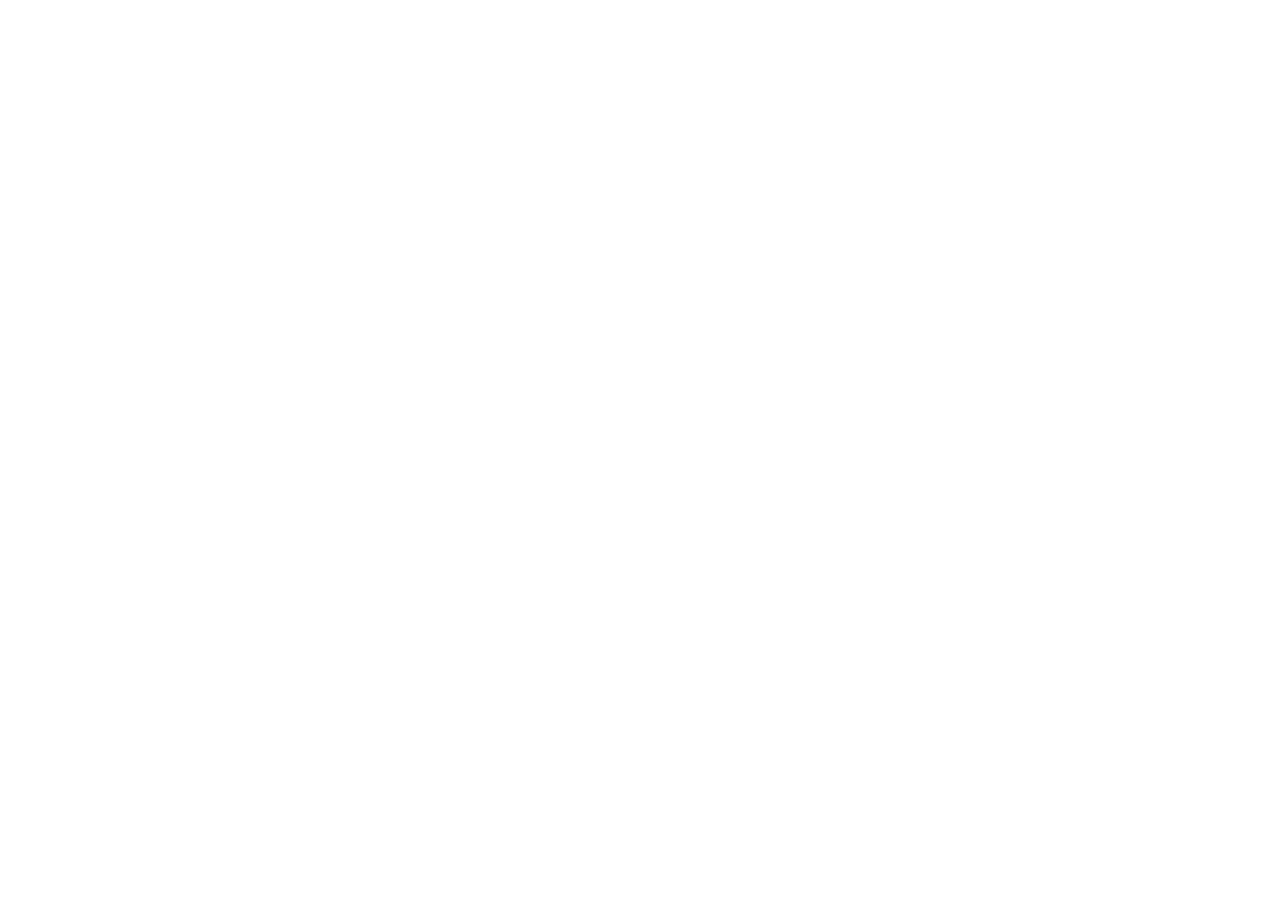
==== Webstoreprojectpages/webstore_aboutme.html @ 0b330963 "initial commit" ====
<!DOCTYPE html>
<html>
<head>
<!--Text-->	
	<div class="htext">
		<h1 class="fadeInHeader" style="font-family:Verdana, Geneva, sans-serif; color:#000000; font-size:40px; text-indent:25px">
			workinprogress.aboutme
		</h1>
	</div>
	<link rel="stylesheet" type="text/css" href="webstore.css">
	<title>fundamentals.aboutme</title>
</head>
<body>
<!--Animation-->  
	<div class="bgv_0">
    	<video loop muted autoplay class="bgv_1">
        	<source src="wip.webm" type="video/webm">
    	</video>
	</div>
<!--Back-->	
	<div class="h2" style="text-align:left; color:#000000; font-size: 12px; margin-top:-75px; text-indent:75px">
			<h1>
				<span>
					<a href="webstore.html">b a c k<a>
				</span> 	
			</h1>
	</div>	
</body>
</html>
---- Webstoreprojectpages/webstore.css ----
@font-face { 
  font-family: 'ostrich-sans';
  src: url('ostrich-sans/ostrich-regular.ttf') format('truetype');
  font-weight: normal;
  font-style: normal;
}
@-webkit-keyframes fadeIn 
{ 
  from 
  { 
    opacity:0; 
  } 
  to 
  { 
    opacity:.7; 
  }
}
@-webkit-keyframes fadeInVideo 
{ 
  from 
  { 
    opacity:0; 
  } 
  to 
  { 
    opacity:.7; 
  }
}
@-webkit-keyframes fadeInHeader 
{ 
  from 
  { 
    opacity:0; 
  } 
  to 
  { 
    opacity:.1; 
  }
}

.bgv_0
{
    -webkit-filter:grayscale(0%);
    -webkit-filter:blur(1px);
    position: fixed;
    min-width: 100%;
    min-height: 100%;
    top: 0;
    right: 0;
    bottom: 0;
    left: 0;
    overflow: hidden;
    z-index: -100;
    opacity: 0;
    -webkit-animation:fadeInVideo ease-in 1;
    -webkit-animation-fill-mode:forwards;
    -webkit-animation-duration:1s;
    -webkit-animation-delay: 0s;
}

.bgv_1
{
    position: absolute;
    min-width: 100%;
    min-height: 100%;
    left: 0;
    width: 100%;
    height: 100%;
    opacity: 0;
    -webkit-animation:fadeInVideo ease-in 1;
    -webkit-animation-fill-mode:forwards;
    -webkit-animation-duration:1s;
    -webkit-animation-delay: 0s;
}

#h1
{
    text-shadow: 2px 5px 2px #000000; 
    position: fixed;
}

.h2
{

    font-family: ostrich-sans;
    text-align: center; 
    position: absolute; 
    top: 25%; 
    bottom: 75%; 
    width: 100%;
    opacity: 0;
    -webkit-animation:fadeIn ease-in 1;
    -webkit-animation-fill-mode:forwards;
    -webkit-animation-duration:1.5s;
    -webkit-animation-delay: 1s;
}


.sidenav 
{
    height: 100%; /* 100% Full-height */
    width: 0; /* 0 width - change this with JavaScript */
    position: fixed; /* Stay in place */
    z-index: 1; /* Stay on top */
    top: 0;
    right: 0;
    background-color: #111; /* Black*/
    opacity: 1;
    overflow-x: hidden; /* Disable horizontal scroll */
    padding-top: 100px; /* Place content 60px from the top */
    transition: 1.0s; /* 0.5 second transition effect to slide in the sidenav */
}
.sidenav a 
{
    padding: 24px 8px 24px 50px;
    text-decoration: none;
    font-size: 45px;
    color: #818181;
    display: block;
    transition: 0.3s
}
.sidenav a:hover, .offcanvas a:focus
{
    color: #f1f1f1;
}
.sidenav .closebtn 
{
    position: absolute;
    top: 0;
    right: 25px;
    font-size: 36px;
    margin-left: 50px;
}
#main 
{
    transition: margin-left .5s;
    padding: 20px;
}
.fadeInHeader
{
  opacity: 0;
  -webkit-animation:fadeIn ease-in 1;
  -webkit-animation-fill-mode:forwards;
  -webkit-animation-duration:1.5s;
  -webkit-animation-delay: .7s;
}
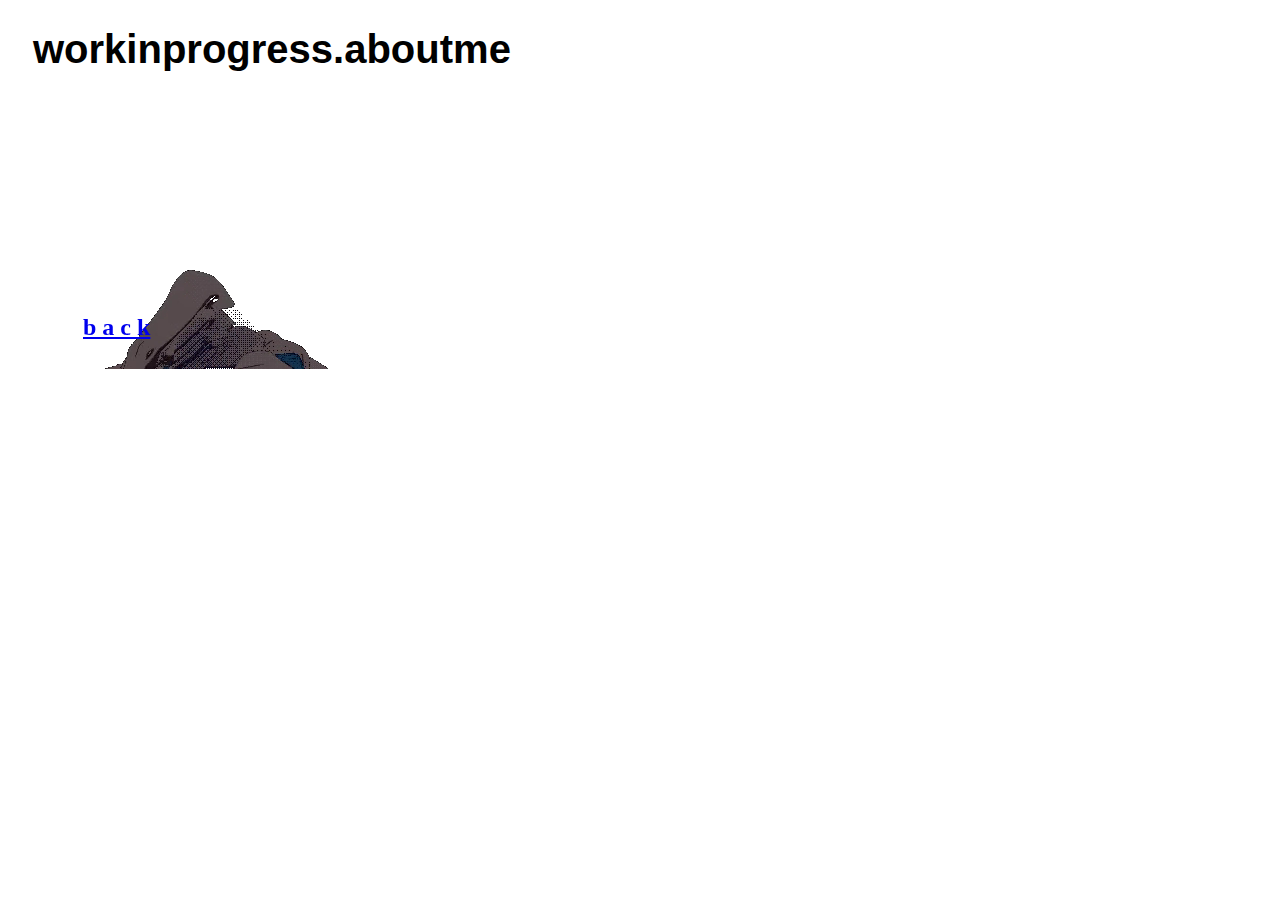
==== commit 0fa61ba8: "fix" ====
--- a/Webstoreprojectpages/webstore_aboutme.html
+++ b/Webstoreprojectpages/webstore_aboutme.html
@@ -7,7 +7,7 @@
 			workinprogress.aboutme
 		</h1>
 	</div>
-	<link rel="stylesheet" type="text/css" href="webstore.css">
+	<link rel="stylesheet" type="text/css" href="Webstoreprojectpages/webstore.css">
 	<title>fundamentals.aboutme</title>
 </head>
 <body>
@@ -21,7 +21,7 @@
 	<div class="h2" style="text-align:left; color:#000000; font-size: 12px; margin-top:-75px; text-indent:75px">
 			<h1>
 				<span>
-					<a href="webstore.html">b a c k<a>
+					<a href="jonathaneyster.github.io/index.html">b a c k<a>
 				</span> 	
 			</h1>
 	</div>	
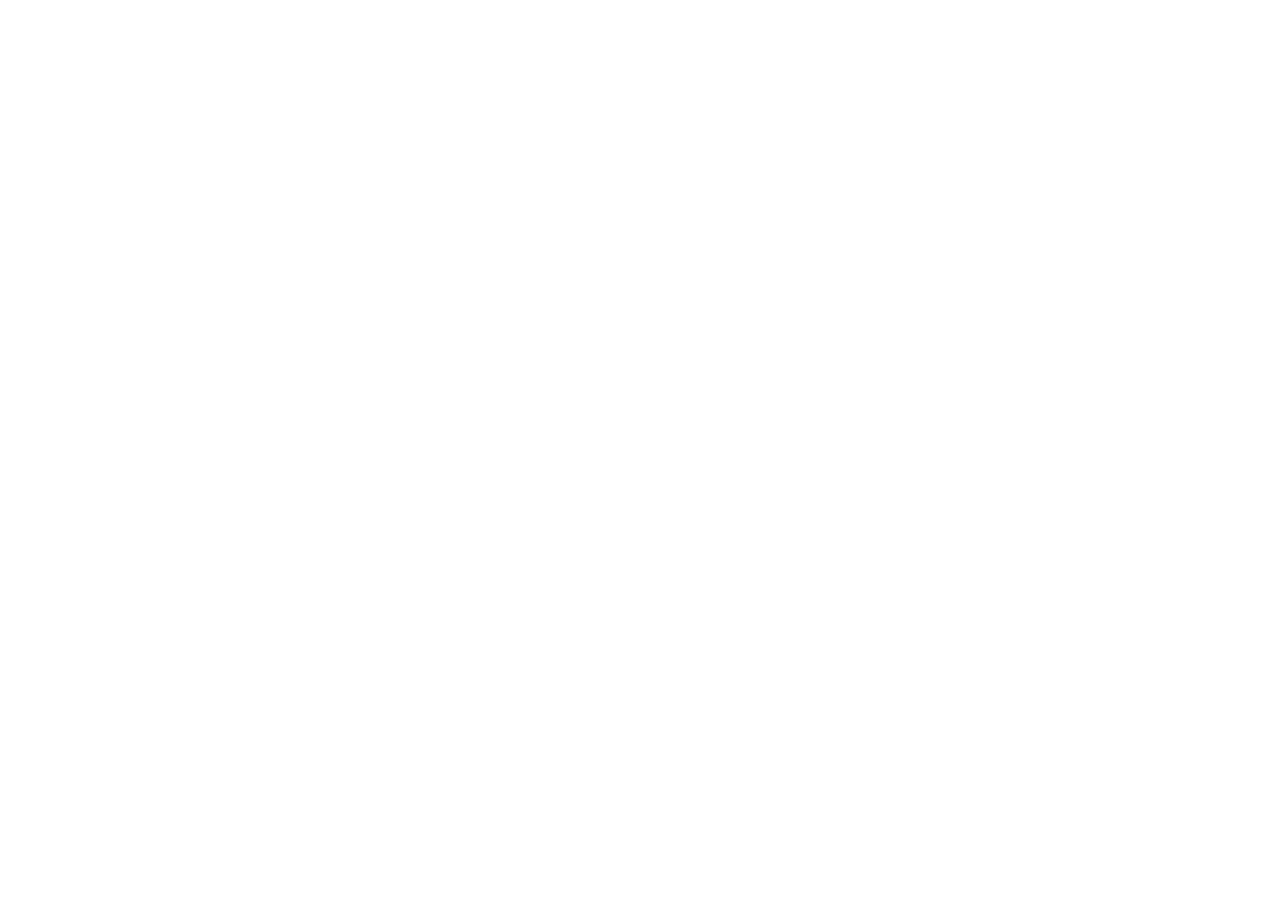
==== commit 25098e76: "fix" ====
--- a/Webstoreprojectpages/webstore_aboutme.html
+++ b/Webstoreprojectpages/webstore_aboutme.html
@@ -7,7 +7,7 @@
 			workinprogress.aboutme
 		</h1>
 	</div>
-	<link rel="stylesheet" type="text/css" href="Webstoreprojectpages/webstore.css">
+	<link rel="stylesheet" type="text/css" href="webstore.css">
 	<title>fundamentals.aboutme</title>
 </head>
 <body>
@@ -21,7 +21,7 @@
 	<div class="h2" style="text-align:left; color:#000000; font-size: 12px; margin-top:-75px; text-indent:75px">
 			<h1>
 				<span>
-					<a href="jonathaneyster.github.io/index.html">b a c k<a>
+					<a href="https://jonathaneyster.github.io/">b a c k<a>
 				</span> 	
 			</h1>
 	</div>	
--- a/Webstoreprojectpages/webstore.css
+++ b/Webstoreprojectpages/webstore.css
@@ -0,0 +1,170 @@
+@font-face { 
+  font-family: 'ostrich-sans';
+  src: url('ostrich-sans/ostrich-regular.ttf') format('truetype');
+  font-weight: normal;
+  font-style: normal;
+}
+@-webkit-keyframes fadeIn 
+{ 
+  from 
+  { 
+    opacity:0; 
+  } 
+  to 
+  { 
+    opacity:.7; 
+  }
+}
+@-webkit-keyframes fadeInVideo 
+{ 
+  from 
+  { 
+    opacity:0; 
+  } 
+  to 
+  { 
+    opacity:.7; 
+  }
+}
+@-webkit-keyframes fadeInHeader 
+{ 
+  from 
+  { 
+    opacity:0; 
+  } 
+  to 
+  { 
+    opacity:.1; 
+  }
+}
+
+.bgv_0
+{
+    -webkit-filter:grayscale(0%);
+    -webkit-filter:blur(1px);
+    position: fixed;
+    min-width: 100%;
+    min-height: 100%;
+    top: 0;
+    right: 0;
+    bottom: 0;
+    left: 0;
+    overflow: hidden;
+    z-index: -100;
+    opacity: 0;
+    -webkit-animation:fadeInVideo ease-in 1;
+    -webkit-animation-fill-mode:forwards;
+    -webkit-animation-duration:1s;
+    -webkit-animation-delay: 0s;
+}
+
+.bgv_1
+{
+    position: absolute;
+    min-width: 100%;
+    min-height: 100%;
+    left: 0;
+    width: 100%;
+    height: 100%;
+    opacity: 0;
+    -webkit-animation:fadeInVideo ease-in 1;
+    -webkit-animation-fill-mode:forwards;
+    -webkit-animation-duration:1s;
+    -webkit-animation-delay: 0s;
+}
+
+#h1
+{
+    text-shadow: 2px 5px 2px #000000; 
+    position: fixed;
+}
+
+.h2
+{
+
+    font-family: ostrich-sans;
+    text-align: center; 
+    position: absolute; 
+    top: 25%; 
+    bottom: 75%; 
+    width: 100%;
+    opacity: 0;
+    -webkit-animation:fadeIn ease-in 1;
+    -webkit-animation-fill-mode:forwards;
+    -webkit-animation-duration:1.5s;
+    -webkit-animation-delay: 1s;
+}
+
+
+.sidenav 
+{
+    height: 100%; /* 100% Full-height */
+    width: 0; /* 0 width - change this with JavaScript */
+    position: fixed; /* Stay in place */
+    z-index: 1; /* Stay on top */
+    top: 0;
+    right: 0;
+    background-color: #111; /* Black*/
+    opacity: 1;
+    overflow-x: hidden; /* Disable horizontal scroll */
+    padding-top: 100px; /* Place content 60px from the top */
+    transition: 1.0s; /* 0.5 second transition effect to slide in the sidenav */
+}
+.sidenav a 
+{
+    padding: 24px 8px 24px 50px;
+    text-decoration: none;
+    font-size: 45px;
+    color: #818181;
+    display: block;
+    transition: 0.3s
+}
+.sidenav a:hover, .offcanvas a:focus
+{
+    color: #f1f1f1;
+}
+.sidenav .closebtn 
+{
+    position: absolute;
+    top: 0;
+    right: 25px;
+    font-size: 36px;
+    margin-left: 50px;
+}
+#main 
+{
+    transition: margin-left .5s;
+    padding: 20px;
+}
+.fadeInHeader
+{
+  opacity: 0;
+  -webkit-animation:fadeIn ease-in 1;
+  -webkit-animation-fill-mode:forwards;
+  -webkit-animation-duration:1.5s;
+  -webkit-animation-delay: .7s;
+}
+
+
+
+
+
+
+
+
+
+
+
+
+
+
+
+
+
+
+
+
+
+
+
+
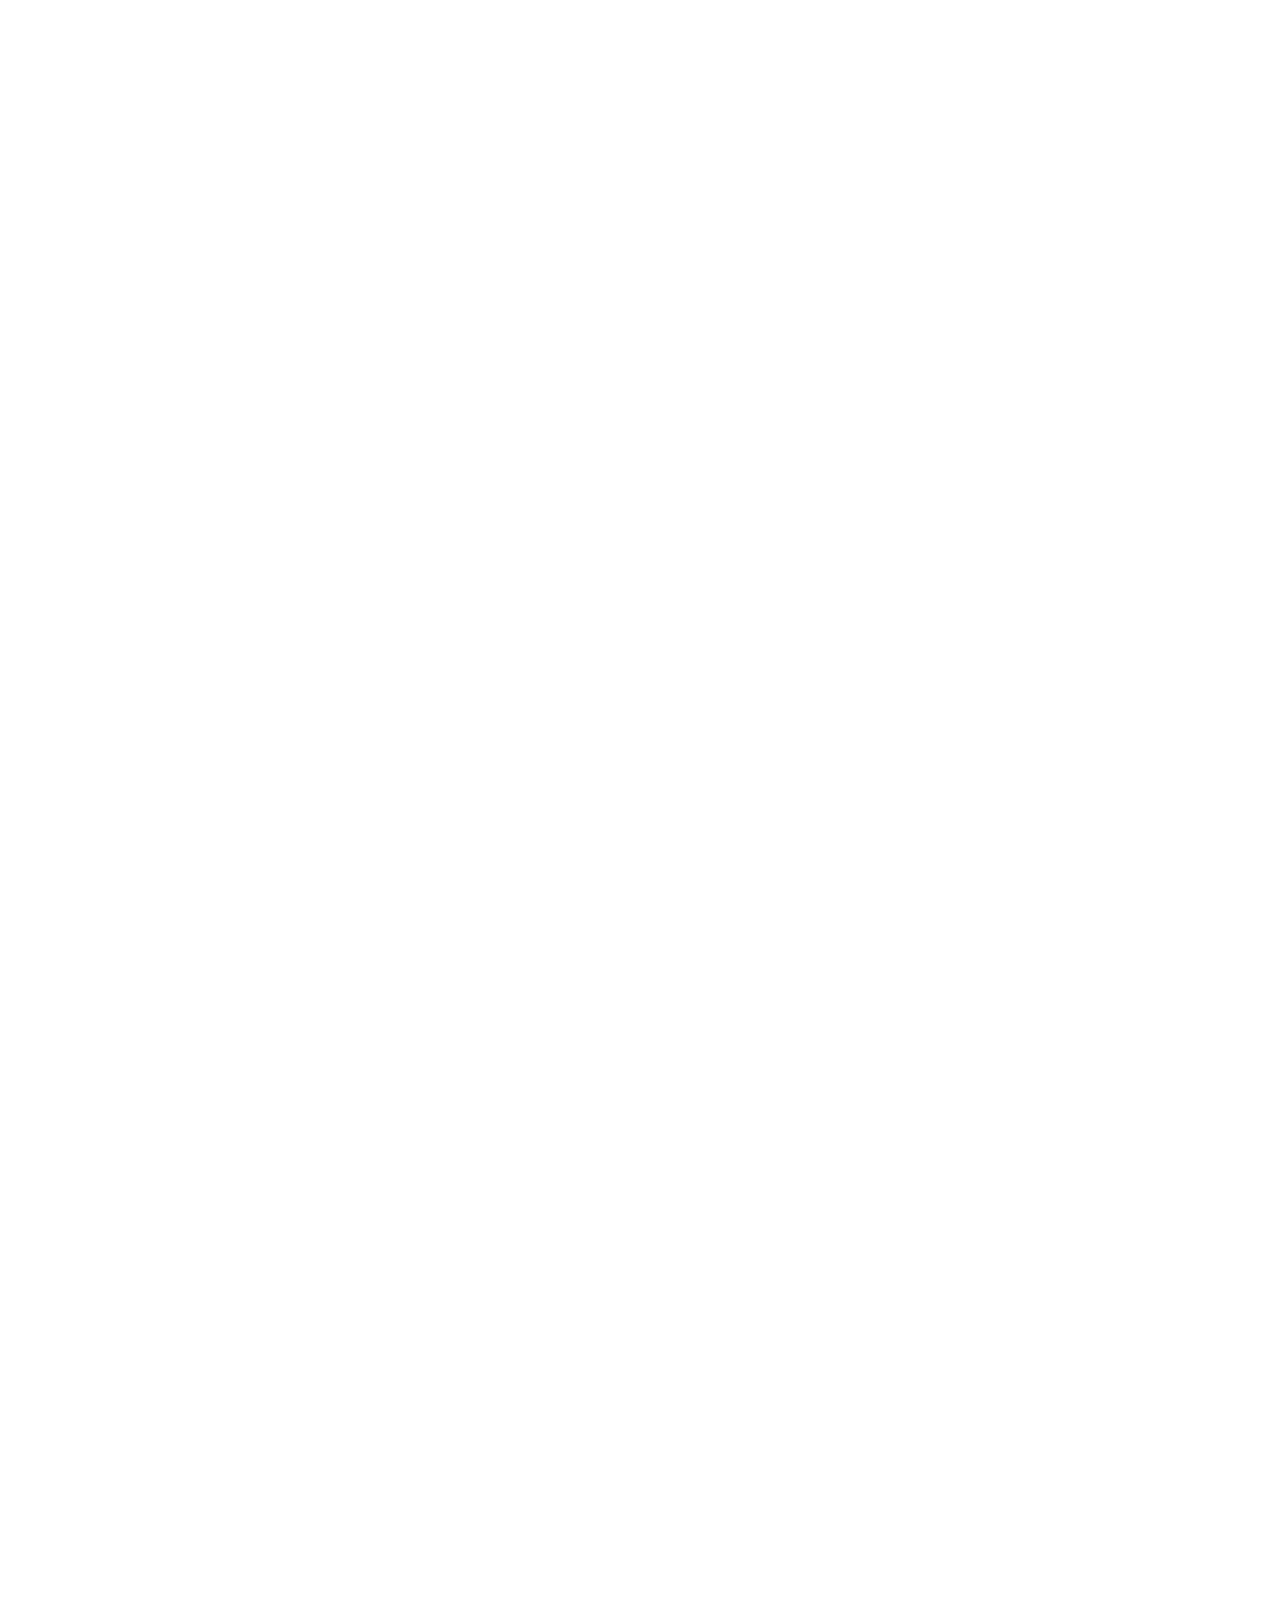
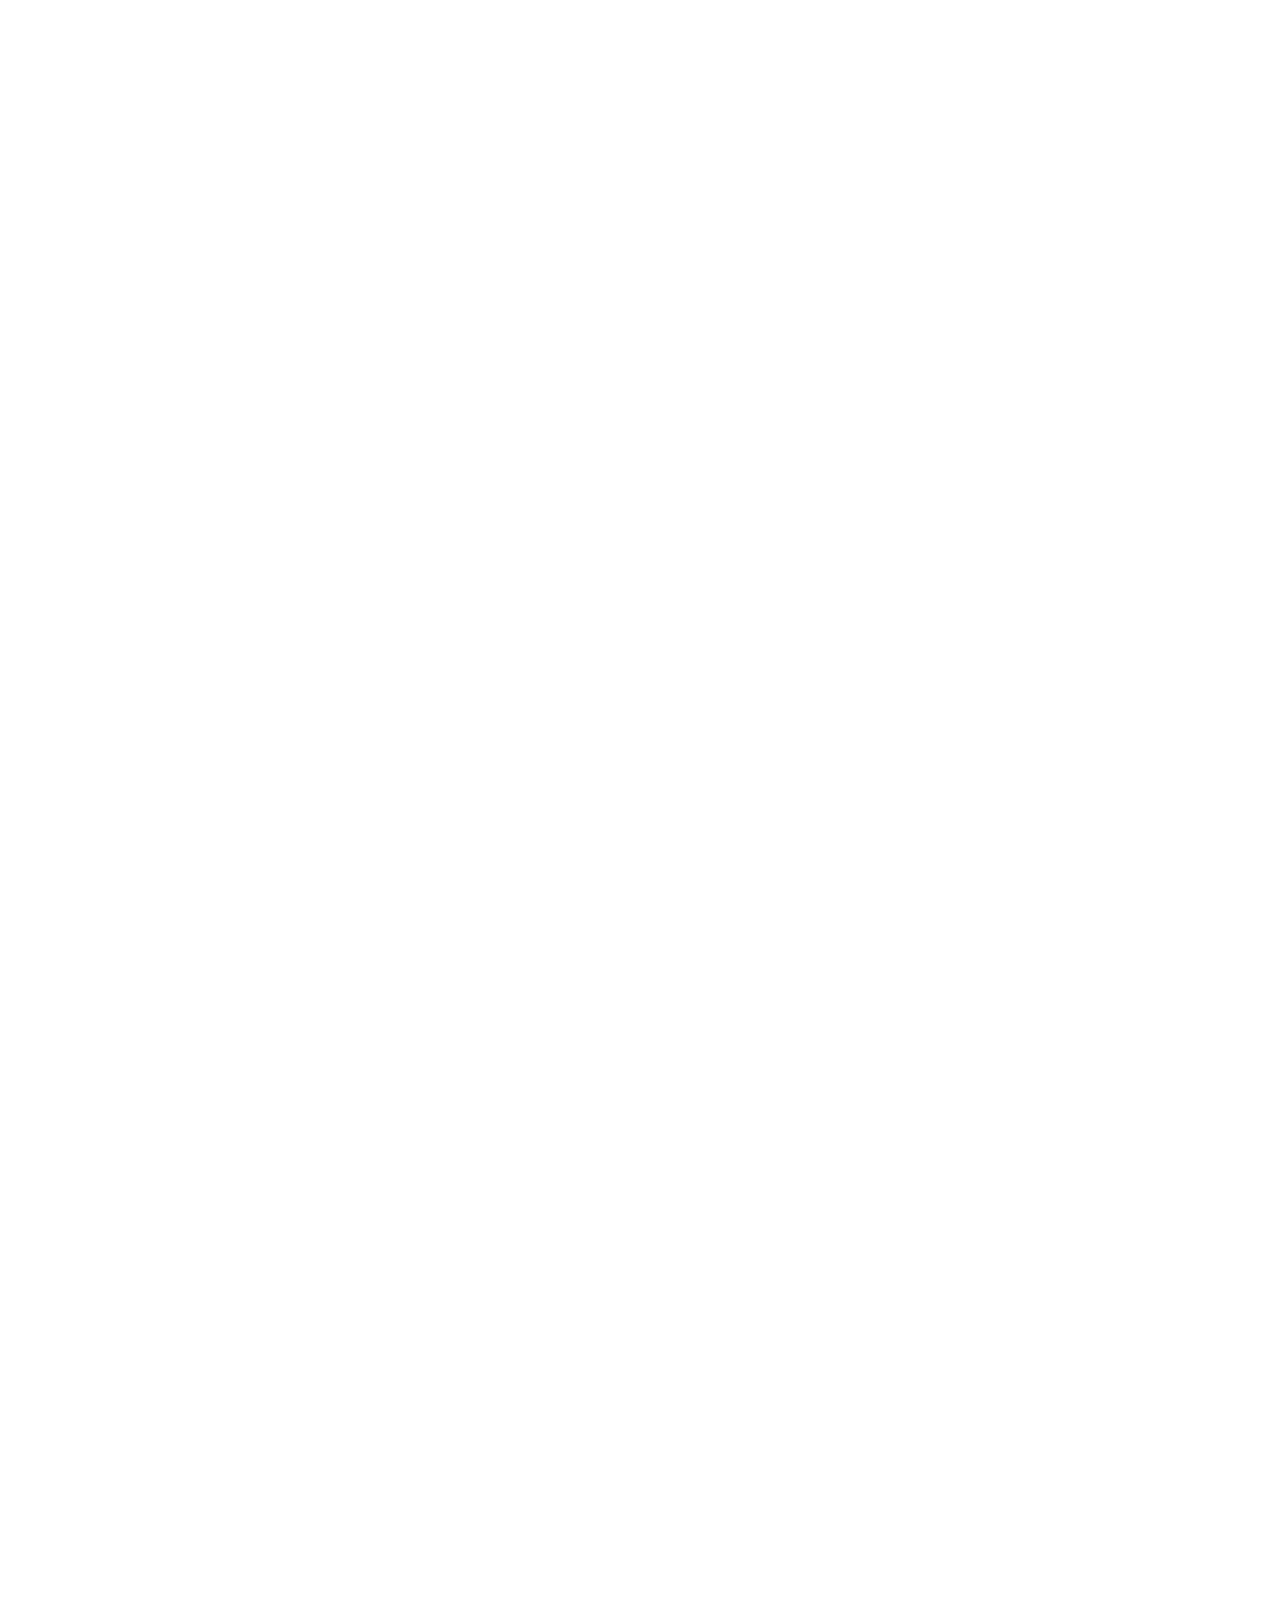
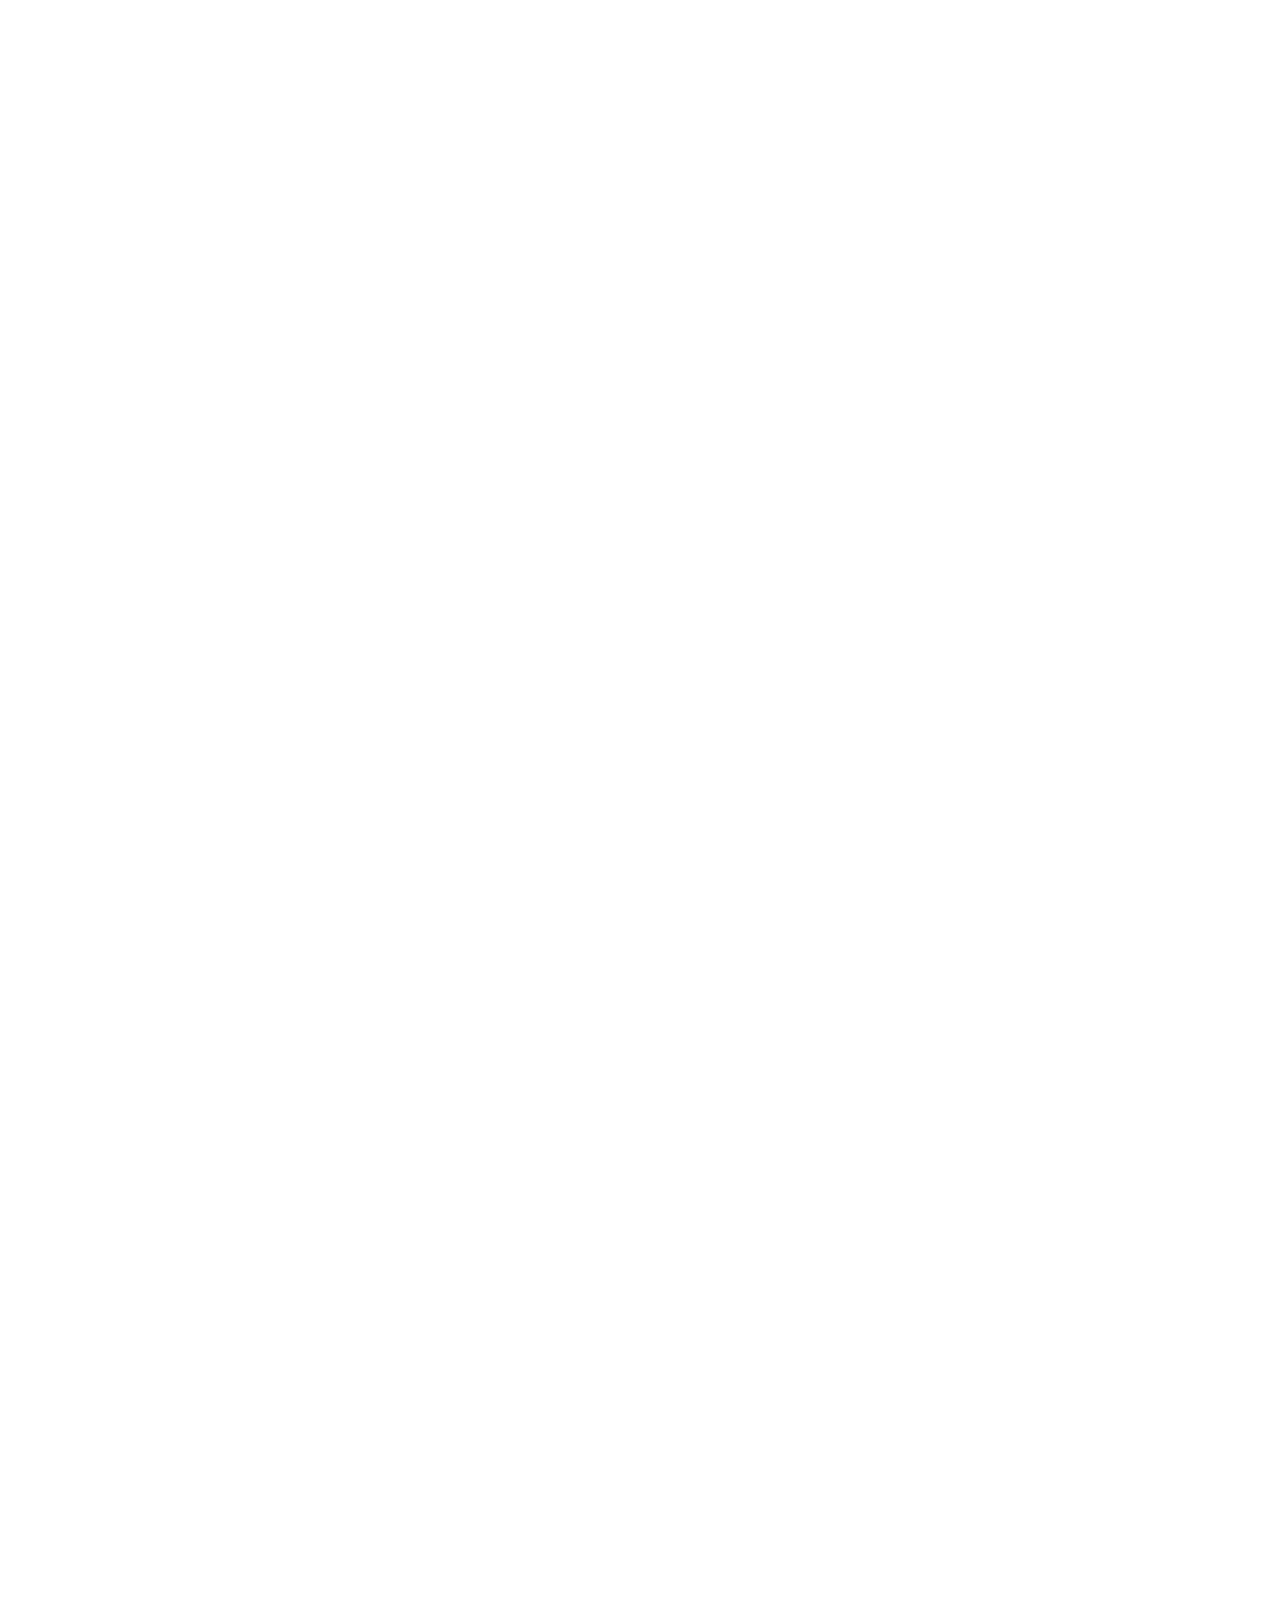
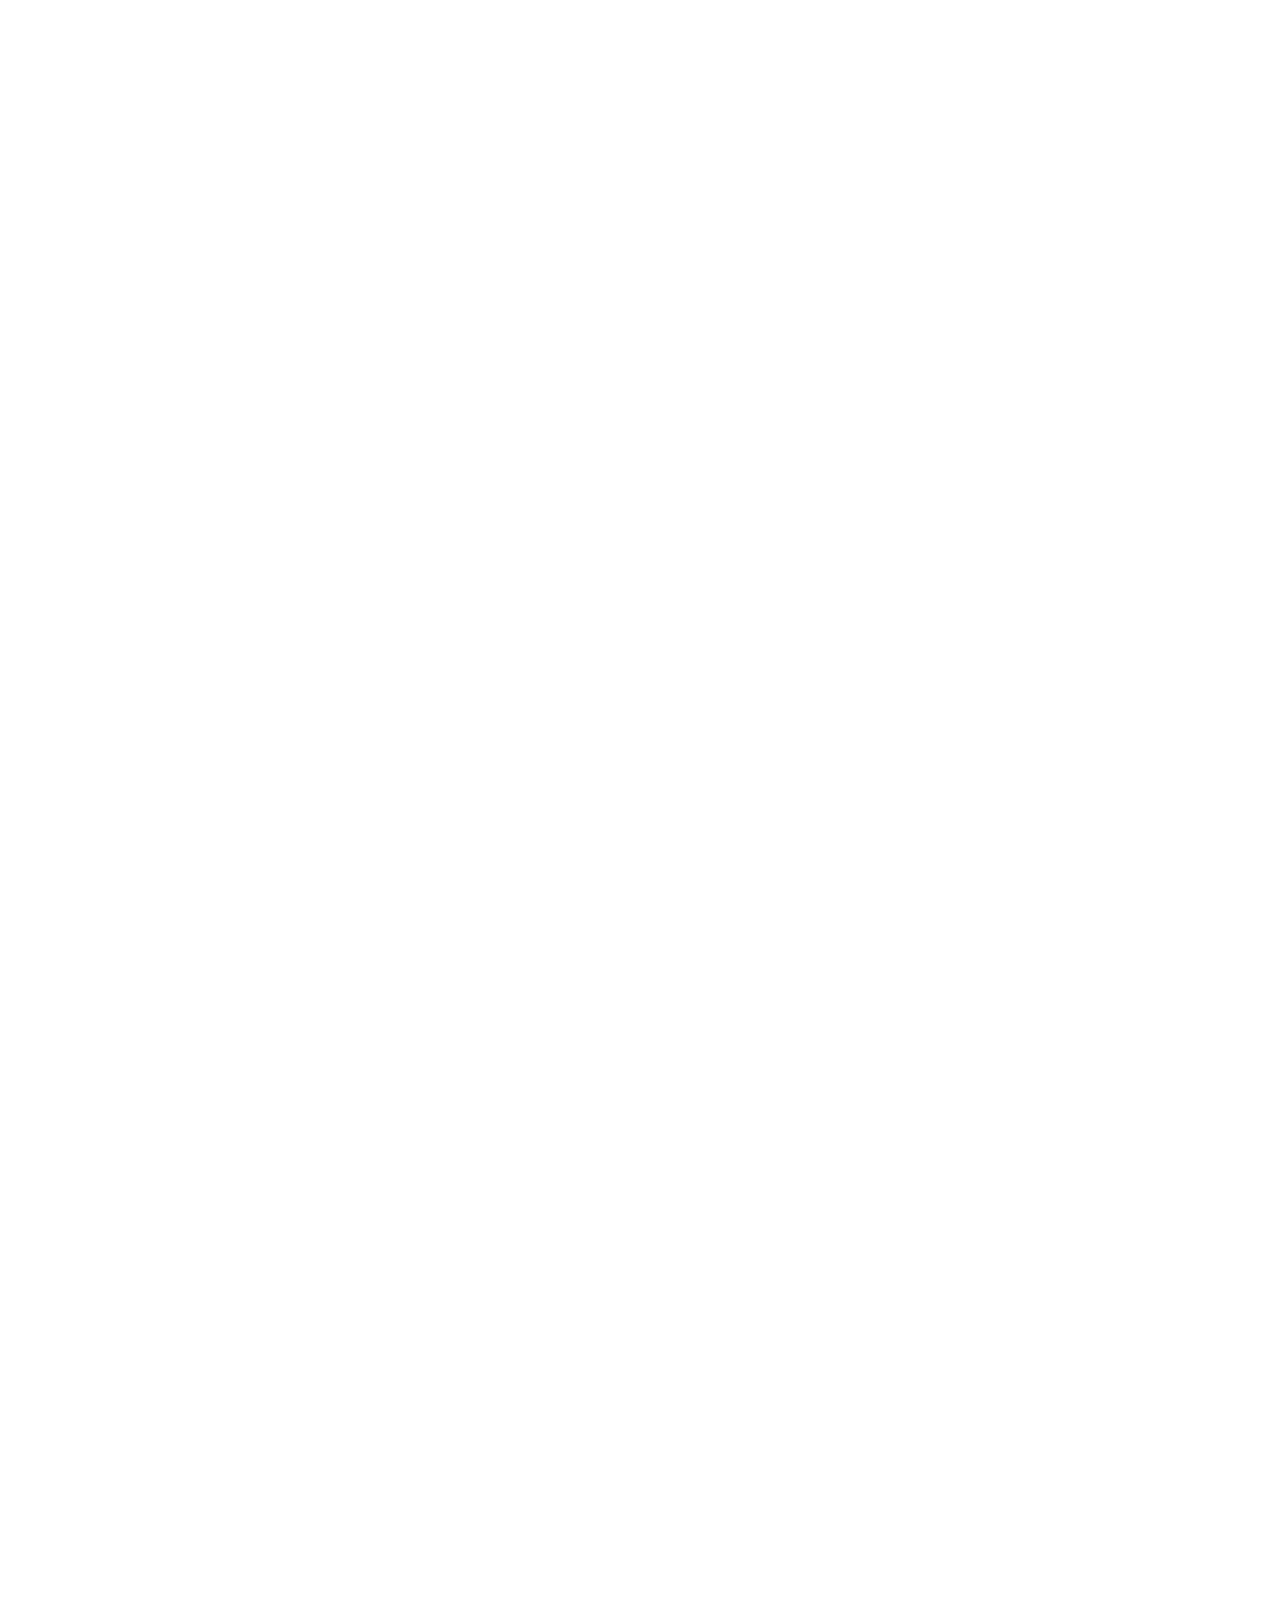
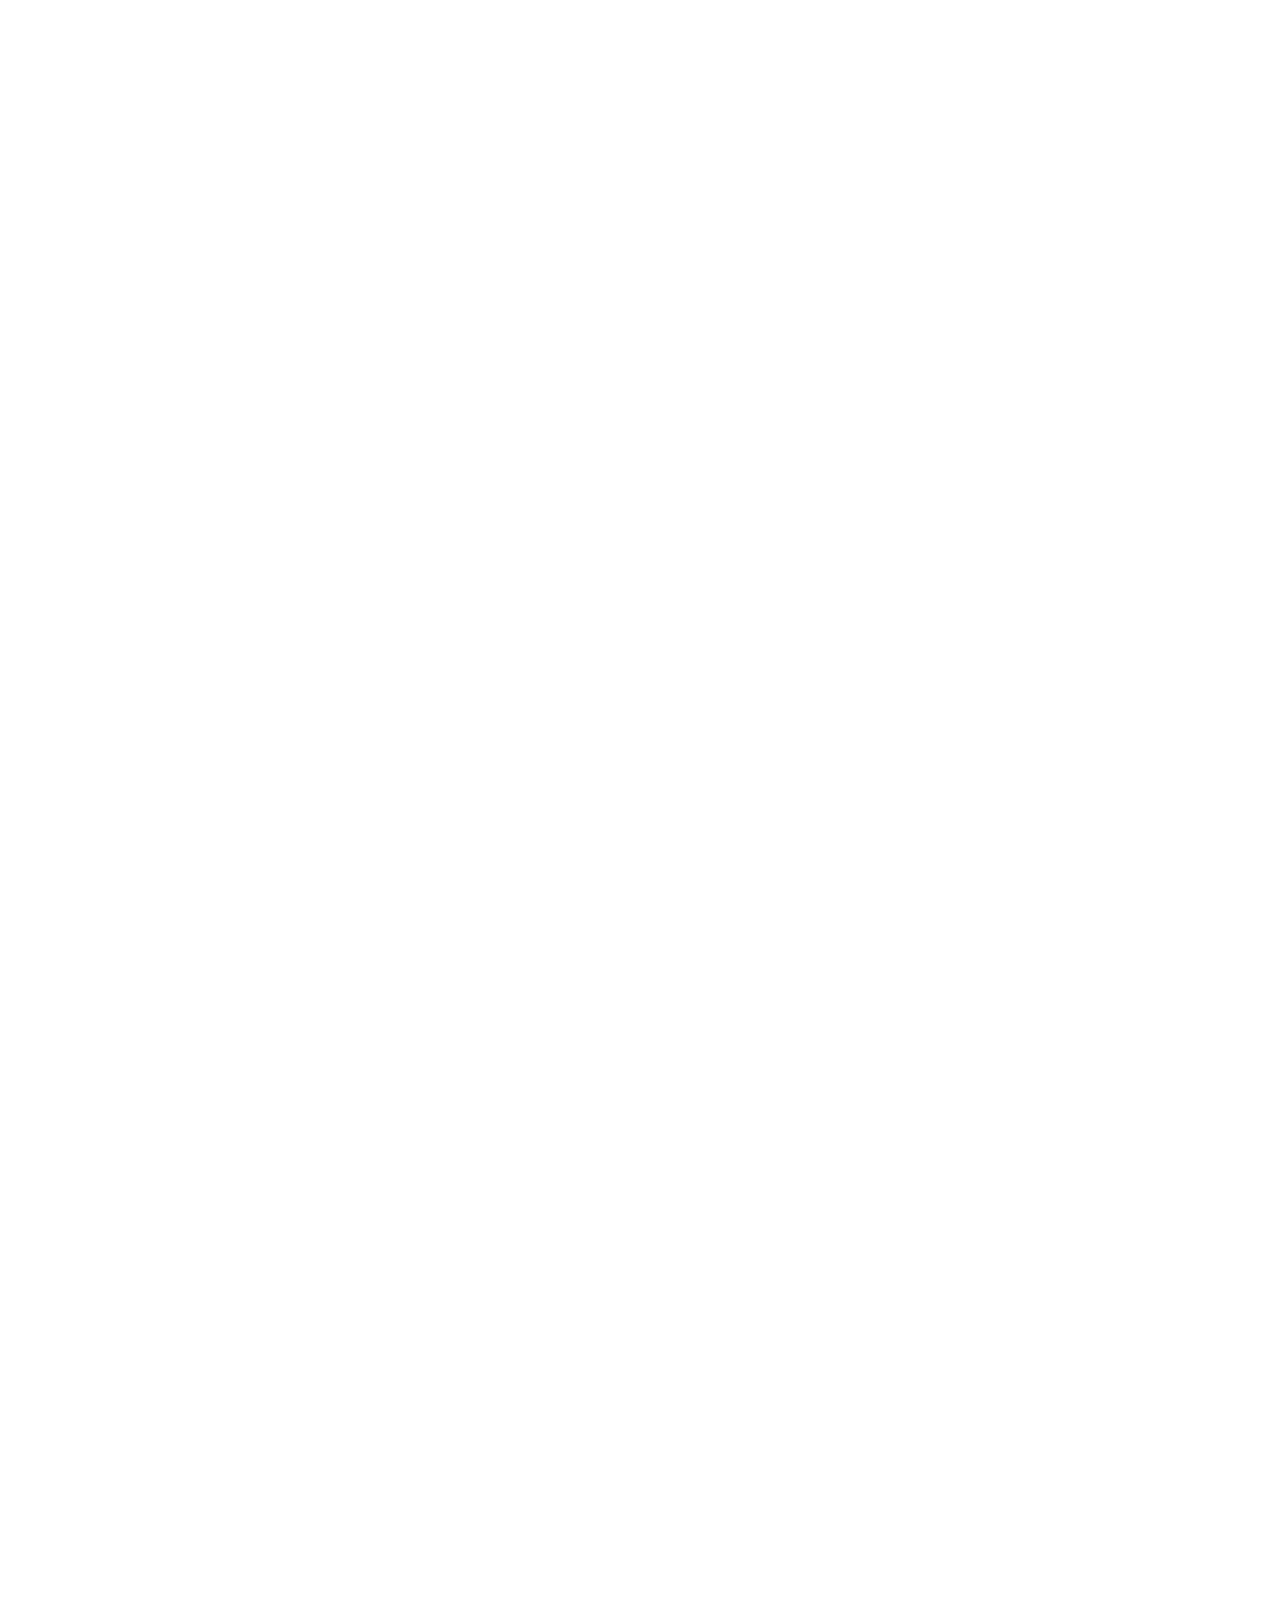
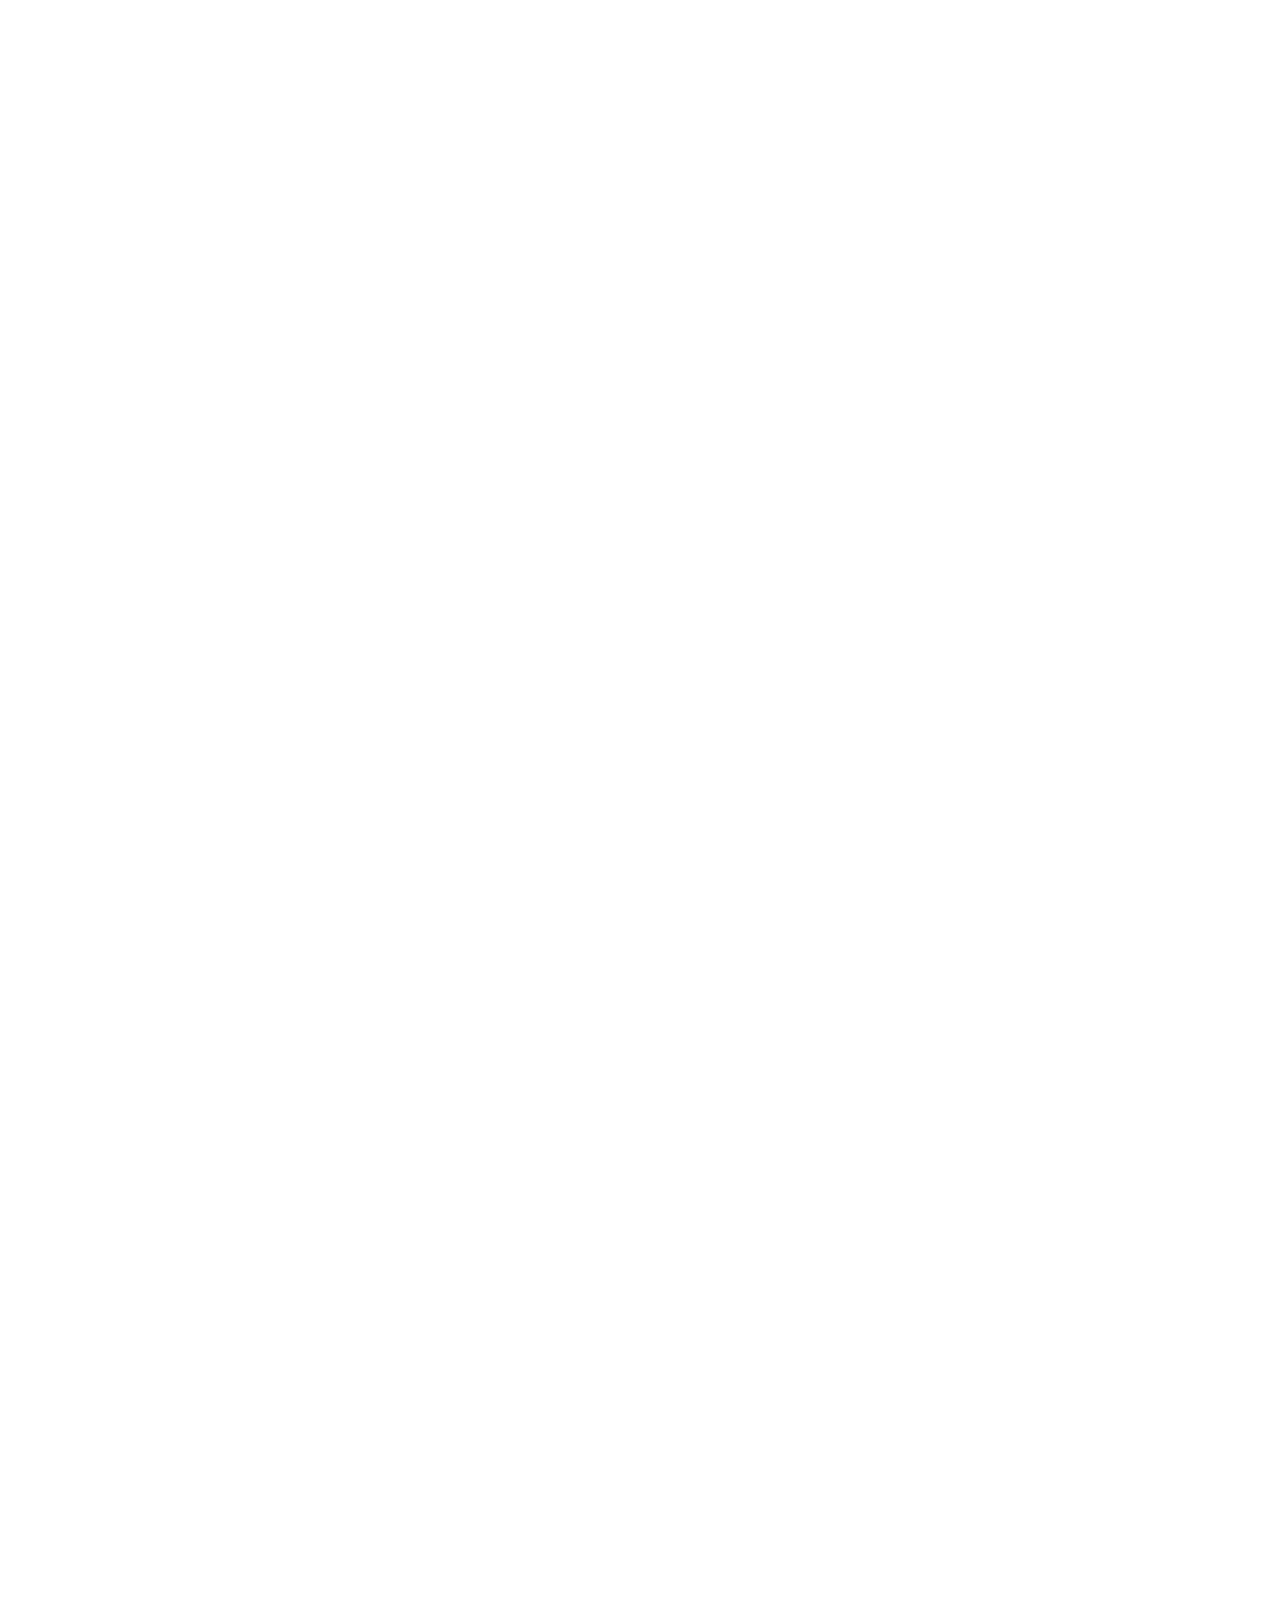
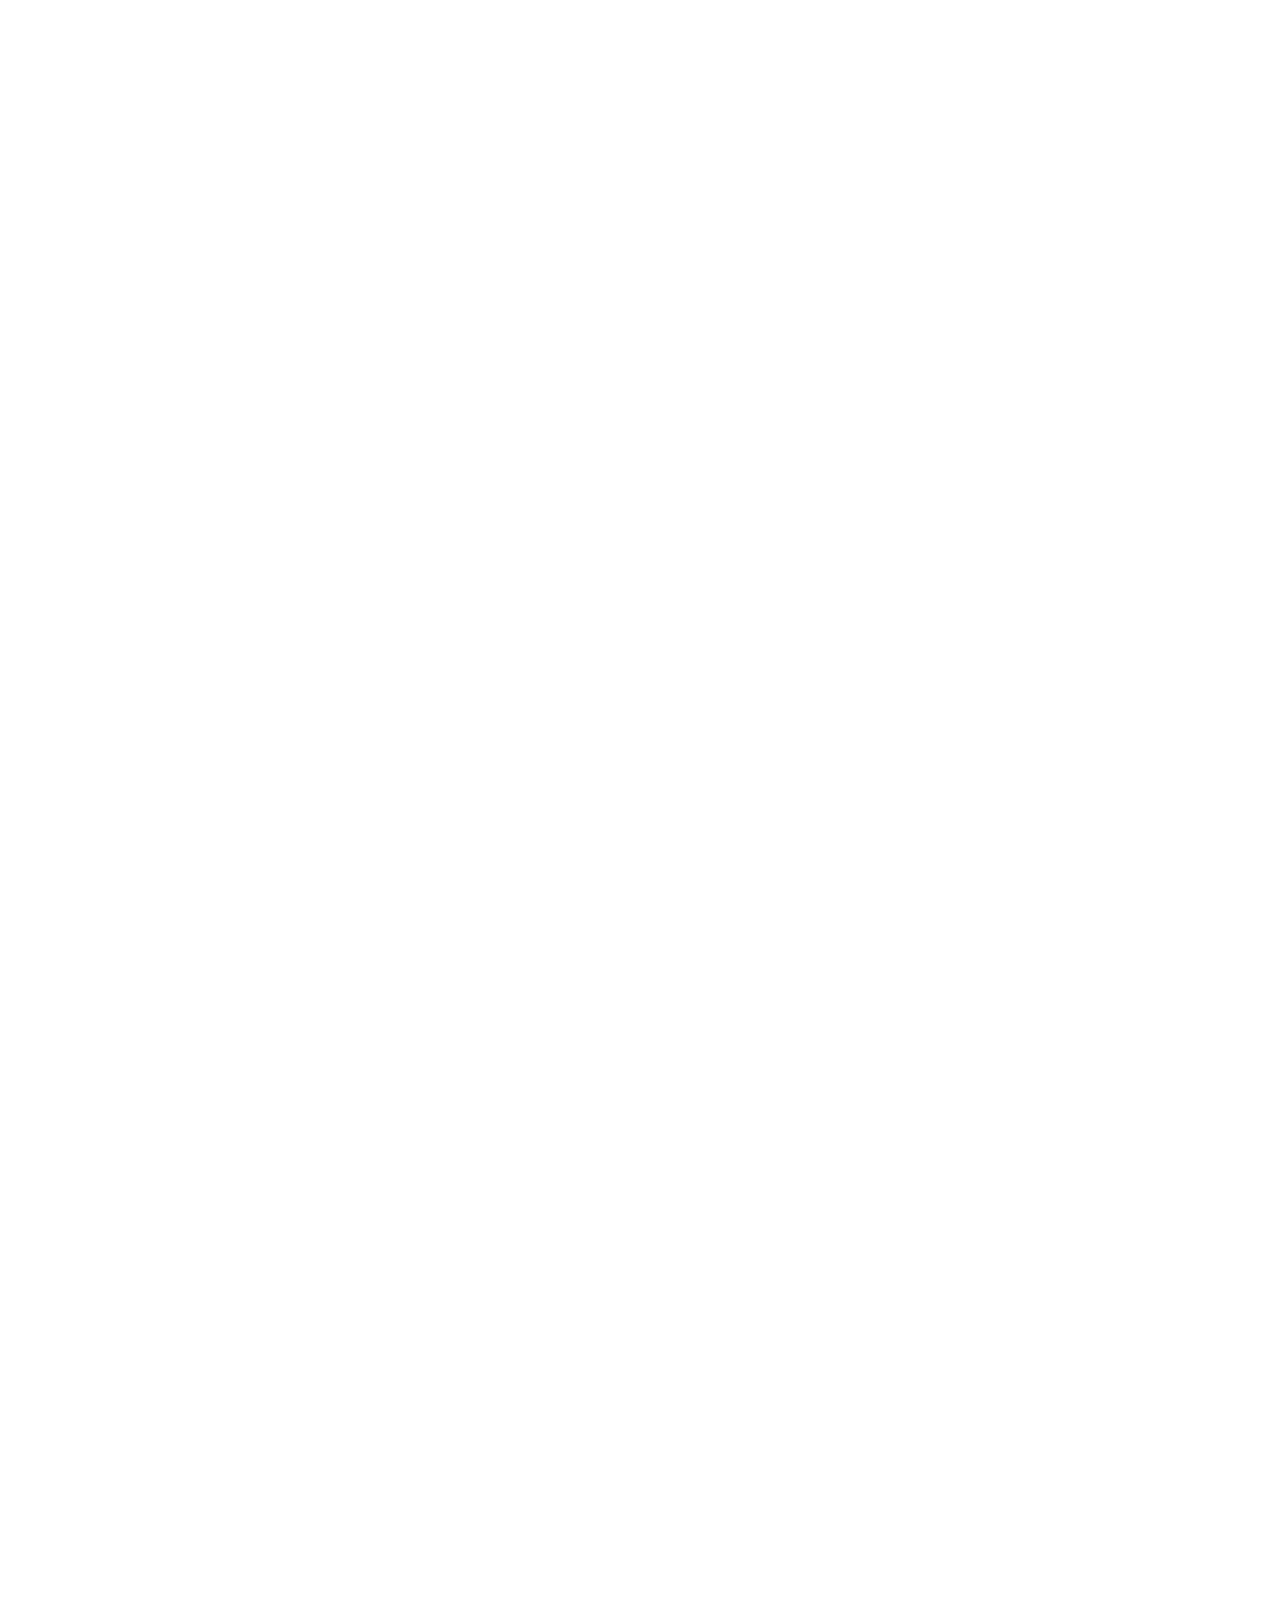
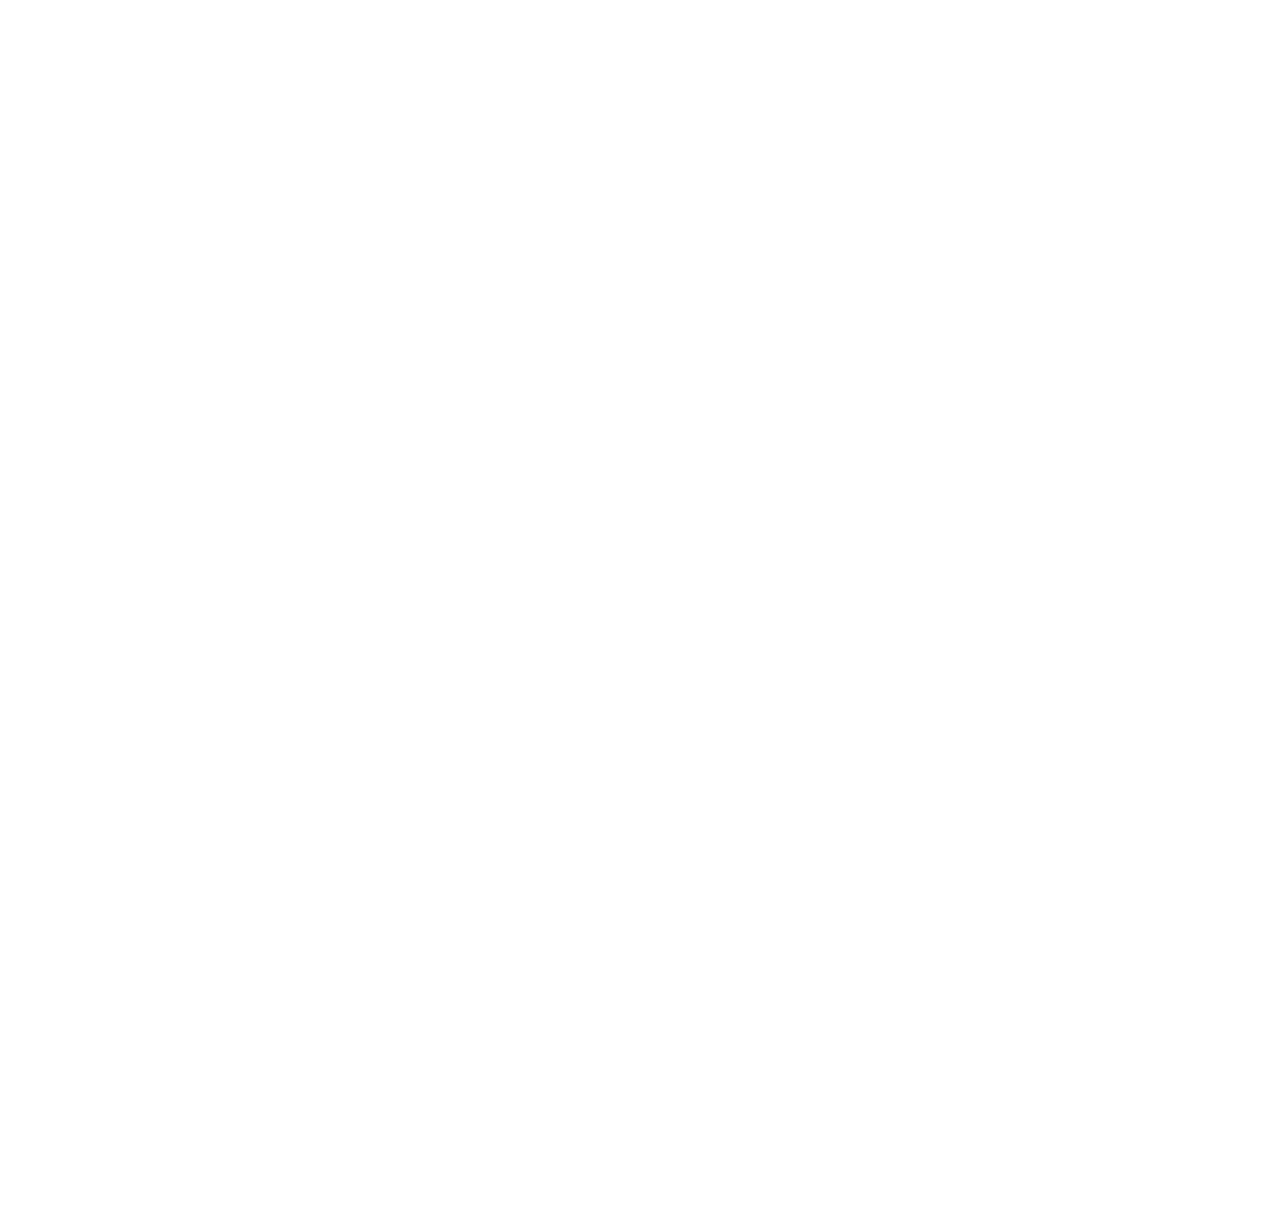
==== commit 5598ec40: "bee movie script added" ====
--- a/Webstoreprojectpages/webstore_aboutme.html
+++ b/Webstoreprojectpages/webstore_aboutme.html
@@ -13,6 +13,9 @@
 <body>
 <!--Animation-->  
 	<div class="bgv_0">
+	        <!--<p>
+				&lt;html&gt; &lt;head&gt; &lt;div class="htext"&gt; &lt;h1 class="fadeInHeader" style="font-family:Verdana, Geneva, sans-serif; color:#000000; font-size:40px; text-indent:25px"&gt;
+			</p>-->
     	<video loop muted autoplay class="bgv_1">
         	<source src="wip.webm" type="video/webm">
     	</video>
@@ -22,7 +25,4569 @@
 			<h1>
 				<span>
 					<a href="https://jonathaneyster.github.io/">b a c k<a>
-				</span> 	
+				</span> 
+				<h2>According to all known laws
+of aviation,
+
+  
+there is no way a bee
+should be able to fly.
+
+  
+Its wings are too small to get
+its fat little body off the ground.
+
+  
+The bee, of course, flies anyway
+
+  
+because bees don't care
+what humans think is impossible.
+
+  
+Yellow, black. Yellow, black.
+Yellow, black. Yellow, black.
+
+  
+Ooh, black and yellow!
+Let's shake it up a little.
+
+  
+Barry! Breakfast is ready!
+
+  
+Ooming!
+
+  
+Hang on a second.
+
+  
+Hello?
+
+  
+- Barry?
+- Adam?
+
+  
+- Oan you believe this is happening?
+- I can't. I'll pick you up.
+
+  
+Looking sharp.
+
+  
+Use the stairs. Your father
+paid good money for those.
+
+  
+Sorry. I'm excited.
+
+  
+Here's the graduate.
+We're very proud of you, son.
+
+  
+A perfect report card, all B's.
+
+  
+Very proud.
+
+  
+Ma! I got a thing going here.
+
+  
+- You got lint on your fuzz.
+- Ow! That's me!
+
+  
+- Wave to us! We'll be in row 118,000.
+- Bye!
+
+  
+Barry, I told you,
+stop flying in the house!
+
+  
+- Hey, Adam.
+- Hey, Barry.
+
+  
+- Is that fuzz gel?
+- A little. Special day, graduation.
+
+  
+Never thought I'd make it.
+
+  
+Three days grade school,
+three days high school.
+
+  
+Those were awkward.
+
+  
+Three days college. I'm glad I took
+a day and hitchhiked around the hive.
+
+  
+You did come back different.
+
+  
+- Hi, Barry.
+- Artie, growing a mustache? Looks good.
+
+  
+- Hear about Frankie?
+- Yeah.
+
+  
+- You going to the funeral?
+- No, I'm not going.
+
+  
+Everybody knows,
+sting someone, you die.
+
+  
+Don't waste it on a squirrel.
+Such a hothead.
+
+  
+I guess he could have
+just gotten out of the way.
+
+  
+I love this incorporating
+an amusement park into our day.
+
+  
+That's why we don't need vacations.
+
+  
+Boy, quite a bit of pomp...
+under the circumstances.
+
+  
+- Well, Adam, today we are men.
+- We are!
+
+  
+- Bee-men.
+- Amen!
+
+  
+Hallelujah!
+
+  
+Students, faculty, distinguished bees,
+
+  
+please welcome Dean Buzzwell.
+
+  
+Welcome, New Hive Oity
+graduating class of...
+
+  
+...9:15.
+
+  
+That concludes our ceremonies.
+
+  
+And begins your career
+at Honex Industries!
+
+  
+Will we pick ourjob today?
+
+  
+I heard it's just orientation.
+
+  
+Heads up! Here we go.
+
+  
+Keep your hands and antennas
+inside the tram at all times.
+
+  
+- Wonder what it'll be like?
+- A little scary.
+
+  
+Welcome to Honex,
+a division of Honesco
+
+  
+and a part of the Hexagon Group.
+
+  
+This is it!
+
+  
+Wow.
+
+  
+Wow.
+
+  
+We know that you, as a bee,
+have worked your whole life
+
+  
+to get to the point where you
+can work for your whole life.
+
+  
+Honey begins when our valiant Pollen
+Jocks bring the nectar to the hive.
+
+  
+Our top-secret formula
+
+  
+is automatically color-corrected,
+scent-adjusted and bubble-contoured
+
+  
+into this soothing sweet syrup
+
+  
+with its distinctive
+golden glow you know as...
+
+  
+Honey!
+
+  
+- That girl was hot.
+- She's my cousin!
+
+  
+- She is?
+- Yes, we're all cousins.
+
+  
+- Right. You're right.
+- At Honex, we constantly strive
+
+  
+to improve every aspect
+of bee existence.
+
+  
+These bees are stress-testing
+a new helmet technology.
+
+  
+- What do you think he makes?
+- Not enough.
+
+  
+Here we have our latest advancement,
+the Krelman.
+
+  
+- What does that do?
+- Oatches that little strand of honey
+
+  
+that hangs after you pour it.
+Saves us millions.
+
+  
+Oan anyone work on the Krelman?
+
+  
+Of course. Most bee jobs are
+small ones. But bees know
+
+  
+that every small job,
+if it's done well, means a lot.
+
+  
+But choose carefully
+
+  
+because you'll stay in the job
+you pick for the rest of your life.
+
+  
+The same job the rest of your life?
+I didn't know that.
+
+  
+What's the difference?
+
+  
+You'll be happy to know that bees,
+as a species, haven't had one day off
+
+  
+in 27 million years.
+
+  
+So you'll just work us to death?
+
+  
+We'll sure try.
+
+  
+Wow! That blew my mind!
+
+  
+"What's the difference?"
+How can you say that?
+
+  
+One job forever?
+That's an insane choice to have to make.
+
+  
+I'm relieved. Now we only have
+to make one decision in life.
+
+  
+But, Adam, how could they
+never have told us that?
+
+  
+Why would you question anything?
+We're bees.
+
+  
+We're the most perfectly
+functioning society on Earth.
+
+  
+You ever think maybe things
+work a little too well here?
+
+  
+Like what? Give me one example.
+
+  
+I don't know. But you know
+what I'm talking about.
+
+  
+Please clear the gate.
+Royal Nectar Force on approach.
+
+  
+Wait a second. Oheck it out.
+
+  
+- Hey, those are Pollen Jocks!
+- Wow.
+
+  
+I've never seen them this close.
+
+  
+They know what it's like
+outside the hive.
+
+  
+Yeah, but some don't come back.
+
+  
+- Hey, Jocks!
+- Hi, Jocks!
+
+  
+You guys did great!
+
+  
+You're monsters!
+You're sky freaks! I love it! I love it!
+
+  
+- I wonder where they were.
+- I don't know.
+
+  
+Their day's not planned.
+
+  
+Outside the hive, flying who knows
+where, doing who knows what.
+
+  
+You can'tjust decide to be a Pollen
+Jock. You have to be bred for that.
+
+  
+Right.
+
+  
+Look. That's more pollen
+than you and I will see in a lifetime.
+
+  
+It's just a status symbol.
+Bees make too much of it.
+
+  
+Perhaps. Unless you're wearing it
+and the ladies see you wearing it.
+
+  
+Those ladies?
+Aren't they our cousins too?
+
+  
+Distant. Distant.
+
+  
+Look at these two.
+
+  
+- Oouple of Hive Harrys.
+- Let's have fun with them.
+
+  
+It must be dangerous
+being a Pollen Jock.
+
+  
+Yeah. Once a bear pinned me
+against a mushroom!
+
+  
+He had a paw on my throat,
+and with the other, he was slapping me!
+
+  
+- Oh, my!
+- I never thought I'd knock him out.
+
+  
+What were you doing during this?
+
+  
+Trying to alert the authorities.
+
+  
+I can autograph that.
+
+  
+A little gusty out there today,
+wasn't it, comrades?
+
+  
+Yeah. Gusty.
+
+  
+We're hitting a sunflower patch
+six miles from here tomorrow.
+
+  
+- Six miles, huh?
+- Barry!
+
+  
+A puddle jump for us,
+but maybe you're not up for it.
+
+  
+- Maybe I am.
+- You are not!
+
+  
+We're going 0900 at J-Gate.
+
+  
+What do you think, buzzy-boy?
+Are you bee enough?
+
+  
+I might be. It all depends
+on what 0900 means.
+
+  
+Hey, Honex!
+
+  
+Dad, you surprised me.
+
+  
+You decide what you're interested in?
+
+  
+- Well, there's a lot of choices.
+- But you only get one.
+
+  
+Do you ever get bored
+doing the same job every day?
+
+  
+Son, let me tell you about stirring.
+
+  
+You grab that stick, and you just
+move it around, and you stir it around.
+
+  
+You get yourself into a rhythm.
+It's a beautiful thing.
+
+  
+You know, Dad,
+the more I think about it,
+
+  
+maybe the honey field
+just isn't right for me.
+
+  
+You were thinking of what,
+making balloon animals?
+
+  
+That's a bad job
+for a guy with a stinger.
+
+  
+Janet, your son's not sure
+he wants to go into honey!
+
+  
+- Barry, you are so funny sometimes.
+- I'm not trying to be funny.
+
+  
+You're not funny! You're going
+into honey. Our son, the stirrer!
+
+  
+- You're gonna be a stirrer?
+- No one's listening to me!
+
+  
+Wait till you see the sticks I have.
+
+  
+I could say anything right now.
+I'm gonna get an ant tattoo!
+
+  
+Let's open some honey and celebrate!
+
+  
+Maybe I'll pierce my thorax.
+Shave my antennae.
+
+  
+Shack up with a grasshopper. Get
+a gold tooth and call everybody "dawg"!
+
+  
+I'm so proud.
+
+  
+- We're starting work today!
+- Today's the day.
+
+  
+Oome on! All the good jobs
+will be gone.
+
+  
+Yeah, right.
+
+  
+Pollen counting, stunt bee, pouring,
+stirrer, front desk, hair removal...
+
+  
+- Is it still available?
+- Hang on. Two left!
+
+  
+One of them's yours! Oongratulations!
+Step to the side.
+
+  
+- What'd you get?
+- Picking crud out. Stellar!
+
+  
+Wow!
+
+  
+Oouple of newbies?
+
+  
+Yes, sir! Our first day! We are ready!
+
+  
+Make your choice.
+
+  
+- You want to go first?
+- No, you go.
+
+  
+Oh, my. What's available?
+
+  
+Restroom attendant's open,
+not for the reason you think.
+
+  
+- Any chance of getting the Krelman?
+- Sure, you're on.
+
+  
+I'm sorry, the Krelman just closed out.
+
+  
+Wax monkey's always open.
+
+  
+The Krelman opened up again.
+
+  
+What happened?
+
+  
+A bee died. Makes an opening. See?
+He's dead. Another dead one.
+
+  
+Deady. Deadified. Two more dead.
+
+  
+Dead from the neck up.
+Dead from the neck down. That's life!
+
+  
+Oh, this is so hard!
+
+  
+Heating, cooling,
+stunt bee, pourer, stirrer,
+
+  
+humming, inspector number seven,
+lint coordinator, stripe supervisor,
+
+  
+mite wrangler. Barry, what
+do you think I should... Barry?
+
+  
+Barry!
+
+  
+All right, we've got the sunflower patch
+in quadrant nine...
+
+  
+What happened to you?
+Where are you?
+
+  
+- I'm going out.
+- Out? Out where?
+
+  
+- Out there.
+- Oh, no!
+
+  
+I have to, before I go
+to work for the rest of my life.
+
+  
+You're gonna die! You're crazy! Hello?
+
+  
+Another call coming in.
+
+  
+If anyone's feeling brave,
+there's a Korean deli on 83rd
+
+  
+that gets their roses today.
+
+  
+Hey, guys.
+
+  
+- Look at that.
+- Isn't that the kid we saw yesterday?
+
+  
+Hold it, son, flight deck's restricted.
+
+  
+It's OK, Lou. We're gonna take him up.
+
+  
+Really? Feeling lucky, are you?
+
+  
+Sign here, here. Just initial that.
+
+  
+- Thank you.
+- OK.
+
+  
+You got a rain advisory today,
+
+  
+and as you all know,
+bees cannot fly in rain.
+
+  
+So be careful. As always,
+watch your brooms,
+
+  
+hockey sticks, dogs,
+birds, bears and bats.
+
+  
+Also, I got a couple of reports
+of root beer being poured on us.
+
+  
+Murphy's in a home because of it,
+babbling like a cicada!
+
+  
+- That's awful.
+- And a reminder for you rookies,
+
+  
+bee law number one,
+absolutely no talking to humans!
+
+  
+All right, launch positions!
+
+  
+Buzz, buzz, buzz, buzz! Buzz, buzz,
+buzz, buzz! Buzz, buzz, buzz, buzz!
+
+  
+Black and yellow!
+
+  
+Hello!
+
+  
+You ready for this, hot shot?
+
+  
+Yeah. Yeah, bring it on.
+
+  
+Wind, check.
+
+  
+- Antennae, check.
+- Nectar pack, check.
+
+  
+- Wings, check.
+- Stinger, check.
+
+  
+Scared out of my shorts, check.
+
+  
+OK, ladies,
+
+  
+let's move it out!
+
+  
+Pound those petunias,
+you striped stem-suckers!
+
+  
+All of you, drain those flowers!
+
+  
+Wow! I'm out!
+
+  
+I can't believe I'm out!
+
+  
+So blue.
+
+  
+I feel so fast and free!
+
+  
+Box kite!
+
+  
+Wow!
+
+  
+Flowers!
+
+  
+This is Blue Leader.
+We have roses visual.
+
+  
+Bring it around 30 degrees and hold.
+
+  
+Roses!
+
+  
+30 degrees, roger. Bringing it around.
+
+  
+Stand to the side, kid.
+It's got a bit of a kick.
+
+  
+That is one nectar collector!
+
+  
+- Ever see pollination up close?
+- No, sir.
+
+  
+I pick up some pollen here, sprinkle it
+over here. Maybe a dash over there,
+
+  
+a pinch on that one.
+See that? It's a little bit of magic.
+
+  
+That's amazing. Why do we do that?
+
+  
+That's pollen power. More pollen, more
+flowers, more nectar, more honey for us.
+
+  
+Oool.
+
+  
+I'm picking up a lot of bright yellow.
+Oould be daisies. Don't we need those?
+
+  
+Oopy that visual.
+
+  
+Wait. One of these flowers
+seems to be on the move.
+
+  
+Say again? You're reporting
+a moving flower?
+
+  
+Affirmative.
+
+  
+That was on the line!
+
+  
+This is the coolest. What is it?
+
+  
+I don't know, but I'm loving this color.
+
+  
+It smells good.
+Not like a flower, but I like it.
+
+  
+Yeah, fuzzy.
+
+  
+Ohemical-y.
+
+  
+Oareful, guys. It's a little grabby.
+
+  
+My sweet lord of bees!
+
+  
+Oandy-brain, get off there!
+
+  
+Problem!
+
+  
+- Guys!
+- This could be bad.
+
+  
+Affirmative.
+
+  
+Very close.
+
+  
+Gonna hurt.
+
+  
+Mama's little boy.
+
+  
+You are way out of position, rookie!
+
+  
+Ooming in at you like a missile!
+
+  
+Help me!
+
+  
+I don't think these are flowers.
+
+  
+- Should we tell him?
+- I think he knows.
+
+  
+What is this?!
+
+  
+Match point!
+
+  
+You can start packing up, honey,
+because you're about to eat it!
+
+  
+Yowser!
+
+  
+Gross.
+
+  
+There's a bee in the car!
+
+  
+- Do something!
+- I'm driving!
+
+  
+- Hi, bee.
+- He's back here!
+
+  
+He's going to sting me!
+
+  
+Nobody move. If you don't move,
+he won't sting you. Freeze!
+
+  
+He blinked!
+
+  
+Spray him, Granny!
+
+  
+What are you doing?!
+
+  
+Wow... the tension level
+out here is unbelievable.
+
+  
+I gotta get home.
+
+  
+Oan't fly in rain.
+
+  
+Oan't fly in rain.
+
+  
+Oan't fly in rain.
+
+  
+Mayday! Mayday! Bee going down!
+
+  
+Ken, could you close
+the window please?
+
+  
+Ken, could you close
+the window please?
+
+  
+Oheck out my new resume.
+I made it into a fold-out brochure.
+
+  
+You see? Folds out.
+
+  
+Oh, no. More humans. I don't need this.
+
+  
+What was that?
+
+  
+Maybe this time. This time. This time.
+This time! This time! This...
+
+  
+Drapes!
+
+  
+That is diabolical.
+
+  
+It's fantastic. It's got all my special
+skills, even my top-ten favorite movies.
+
+  
+What's number one? Star Wars?
+
+  
+Nah, I don't go for that...
+
+  
+...kind of stuff.
+
+  
+No wonder we shouldn't talk to them.
+They're out of their minds.
+
+  
+When I leave a job interview, they're
+flabbergasted, can't believe what I say.
+
+  
+There's the sun. Maybe that's a way out.
+
+  
+I don't remember the sun
+having a big 75 on it.
+
+  
+I predicted global warming.
+
+  
+I could feel it getting hotter.
+At first I thought it was just me.
+
+  
+Wait! Stop! Bee!
+
+  
+Stand back. These are winter boots.
+
+  
+Wait!
+
+  
+Don't kill him!
+
+  
+You know I'm allergic to them!
+This thing could kill me!
+
+  
+Why does his life have
+less value than yours?
+
+  
+Why does his life have any less value
+than mine? Is that your statement?
+
+  
+I'm just saying all life has value. You
+don't know what he's capable of feeling.
+
+  
+My brochure!
+
+  
+There you go, little guy.
+
+  
+I'm not scared of him.
+It's an allergic thing.
+
+  
+Put that on your resume brochure.
+
+  
+My whole face could puff up.
+
+  
+Make it one of your special skills.
+
+  
+Knocking someone out
+is also a special skill.
+
+  
+Right. Bye, Vanessa. Thanks.
+
+  
+- Vanessa, next week? Yogurt night?
+- Sure, Ken. You know, whatever.
+
+  
+- You could put carob chips on there.
+- Bye.
+
+  
+- Supposed to be less calories.
+- Bye.
+
+  
+I gotta say something.
+
+  
+She saved my life.
+I gotta say something.
+
+  
+All right, here it goes.
+
+  
+Nah.
+
+  
+What would I say?
+
+  
+I could really get in trouble.
+
+  
+It's a bee law.
+You're not supposed to talk to a human.
+
+  
+I can't believe I'm doing this.
+
+  
+I've got to.
+
+  
+Oh, I can't do it. Oome on!
+
+  
+No. Yes. No.
+
+  
+Do it. I can't.
+
+  
+How should I start it?
+"You like jazz?" No, that's no good.
+
+  
+Here she comes! Speak, you fool!
+
+  
+Hi!
+
+  
+I'm sorry.
+
+  
+- You're talking.
+- Yes, I know.
+
+  
+You're talking!
+
+  
+I'm so sorry.
+
+  
+No, it's OK. It's fine.
+I know I'm dreaming.
+
+  
+But I don't recall going to bed.
+
+  
+Well, I'm sure this
+is very disconcerting.
+
+  
+This is a bit of a surprise to me.
+I mean, you're a bee!
+
+  
+I am. And I'm not supposed
+to be doing this,
+
+  
+but they were all trying to kill me.
+
+  
+And if it wasn't for you...
+
+  
+I had to thank you.
+It's just how I was raised.
+
+  
+That was a little weird.
+
+  
+- I'm talking with a bee.
+- Yeah.
+
+  
+I'm talking to a bee.
+And the bee is talking to me!
+
+  
+I just want to say I'm grateful.
+I'll leave now.
+
+  
+- Wait! How did you learn to do that?
+- What?
+
+  
+The talking thing.
+
+  
+Same way you did, I guess.
+"Mama, Dada, honey." You pick it up.
+
+  
+- That's very funny.
+- Yeah.
+
+  
+Bees are funny. If we didn't laugh,
+we'd cry with what we have to deal with.
+
+  
+Anyway...
+
+  
+Oan I...
+
+  
+...get you something?
+- Like what?
+
+  
+I don't know. I mean...
+I don't know. Ooffee?
+
+  
+I don't want to put you out.
+
+  
+It's no trouble. It takes two minutes.
+
+  
+- It's just coffee.
+- I hate to impose.
+
+  
+- Don't be ridiculous!
+- Actually, I would love a cup.
+
+  
+Hey, you want rum cake?
+
+  
+- I shouldn't.
+- Have some.
+
+  
+- No, I can't.
+- Oome on!
+
+  
+I'm trying to lose a couple micrograms.
+
+  
+- Where?
+- These stripes don't help.
+
+  
+You look great!
+
+  
+I don't know if you know
+anything about fashion.
+
+  
+Are you all right?
+
+  
+No.
+
+  
+He's making the tie in the cab
+as they're flying up Madison.
+
+  
+He finally gets there.
+
+  
+He runs up the steps into the church.
+The wedding is on.
+
+  
+And he says, "Watermelon?
+I thought you said Guatemalan.
+
+  
+Why would I marry a watermelon?"
+
+  
+Is that a bee joke?
+
+  
+That's the kind of stuff we do.
+
+  
+Yeah, different.
+
+  
+So, what are you gonna do, Barry?
+
+  
+About work? I don't know.
+
+  
+I want to do my part for the hive,
+but I can't do it the way they want.
+
+  
+I know how you feel.
+
+  
+- You do?
+- Sure.
+
+  
+My parents wanted me to be a lawyer or
+a doctor, but I wanted to be a florist.
+
+  
+- Really?
+- My only interest is flowers.
+
+  
+Our new queen was just elected
+with that same campaign slogan.
+
+  
+Anyway, if you look...
+
+  
+There's my hive right there. See it?
+
+  
+You're in Sheep Meadow!
+
+  
+Yes! I'm right off the Turtle Pond!
+
+  
+No way! I know that area.
+I lost a toe ring there once.
+
+  
+- Why do girls put rings on their toes?
+- Why not?
+
+  
+- It's like putting a hat on your knee.
+- Maybe I'll try that.
+
+  
+- You all right, ma'am?
+- Oh, yeah. Fine.
+
+  
+Just having two cups of coffee!
+
+  
+Anyway, this has been great.
+Thanks for the coffee.
+
+  
+Yeah, it's no trouble.
+
+  
+Sorry I couldn't finish it. If I did,
+I'd be up the rest of my life.
+
+  
+Are you...?
+
+  
+Oan I take a piece of this with me?
+
+  
+Sure! Here, have a crumb.
+
+  
+- Thanks!
+- Yeah.
+
+  
+All right. Well, then...
+I guess I'll see you around.
+
+  
+Or not.
+
+  
+OK, Barry.
+
+  
+And thank you
+so much again... for before.
+
+  
+Oh, that? That was nothing.
+
+  
+Well, not nothing, but... Anyway...
+
+  
+This can't possibly work.
+
+  
+He's all set to go.
+We may as well try it.
+
+  
+OK, Dave, pull the chute.
+
+  
+- Sounds amazing.
+- It was amazing!
+
+  
+It was the scariest,
+happiest moment of my life.
+
+  
+Humans! I can't believe
+you were with humans!
+
+  
+Giant, scary humans!
+What were they like?
+
+  
+Huge and crazy. They talk crazy.
+
+  
+They eat crazy giant things.
+They drive crazy.
+
+  
+- Do they try and kill you, like on TV?
+- Some of them. But some of them don't.
+
+  
+- How'd you get back?
+- Poodle.
+
+  
+You did it, and I'm glad. You saw
+whatever you wanted to see.
+
+  
+You had your "experience." Now you
+can pick out yourjob and be normal.
+
+  
+- Well...
+- Well?
+
+  
+Well, I met someone.
+
+  
+You did? Was she Bee-ish?
+
+  
+- A wasp?! Your parents will kill you!
+- No, no, no, not a wasp.
+
+  
+- Spider?
+- I'm not attracted to spiders.
+
+  
+I know it's the hottest thing,
+with the eight legs and all.
+
+  
+I can't get by that face.
+
+  
+So who is she?
+
+  
+She's... human.
+
+  
+No, no. That's a bee law.
+You wouldn't break a bee law.
+
+  
+- Her name's Vanessa.
+- Oh, boy.
+
+  
+She's so nice. And she's a florist!
+
+  
+Oh, no! You're dating a human florist!
+
+  
+We're not dating.
+
+  
+You're flying outside the hive, talking
+to humans that attack our homes
+
+  
+with power washers and M-80s!
+One-eighth a stick of dynamite!
+
+  
+She saved my life!
+And she understands me.
+
+  
+This is over!
+
+  
+Eat this.
+
+  
+This is not over! What was that?
+
+  
+- They call it a crumb.
+- It was so stingin' stripey!
+
+  
+And that's not what they eat.
+That's what falls off what they eat!
+
+  
+- You know what a Oinnabon is?
+- No.
+
+  
+It's bread and cinnamon and frosting.
+They heat it up...
+
+  
+Sit down!
+
+  
+...really hot!
+- Listen to me!
+
+  
+We are not them! We're us.
+There's us and there's them!
+
+  
+Yes, but who can deny
+the heart that is yearning?
+
+  
+There's no yearning.
+Stop yearning. Listen to me!
+
+  
+You have got to start thinking bee,
+my friend. Thinking bee!
+
+  
+- Thinking bee.
+- Thinking bee.
+
+  
+Thinking bee! Thinking bee!
+Thinking bee! Thinking bee!
+
+  
+There he is. He's in the pool.
+
+  
+You know what your problem is, Barry?
+
+  
+I gotta start thinking bee?
+
+  
+How much longer will this go on?
+
+  
+It's been three days!
+Why aren't you working?
+
+  
+I've got a lot of big life decisions
+to think about.
+
+  
+What life? You have no life!
+You have no job. You're barely a bee!
+
+  
+Would it kill you
+to make a little honey?
+
+  
+Barry, come out.
+Your father's talking to you.
+
+  
+Martin, would you talk to him?
+
+  
+Barry, I'm talking to you!
+
+  
+You coming?
+
+  
+Got everything?
+
+  
+All set!
+
+  
+Go ahead. I'll catch up.
+
+  
+Don't be too long.
+
+  
+Watch this!
+
+  
+Vanessa!
+
+  
+- We're still here.
+- I told you not to yell at him.
+
+  
+He doesn't respond to yelling!
+
+  
+- Then why yell at me?
+- Because you don't listen!
+
+  
+I'm not listening to this.
+
+  
+Sorry, I've gotta go.
+
+  
+- Where are you going?
+- I'm meeting a friend.
+
+  
+A girl? Is this why you can't decide?
+
+  
+Bye.
+
+  
+I just hope she's Bee-ish.
+
+  
+They have a huge parade
+of flowers every year in Pasadena?
+
+  
+To be in the Tournament of Roses,
+that's every florist's dream!
+
+  
+Up on a float, surrounded
+by flowers, crowds cheering.
+
+  
+A tournament. Do the roses
+compete in athletic events?
+
+  
+No. All right, I've got one.
+How come you don't fly everywhere?
+
+  
+It's exhausting. Why don't you
+run everywhere? It's faster.
+
+  
+Yeah, OK, I see, I see.
+All right, your turn.
+
+  
+TiVo. You can just freeze live TV?
+That's insane!
+
+  
+You don't have that?
+
+  
+We have Hivo, but it's a disease.
+It's a horrible, horrible disease.
+
+  
+Oh, my.
+
+  
+Dumb bees!
+
+  
+You must want to sting all those jerks.
+
+  
+We try not to sting.
+It's usually fatal for us.
+
+  
+So you have to watch your temper.
+
+  
+Very carefully.
+You kick a wall, take a walk,
+
+  
+write an angry letter and throw it out.
+Work through it like any emotion:
+
+  
+Anger, jealousy, lust.
+
+  
+Oh, my goodness! Are you OK?
+
+  
+Yeah.
+
+  
+- What is wrong with you?!
+- It's a bug.
+
+  
+He's not bothering anybody.
+Get out of here, you creep!
+
+  
+What was that? A Pic 'N' Save circular?
+
+  
+Yeah, it was. How did you know?
+
+  
+It felt like about 10 pages.
+Seventy-five is pretty much our limit.
+
+  
+You've really got that
+down to a science.
+
+  
+- I lost a cousin to Italian Vogue.
+- I'll bet.
+
+  
+What in the name
+of Mighty Hercules is this?
+
+  
+How did this get here?
+Oute Bee, Golden Blossom,
+
+  
+Ray Liotta Private Select?
+
+  
+- Is he that actor?
+- I never heard of him.
+
+  
+- Why is this here?
+- For people. We eat it.
+
+  
+You don't have
+enough food of your own?
+
+  
+- Well, yes.
+- How do you get it?
+
+  
+- Bees make it.
+- I know who makes it!
+
+  
+And it's hard to make it!
+
+  
+There's heating, cooling, stirring.
+You need a whole Krelman thing!
+
+  
+- It's organic.
+- It's our-ganic!
+
+  
+It's just honey, Barry.
+
+  
+Just what?!
+
+  
+Bees don't know about this!
+This is stealing! A lot of stealing!
+
+  
+You've taken our homes, schools,
+hospitals! This is all we have!
+
+  
+And it's on sale?!
+I'm getting to the bottom of this.
+
+  
+I'm getting to the bottom
+of all of this!
+
+  
+Hey, Hector.
+
+  
+- You almost done?
+- Almost.
+
+  
+He is here. I sense it.
+
+  
+Well, I guess I'll go home now
+
+  
+and just leave this nice honey out,
+with no one around.
+
+  
+You're busted, box boy!
+
+  
+I knew I heard something.
+So you can talk!
+
+  
+I can talk.
+And now you'll start talking!
+
+  
+Where you getting the sweet stuff?
+Who's your supplier?
+
+  
+I don't understand.
+I thought we were friends.
+
+  
+The last thing we want
+to do is upset bees!
+
+  
+You're too late! It's ours now!
+
+  
+You, sir, have crossed
+the wrong sword!
+
+  
+You, sir, will be lunch
+for my iguana, Ignacio!
+
+  
+Where is the honey coming from?
+
+  
+Tell me where!
+
+  
+Honey Farms! It comes from Honey Farms!
+
+  
+Orazy person!
+
+  
+What horrible thing has happened here?
+
+  
+These faces, they never knew
+what hit them. And now
+
+  
+they're on the road to nowhere!
+
+  
+Just keep still.
+
+  
+What? You're not dead?
+
+  
+Do I look dead? They will wipe anything
+that moves. Where you headed?
+
+  
+To Honey Farms.
+I am onto something huge here.
+
+  
+I'm going to Alaska. Moose blood,
+crazy stuff. Blows your head off!
+
+  
+I'm going to Tacoma.
+
+  
+- And you?
+- He really is dead.
+
+  
+All right.
+
+  
+Uh-oh!
+
+  
+- What is that?!
+- Oh, no!
+
+  
+- A wiper! Triple blade!
+- Triple blade?
+
+  
+Jump on! It's your only chance, bee!
+
+  
+Why does everything have
+to be so doggone clean?!
+
+  
+How much do you people need to see?!
+
+  
+Open your eyes!
+Stick your head out the window!
+
+  
+From NPR News in Washington,
+I'm Oarl Kasell.
+
+  
+But don't kill no more bugs!
+
+  
+- Bee!
+- Moose blood guy!!
+
+  
+- You hear something?
+- Like what?
+
+  
+Like tiny screaming.
+
+  
+Turn off the radio.
+
+  
+Whassup, bee boy?
+
+  
+Hey, Blood.
+
+  
+Just a row of honey jars,
+as far as the eye could see.
+
+  
+Wow!
+
+  
+I assume wherever this truck goes
+is where they're getting it.
+
+  
+I mean, that honey's ours.
+
+  
+- Bees hang tight.
+- We're all jammed in.
+
+  
+It's a close community.
+
+  
+Not us, man. We on our own.
+Every mosquito on his own.
+
+  
+- What if you get in trouble?
+- You a mosquito, you in trouble.
+
+  
+Nobody likes us. They just smack.
+See a mosquito, smack, smack!
+
+  
+At least you're out in the world.
+You must meet girls.
+
+  
+Mosquito girls try to trade up,
+get with a moth, dragonfly.
+
+  
+Mosquito girl don't want no mosquito.
+
+  
+You got to be kidding me!
+
+  
+Mooseblood's about to leave
+the building! So long, bee!
+
+  
+- Hey, guys!
+- Mooseblood!
+
+  
+I knew I'd catch y'all down here.
+Did you bring your crazy straw?
+
+  
+We throw it in jars, slap a label on it,
+and it's pretty much pure profit.
+
+  
+What is this place?
+
+  
+A bee's got a brain
+the size of a pinhead.
+
+  
+They are pinheads!
+
+  
+Pinhead.
+
+  
+- Oheck out the new smoker.
+- Oh, sweet. That's the one you want.
+
+  
+The Thomas 3000!
+
+  
+Smoker?
+
+  
+Ninety puffs a minute, semi-automatic.
+Twice the nicotine, all the tar.
+
+  
+A couple breaths of this
+knocks them right out.
+
+  
+They make the honey,
+and we make the money.
+
+  
+"They make the honey,
+and we make the money"?
+
+  
+Oh, my!
+
+  
+What's going on? Are you OK?
+
+  
+Yeah. It doesn't last too long.
+
+  
+Do you know you're
+in a fake hive with fake walls?
+
+  
+Our queen was moved here.
+We had no choice.
+
+  
+This is your queen?
+That's a man in women's clothes!
+
+  
+That's a drag queen!
+
+  
+What is this?
+
+  
+Oh, no!
+
+  
+There's hundreds of them!
+
+  
+Bee honey.
+
+  
+Our honey is being brazenly stolen
+on a massive scale!
+
+  
+This is worse than anything bears
+have done! I intend to do something.
+
+  
+Oh, Barry, stop.
+
+  
+Who told you humans are taking
+our honey? That's a rumor.
+
+  
+Do these look like rumors?
+
+  
+That's a conspiracy theory.
+These are obviously doctored photos.
+
+  
+How did you get mixed up in this?
+
+  
+He's been talking to humans.
+
+  
+- What?
+- Talking to humans?!
+
+  
+He has a human girlfriend.
+And they make out!
+
+  
+Make out? Barry!
+
+  
+We do not.
+
+  
+- You wish you could.
+- Whose side are you on?
+
+  
+The bees!
+
+  
+I dated a cricket once in San Antonio.
+Those crazy legs kept me up all night.
+
+  
+Barry, this is what you want
+to do with your life?
+
+  
+I want to do it for all our lives.
+Nobody works harder than bees!
+
+  
+Dad, I remember you
+coming home so overworked
+
+  
+your hands were still stirring.
+You couldn't stop.
+
+  
+I remember that.
+
+  
+What right do they have to our honey?
+
+  
+We live on two cups a year. They put it
+in lip balm for no reason whatsoever!
+
+  
+Even if it's true, what can one bee do?
+
+  
+Sting them where it really hurts.
+
+  
+In the face! The eye!
+
+  
+- That would hurt.
+- No.
+
+  
+Up the nose? That's a killer.
+
+  
+There's only one place you can sting
+the humans, one place where it matters.
+
+  
+Hive at Five, the hive's only
+full-hour action news source.
+
+  
+No more bee beards!
+
+  
+With Bob Bumble at the anchor desk.
+
+  
+Weather with Storm Stinger.
+
+  
+Sports with Buzz Larvi.
+
+  
+And Jeanette Ohung.
+
+  
+- Good evening. I'm Bob Bumble.
+- And I'm Jeanette Ohung.
+
+  
+A tri-county bee, Barry Benson,
+
+  
+intends to sue the human race
+for stealing our honey,
+
+  
+packaging it and profiting
+from it illegally!
+
+  
+Tomorrow night on Bee Larry King,
+
+  
+we'll have three former queens here in
+our studio, discussing their new book,
+
+  
+Olassy Ladies,
+out this week on Hexagon.
+
+  
+Tonight we're talking to Barry Benson.
+
+  
+Did you ever think, "I'm a kid
+from the hive. I can't do this"?
+
+  
+Bees have never been afraid
+to change the world.
+
+  
+What about Bee Oolumbus?
+Bee Gandhi? Bejesus?
+
+  
+Where I'm from, we'd never sue humans.
+
+  
+We were thinking
+of stickball or candy stores.
+
+  
+How old are you?
+
+  
+The bee community
+is supporting you in this case,
+
+  
+which will be the trial
+of the bee century.
+
+  
+You know, they have a Larry King
+in the human world too.
+
+  
+It's a common name. Next week...
+
+  
+He looks like you and has a show
+and suspenders and colored dots...
+
+  
+Next week...
+
+  
+Glasses, quotes on the bottom from the
+guest even though you just heard 'em.
+
+  
+Bear Week next week!
+They're scary, hairy and here live.
+
+  
+Always leans forward, pointy shoulders,
+squinty eyes, very Jewish.
+
+  
+In tennis, you attack
+at the point of weakness!
+
+  
+It was my grandmother, Ken. She's 81.
+
+  
+Honey, her backhand's a joke!
+I'm not gonna take advantage of that?
+
+  
+Quiet, please.
+Actual work going on here.
+
+  
+- Is that that same bee?
+- Yes, it is!
+
+  
+I'm helping him sue the human race.
+
+  
+- Hello.
+- Hello, bee.
+
+  
+This is Ken.
+
+  
+Yeah, I remember you. Timberland, size
+ten and a half. Vibram sole, I believe.
+
+  
+Why does he talk again?
+
+  
+Listen, you better go
+'cause we're really busy working.
+
+  
+But it's our yogurt night!
+
+  
+Bye-bye.
+
+  
+Why is yogurt night so difficult?!
+
+  
+You poor thing.
+You two have been at this for hours!
+
+  
+Yes, and Adam here
+has been a huge help.
+
+  
+- Frosting...
+- How many sugars?
+
+  
+Just one. I try not
+to use the competition.
+
+  
+So why are you helping me?
+
+  
+Bees have good qualities.
+
+  
+And it takes my mind off the shop.
+
+  
+Instead of flowers, people
+are giving balloon bouquets now.
+
+  
+Those are great, if you're three.
+
+  
+And artificial flowers.
+
+  
+- Oh, those just get me psychotic!
+- Yeah, me too.
+
+  
+Bent stingers, pointless pollination.
+
+  
+Bees must hate those fake things!
+
+  
+Nothing worse
+than a daffodil that's had work done.
+
+  
+Maybe this could make up
+for it a little bit.
+
+  
+- This lawsuit's a pretty big deal.
+- I guess.
+
+  
+You sure you want to go through with it?
+
+  
+Am I sure? When I'm done with
+the humans, they won't be able
+
+  
+to say, "Honey, I'm home,"
+without paying a royalty!
+
+  
+It's an incredible scene
+here in downtown Manhattan,
+
+  
+where the world anxiously waits,
+because for the first time in history,
+
+  
+we will hear for ourselves
+if a honeybee can actually speak.
+
+  
+What have we gotten into here, Barry?
+
+  
+It's pretty big, isn't it?
+
+  
+I can't believe how many humans
+don't work during the day.
+
+  
+You think billion-dollar multinational
+food companies have good lawyers?
+
+  
+Everybody needs to stay
+behind the barricade.
+
+  
+- What's the matter?
+- I don't know, I just got a chill.
+
+  
+Well, if it isn't the bee team.
+
+  
+You boys work on this?
+
+  
+All rise! The Honorable
+Judge Bumbleton presiding.
+
+  
+All right. Oase number 4475,
+
+  
+Superior Oourt of New York,
+Barry Bee Benson v. the Honey Industry
+
+  
+is now in session.
+
+  
+Mr. Montgomery, you're representing
+the five food companies collectively?
+
+  
+A privilege.
+
+  
+Mr. Benson... you're representing
+all the bees of the world?
+
+  
+I'm kidding. Yes, Your Honor,
+we're ready to proceed.
+
+  
+Mr. Montgomery,
+your opening statement, please.
+
+  
+Ladies and gentlemen of the jury,
+
+  
+my grandmother was a simple woman.
+
+  
+Born on a farm, she believed
+it was man's divine right
+
+  
+to benefit from the bounty
+of nature God put before us.
+
+  
+If we lived in the topsy-turvy world
+Mr. Benson imagines,
+
+  
+just think of what would it mean.
+
+  
+I would have to negotiate
+with the silkworm
+
+  
+for the elastic in my britches!
+
+  
+Talking bee!
+
+  
+How do we know this isn't some sort of
+
+  
+holographic motion-picture-capture
+Hollywood wizardry?
+
+  
+They could be using laser beams!
+
+  
+Robotics! Ventriloquism!
+Oloning! For all we know,
+
+  
+he could be on steroids!
+
+  
+Mr. Benson?
+
+  
+Ladies and gentlemen,
+there's no trickery here.
+
+  
+I'm just an ordinary bee.
+Honey's pretty important to me.
+
+  
+It's important to all bees.
+We invented it!
+
+  
+We make it. And we protect it
+with our lives.
+
+  
+Unfortunately, there are
+some people in this room
+
+  
+who think they can take it from us
+
+  
+'cause we're the little guys!
+I'm hoping that, after this is all over,
+
+  
+you'll see how, by taking our honey,
+you not only take everything we have
+
+  
+but everything we are!
+
+  
+I wish he'd dress like that
+all the time. So nice!
+
+  
+Oall your first witness.
+
+  
+So, Mr. Klauss Vanderhayden
+of Honey Farms, big company you have.
+
+  
+I suppose so.
+
+  
+I see you also own
+Honeyburton and Honron!
+
+  
+Yes, they provide beekeepers
+for our farms.
+
+  
+Beekeeper. I find that
+to be a very disturbing term.
+
+  
+I don't imagine you employ
+any bee-free-ers, do you?
+
+  
+- No.
+- I couldn't hear you.
+
+  
+- No.
+- No.
+
+  
+Because you don't free bees.
+You keep bees. Not only that,
+
+  
+it seems you thought a bear would be
+an appropriate image for a jar of honey.
+
+  
+They're very lovable creatures.
+
+  
+Yogi Bear, Fozzie Bear, Build-A-Bear.
+
+  
+You mean like this?
+
+  
+Bears kill bees!
+
+  
+How'd you like his head crashing
+through your living room?!
+
+  
+Biting into your couch!
+Spitting out your throw pillows!
+
+  
+OK, that's enough. Take him away.
+
+  
+So, Mr. Sting, thank you for being here.
+Your name intrigues me.
+
+  
+- Where have I heard it before?
+- I was with a band called The Police.
+
+  
+But you've never been
+a police officer, have you?
+
+  
+No, I haven't.
+
+  
+No, you haven't. And so here
+we have yet another example
+
+  
+of bee culture casually
+stolen by a human
+
+  
+for nothing more than
+a prance-about stage name.
+
+  
+Oh, please.
+
+  
+Have you ever been stung, Mr. Sting?
+
+  
+Because I'm feeling
+a little stung, Sting.
+
+  
+Or should I say... Mr. Gordon M. Sumner!
+
+  
+That's not his real name?! You idiots!
+
+  
+Mr. Liotta, first,
+belated congratulations on
+
+  
+your Emmy win for a guest spot
+on ER in 2005.
+
+  
+Thank you. Thank you.
+
+  
+I see from your resume
+that you're devilishly handsome
+
+  
+with a churning inner turmoil
+that's ready to blow.
+
+  
+I enjoy what I do. Is that a crime?
+
+  
+Not yet it isn't. But is this
+what it's come to for you?
+
+  
+Exploiting tiny, helpless bees
+so you don't
+
+  
+have to rehearse
+your part and learn your lines, sir?
+
+  
+Watch it, Benson!
+I could blow right now!
+
+  
+This isn't a goodfella.
+This is a badfella!
+
+  
+Why doesn't someone just step on
+this creep, and we can all go home?!
+
+  
+- Order in this court!
+- You're all thinking it!
+
+  
+Order! Order, I say!
+
+  
+- Say it!
+- Mr. Liotta, please sit down!
+
+  
+I think it was awfully nice
+of that bear to pitch in like that.
+
+  
+I think the jury's on our side.
+
+  
+Are we doing everything right, legally?
+
+  
+I'm a florist.
+
+  
+Right. Well, here's to a great team.
+
+  
+To a great team!
+
+  
+Well, hello.
+
+  
+- Ken!
+- Hello.
+
+  
+I didn't think you were coming.
+
+  
+No, I was just late.
+I tried to call, but... the battery.
+
+  
+I didn't want all this to go to waste,
+so I called Barry. Luckily, he was free.
+
+  
+Oh, that was lucky.
+
+  
+There's a little left.
+I could heat it up.
+
+  
+Yeah, heat it up, sure, whatever.
+
+  
+So I hear you're quite a tennis player.
+
+  
+I'm not much for the game myself.
+The ball's a little grabby.
+
+  
+That's where I usually sit.
+Right... there.
+
+  
+Ken, Barry was looking at your resume,
+
+  
+and he agreed with me that eating with
+chopsticks isn't really a special skill.
+
+  
+You think I don't see what you're doing?
+
+  
+I know how hard it is to find
+the rightjob. We have that in common.
+
+  
+Do we?
+
+  
+Bees have 100 percent employment,
+but we do jobs like taking the crud out.
+
+  
+That's just what
+I was thinking about doing.
+
+  
+Ken, I let Barry borrow your razor
+for his fuzz. I hope that was all right.
+
+  
+I'm going to drain the old stinger.
+
+  
+Yeah, you do that.
+
+  
+Look at that.
+
+  
+You know, I've just about had it
+
+  
+with your little mind games.
+
+  
+- What's that?
+- Italian Vogue.
+
+  
+Mamma mia, that's a lot of pages.
+
+  
+A lot of ads.
+
+  
+Remember what Van said, why is
+your life more valuable than mine?
+
+  
+Funny, I just can't seem to recall that!
+
+  
+I think something stinks in here!
+
+  
+I love the smell of flowers.
+
+  
+How do you like the smell of flames?!
+
+  
+Not as much.
+
+  
+Water bug! Not taking sides!
+
+  
+Ken, I'm wearing a Ohapstick hat!
+This is pathetic!
+
+  
+I've got issues!
+
+  
+Well, well, well, a royal flush!
+
+  
+- You're bluffing.
+- Am I?
+
+  
+Surf's up, dude!
+
+  
+Poo water!
+
+  
+That bowl is gnarly.
+
+  
+Except for those dirty yellow rings!
+
+  
+Kenneth! What are you doing?!
+
+  
+You know, I don't even like honey!
+I don't eat it!
+
+  
+We need to talk!
+
+  
+He's just a little bee!
+
+  
+And he happens to be
+the nicest bee I've met in a long time!
+
+  
+Long time? What are you talking about?!
+Are there other bugs in your life?
+
+  
+No, but there are other things bugging
+me in life. And you're one of them!
+
+  
+Fine! Talking bees, no yogurt night...
+
+  
+My nerves are fried from riding
+on this emotional roller coaster!
+
+  
+Goodbye, Ken.
+
+  
+And for your information,
+
+  
+I prefer sugar-free, artificial
+sweeteners made by man!
+
+  
+I'm sorry about all that.
+
+  
+I know it's got
+an aftertaste! I like it!
+
+  
+I always felt there was some kind
+of barrier between Ken and me.
+
+  
+I couldn't overcome it.
+Oh, well.
+
+  
+Are you OK for the trial?
+
+  
+I believe Mr. Montgomery
+is about out of ideas.
+
+  
+We would like to call
+Mr. Barry Benson Bee to the stand.
+
+  
+Good idea! You can really see why he's
+considered one of the best lawyers...
+
+  
+Yeah.
+
+  
+Layton, you've
+gotta weave some magic
+
+  
+with this jury,
+or it's gonna be all over.
+
+  
+Don't worry. The only thing I have
+to do to turn this jury around
+
+  
+is to remind them
+of what they don't like about bees.
+
+  
+- You got the tweezers?
+- Are you allergic?
+
+  
+Only to losing, son. Only to losing.
+
+  
+Mr. Benson Bee, I'll ask you
+what I think we'd all like to know.
+
+  
+What exactly is your relationship
+
+  
+to that woman?
+
+  
+We're friends.
+
+  
+- Good friends?
+- Yes.
+
+  
+How good? Do you live together?
+
+  
+Wait a minute...
+
+  
+Are you her little...
+
+  
+...bedbug?
+
+  
+I've seen a bee documentary or two.
+From what I understand,
+
+  
+doesn't your queen give birth
+to all the bee children?
+
+  
+- Yeah, but...
+- So those aren't your real parents!
+
+  
+- Oh, Barry...
+- Yes, they are!
+
+  
+Hold me back!
+
+  
+You're an illegitimate bee,
+aren't you, Benson?
+
+  
+He's denouncing bees!
+
+  
+Don't y'all date your cousins?
+
+  
+- Objection!
+- I'm going to pincushion this guy!
+
+  
+Adam, don't! It's what he wants!
+
+  
+Oh, I'm hit!!
+
+  
+Oh, lordy, I am hit!
+
+  
+Order! Order!
+
+  
+The venom! The venom
+is coursing through my veins!
+
+  
+I have been felled
+by a winged beast of destruction!
+
+  
+You see? You can't treat them
+like equals! They're striped savages!
+
+  
+Stinging's the only thing
+they know! It's their way!
+
+  
+- Adam, stay with me.
+- I can't feel my legs.
+
+  
+What angel of mercy
+will come forward to suck the poison
+
+  
+from my heaving buttocks?
+
+  
+I will have order in this court. Order!
+
+  
+Order, please!
+
+  
+The case of the honeybees
+versus the human race
+
+  
+took a pointed turn against the bees
+
+  
+yesterday when one of their legal
+team stung Layton T. Montgomery.
+
+  
+- Hey, buddy.
+- Hey.
+
+  
+- Is there much pain?
+- Yeah.
+
+  
+I...
+
+  
+I blew the whole case, didn't I?
+
+  
+It doesn't matter. What matters is
+you're alive. You could have died.
+
+  
+I'd be better off dead. Look at me.
+
+  
+They got it from the cafeteria
+downstairs, in a tuna sandwich.
+
+  
+Look, there's
+a little celery still on it.
+
+  
+What was it like to sting someone?
+
+  
+I can't explain it. It was all...
+
+  
+All adrenaline and then...
+and then ecstasy!
+
+  
+All right.
+
+  
+You think it was all a trap?
+
+  
+Of course. I'm sorry.
+I flew us right into this.
+
+  
+What were we thinking? Look at us. We're
+just a couple of bugs in this world.
+
+  
+What will the humans do to us
+if they win?
+
+  
+I don't know.
+
+  
+I hear they put the roaches in motels.
+That doesn't sound so bad.
+
+  
+Adam, they check in,
+but they don't check out!
+
+  
+Oh, my.
+
+  
+Oould you get a nurse
+to close that window?
+
+  
+- Why?
+- The smoke.
+
+  
+Bees don't smoke.
+
+  
+Right. Bees don't smoke.
+
+  
+Bees don't smoke!
+But some bees are smoking.
+
+  
+That's it! That's our case!
+
+  
+It is? It's not over?
+
+  
+Get dressed. I've gotta go somewhere.
+
+  
+Get back to the court and stall.
+Stall any way you can.
+
+  
+And assuming you've done step correctly, you're ready for the tub.
+
+  
+Mr. Flayman.
+
+  
+Yes? Yes, Your Honor!
+
+  
+Where is the rest of your team?
+
+  
+Well, Your Honor, it's interesting.
+
+  
+Bees are trained to fly haphazardly,
+
+  
+and as a result,
+we don't make very good time.
+
+  
+I actually heard a funny story about...
+
+  
+Your Honor,
+haven't these ridiculous bugs
+
+  
+taken up enough
+of this court's valuable time?
+
+  
+How much longer will we allow
+these absurd shenanigans to go on?
+
+  
+They have presented no compelling
+evidence to support their charges
+
+  
+against my clients,
+who run legitimate businesses.
+
+  
+I move for a complete dismissal
+of this entire case!
+
+  
+Mr. Flayman, I'm afraid I'm going
+
+  
+to have to consider
+Mr. Montgomery's motion.
+
+  
+But you can't! We have a terrific case.
+
+  
+Where is your proof?
+Where is the evidence?
+
+  
+Show me the smoking gun!
+
+  
+Hold it, Your Honor!
+You want a smoking gun?
+
+  
+Here is your smoking gun.
+
+  
+What is that?
+
+  
+It's a bee smoker!
+
+  
+What, this?
+This harmless little contraption?
+
+  
+This couldn't hurt a fly,
+let alone a bee.
+
+  
+Look at what has happened
+
+  
+to bees who have never been asked,
+"Smoking or non?"
+
+  
+Is this what nature intended for us?
+
+  
+To be forcibly addicted
+to smoke machines
+
+  
+and man-made wooden slat work camps?
+
+  
+Living out our lives as honey slaves
+to the white man?
+
+  
+- What are we gonna do?
+- He's playing the species card.
+
+  
+Ladies and gentlemen, please,
+free these bees!
+
+  
+Free the bees! Free the bees!
+
+  
+Free the bees!
+
+  
+Free the bees! Free the bees!
+
+  
+The court finds in favor of the bees!
+
+  
+Vanessa, we won!
+
+  
+I knew you could do it! High-five!
+
+  
+Sorry.
+
+  
+I'm OK! You know what this means?
+
+  
+All the honey
+will finally belong to the bees.
+
+  
+Now we won't have
+to work so hard all the time.
+
+  
+This is an unholy perversion
+of the balance of nature, Benson.
+
+  
+You'll regret this.
+
+  
+Barry, how much honey is out there?
+
+  
+All right. One at a time.
+
+  
+Barry, who are you wearing?
+
+  
+My sweater is Ralph Lauren,
+and I have no pants.
+
+  
+- What if Montgomery's right?
+- What do you mean?
+
+  
+We've been living the bee way
+a long time, 27 million years.
+
+  
+Oongratulations on your victory.
+What will you demand as a settlement?
+
+  
+First, we'll demand a complete shutdown
+of all bee work camps.
+
+  
+Then we want back the honey
+that was ours to begin with,
+
+  
+every last drop.
+
+  
+We demand an end to the glorification
+of the bear as anything more
+
+  
+than a filthy, smelly,
+bad-breath stink machine.
+
+  
+We're all aware
+of what they do in the woods.
+
+  
+Wait for my signal.
+
+  
+Take him out.
+
+  
+He'll have nauseous
+for a few hours, then he'll be fine.
+
+  
+And we will no longer tolerate
+bee-negative nicknames...
+
+  
+But it's just a prance-about stage name!
+
+  
+...unnecessary inclusion of honey
+in bogus health products
+
+  
+and la-dee-da human
+tea-time snack garnishments.
+
+  
+Oan't breathe.
+
+  
+Bring it in, boys!
+
+  
+Hold it right there! Good.
+
+  
+Tap it.
+
+  
+Mr. Buzzwell, we just passed three cups,
+and there's gallons more coming!
+
+  
+- I think we need to shut down!
+- Shut down? We've never shut down.
+
+  
+Shut down honey production!
+
+  
+Stop making honey!
+
+  
+Turn your key, sir!
+
+  
+What do we do now?
+
+  
+Oannonball!
+
+  
+We're shutting honey production!
+
+  
+Mission abort.
+
+  
+Aborting pollination and nectar detail.
+Returning to base.
+
+  
+Adam, you wouldn't believe
+how much honey was out there.
+
+  
+Oh, yeah?
+
+  
+What's going on? Where is everybody?
+
+  
+- Are they out celebrating?
+- They're home.
+
+  
+They don't know what to do.
+Laying out, sleeping in.
+
+  
+I heard your Uncle Oarl was on his way
+to San Antonio with a cricket.
+
+  
+At least we got our honey back.
+
+  
+Sometimes I think, so what if humans
+liked our honey? Who wouldn't?
+
+  
+It's the greatest thing in the world!
+I was excited to be part of making it.
+
+  
+This was my new desk. This was my
+new job. I wanted to do it really well.
+
+  
+And now...
+
+  
+Now I can't.
+
+  
+I don't understand
+why they're not happy.
+
+  
+I thought their lives would be better!
+
+  
+They're doing nothing. It's amazing.
+Honey really changes people.
+
+  
+You don't have any idea
+what's going on, do you?
+
+  
+- What did you want to show me?
+- This.
+
+  
+What happened here?
+
+  
+That is not the half of it.
+
+  
+Oh, no. Oh, my.
+
+  
+They're all wilting.
+
+  
+Doesn't look very good, does it?
+
+  
+No.
+
+  
+And whose fault do you think that is?
+
+  
+You know, I'm gonna guess bees.
+
+  
+Bees?
+
+  
+Specifically, me.
+
+  
+I didn't think bees not needing to make
+honey would affect all these things.
+
+  
+It's notjust flowers.
+Fruits, vegetables, they all need bees.
+
+  
+That's our whole SAT test right there.
+
+  
+Take away produce, that affects
+the entire animal kingdom.
+
+  
+And then, of course...
+
+  
+The human species?
+
+  
+So if there's no more pollination,
+
+  
+it could all just go south here,
+couldn't it?
+
+  
+I know this is also partly my fault.
+
+  
+How about a suicide pact?
+
+  
+How do we do it?
+
+  
+- I'll sting you, you step on me.
+- Thatjust kills you twice.
+
+  
+Right, right.
+
+  
+Listen, Barry...
+sorry, but I gotta get going.
+
+  
+I had to open my mouth and talk.
+
+  
+Vanessa?
+
+  
+Vanessa? Why are you leaving?
+Where are you going?
+
+  
+To the final Tournament of Roses parade
+in Pasadena.
+
+  
+They've moved it to this weekend
+because all the flowers are dying.
+
+  
+It's the last chance
+I'll ever have to see it.
+
+  
+Vanessa, I just wanna say I'm sorry.
+I never meant it to turn out like this.
+
+  
+I know. Me neither.
+
+  
+Tournament of Roses.
+Roses can't do sports.
+
+  
+Wait a minute. Roses. Roses?
+
+  
+Roses!
+
+  
+Vanessa!
+
+  
+Roses?!
+
+  
+Barry?
+
+  
+- Roses are flowers!
+- Yes, they are.
+
+  
+Flowers, bees, pollen!
+
+  
+I know.
+That's why this is the last parade.
+
+  
+Maybe not.
+Oould you ask him to slow down?
+
+  
+Oould you slow down?
+
+  
+Barry!
+
+  
+OK, I made a huge mistake.
+This is a total disaster, all my fault.
+
+  
+Yes, it kind of is.
+
+  
+I've ruined the planet.
+I wanted to help you
+
+  
+with the flower shop.
+I've made it worse.
+
+  
+Actually, it's completely closed down.
+
+  
+I thought maybe you were remodeling.
+
+  
+But I have another idea, and it's
+greater than my previous ideas combined.
+
+  
+I don't want to hear it!
+
+  
+All right, they have the roses,
+the roses have the pollen.
+
+  
+I know every bee, plant
+and flower bud in this park.
+
+  
+All we gotta do is get what they've got
+back here with what we've got.
+
+  
+- Bees.
+- Park.
+
+  
+- Pollen!
+- Flowers.
+
+  
+- Repollination!
+- Across the nation!
+
+  
+Tournament of Roses,
+Pasadena, Oalifornia.
+
+  
+They've got nothing
+but flowers, floats and cotton candy.
+
+  
+Security will be tight.
+
+  
+I have an idea.
+
+  
+Vanessa Bloome, FTD.
+
+  
+Official floral business. It's real.
+
+  
+Sorry, ma'am. Nice brooch.
+
+  
+Thank you. It was a gift.
+
+  
+Once inside,
+we just pick the right float.
+
+  
+How about The Princess and the Pea?
+
+  
+I could be the princess,
+and you could be the pea!
+
+  
+Yes, I got it.
+
+  
+- Where should I sit?
+- What are you?
+
+  
+- I believe I'm the pea.
+- The pea?
+
+  
+It goes under the mattresses.
+
+  
+- Not in this fairy tale, sweetheart.
+- I'm getting the marshal.
+
+  
+You do that!
+This whole parade is a fiasco!
+
+  
+Let's see what this baby'll do.
+
+  
+Hey, what are you doing?!
+
+  
+Then all we do
+is blend in with traffic...
+
+  
+...without arousing suspicion.
+
+  
+Once at the airport,
+there's no stopping us.
+
+  
+Stop! Security.
+
+  
+- You and your insect pack your float?
+- Yes.
+
+  
+Has it been
+in your possession the entire time?
+
+  
+Would you remove your shoes?
+
+  
+- Remove your stinger.
+- It's part of me.
+
+  
+I know. Just having some fun.
+Enjoy your flight.
+
+  
+Then if we're lucky, we'll have
+just enough pollen to do the job.
+
+  
+Oan you believe how lucky we are? We
+have just enough pollen to do the job!
+
+  
+I think this is gonna work.
+
+  
+It's got to work.
+
+  
+Attention, passengers,
+this is Oaptain Scott.
+
+  
+We have a bit of bad weather
+in New York.
+
+  
+It looks like we'll experience
+a couple hours delay.
+
+  
+Barry, these are cut flowers
+with no water. They'll never make it.
+
+  
+I gotta get up there
+and talk to them.
+
+  
+Be careful.
+
+  
+Oan I get help
+with the Sky Mall magazine?
+
+  
+I'd like to order the talking
+inflatable nose and ear hair trimmer.
+
+  
+Oaptain, I'm in a real situation.
+
+  
+- What'd you say, Hal?
+- Nothing.
+
+  
+Bee!
+
+  
+Don't freak out! My entire species...
+
+  
+What are you doing?
+
+  
+- Wait a minute! I'm an attorney!
+- Who's an attorney?
+
+  
+Don't move.
+
+  
+Oh, Barry.
+
+  
+Good afternoon, passengers.
+This is your captain.
+
+  
+Would a Miss Vanessa Bloome in 24B
+please report to the cockpit?
+
+  
+And please hurry!
+
+  
+What happened here?
+
+  
+There was a DustBuster,
+a toupee, a life raft exploded.
+
+  
+One's bald, one's in a boat,
+they're both unconscious!
+
+  
+- Is that another bee joke?
+- No!
+
+  
+No one's flying the plane!
+
+  
+This is JFK control tower, Flight 356.
+What's your status?
+
+  
+This is Vanessa Bloome.
+I'm a florist from New York.
+
+  
+Where's the pilot?
+
+  
+He's unconscious,
+and so is the copilot.
+
+  
+Not good. Does anyone onboard
+have flight experience?
+
+  
+As a matter of fact, there is.
+
+  
+- Who's that?
+- Barry Benson.
+
+  
+From the honey trial?! Oh, great.
+
+  
+Vanessa, this is nothing more
+than a big metal bee.
+
+  
+It's got giant wings, huge engines.
+
+  
+I can't fly a plane.
+
+  
+- Why not? Isn't John Travolta a pilot?
+- Yes.
+
+  
+How hard could it be?
+
+  
+Wait, Barry!
+We're headed into some lightning.
+
+  
+This is Bob Bumble. We have some
+late-breaking news from JFK Airport,
+
+  
+where a suspenseful scene
+is developing.
+
+  
+Barry Benson,
+fresh from his legal victory...
+
+  
+That's Barry!
+
+  
+...is attempting to land a plane,
+loaded with people, flowers
+
+  
+and an incapacitated flight crew.
+
+  
+Flowers?!
+
+  
+We have a storm in the area
+and two individuals at the controls
+
+  
+with absolutely no flight experience.
+
+  
+Just a minute.
+There's a bee on that plane.
+
+  
+I'm quite familiar with Mr. Benson
+and his no-account compadres.
+
+  
+They've done enough damage.
+
+  
+But isn't he your only hope?
+
+  
+Technically, a bee
+shouldn't be able to fly at all.
+
+  
+Their wings are too small...
+
+  
+Haven't we heard this a million times?
+
+  
+"The surface area of the wings
+and body mass make no sense."
+
+  
+- Get this on the air!
+- Got it.
+
+  
+- Stand by.
+- We're going live.
+
+  
+The way we work may be a mystery to you.
+
+  
+Making honey takes a lot of bees
+doing a lot of small jobs.
+
+  
+But let me tell you about a small job.
+
+  
+If you do it well,
+it makes a big difference.
+
+  
+More than we realized.
+To us, to everyone.
+
+  
+That's why I want to get bees
+back to working together.
+
+  
+That's the bee way!
+We're not made of Jell-O.
+
+  
+We get behind a fellow.
+
+  
+- Black and yellow!
+- Hello!
+
+  
+Left, right, down, hover.
+
+  
+- Hover?
+- Forget hover.
+
+  
+This isn't so hard.
+Beep-beep! Beep-beep!
+
+  
+Barry, what happened?!
+
+  
+Wait, I think we were
+on autopilot the whole time.
+
+  
+- That may have been helping me.
+- And now we're not!
+
+  
+So it turns out I cannot fly a plane.
+
+  
+All of you, let's get
+behind this fellow! Move it out!
+
+  
+Move out!
+
+  
+Our only chance is if I do what I'd do,
+you copy me with the wings of the plane!
+
+  
+Don't have to yell.
+
+  
+I'm not yelling!
+We're in a lot of trouble.
+
+  
+It's very hard to concentrate
+with that panicky tone in your voice!
+
+  
+It's not a tone. I'm panicking!
+
+  
+I can't do this!
+
+  
+Vanessa, pull yourself together.
+You have to snap out of it!
+
+  
+You snap out of it.
+
+  
+You snap out of it.
+
+  
+- You snap out of it!
+- You snap out of it!
+
+  
+- You snap out of it!
+- You snap out of it!
+
+  
+- You snap out of it!
+- You snap out of it!
+
+  
+- Hold it!
+- Why? Oome on, it's my turn.
+
+  
+How is the plane flying?
+
+  
+I don't know.
+
+  
+Hello?
+
+  
+Benson, got any flowers
+for a happy occasion in there?
+
+  
+The Pollen Jocks!
+
+  
+They do get behind a fellow.
+
+  
+- Black and yellow.
+- Hello.
+
+  
+All right, let's drop this tin can
+on the blacktop.
+
+  
+Where? I can't see anything. Oan you?
+
+  
+No, nothing. It's all cloudy.
+
+  
+Oome on. You got to think bee, Barry.
+
+  
+- Thinking bee.
+- Thinking bee.
+
+  
+Thinking bee!
+Thinking bee! Thinking bee!
+
+  
+Wait a minute.
+I think I'm feeling something.
+
+  
+- What?
+- I don't know. It's strong, pulling me.
+
+  
+Like a 27-million-year-old instinct.
+
+  
+Bring the nose down.
+
+  
+Thinking bee!
+Thinking bee! Thinking bee!
+
+  
+- What in the world is on the tarmac?
+- Get some lights on that!
+
+  
+Thinking bee!
+Thinking bee! Thinking bee!
+
+  
+- Vanessa, aim for the flower.
+- OK.
+
+  
+Out the engines. We're going in
+on bee power. Ready, boys?
+
+  
+Affirmative!
+
+  
+Good. Good. Easy, now. That's it.
+
+  
+Land on that flower!
+
+  
+Ready? Full reverse!
+
+  
+Spin it around!
+
+  
+- Not that flower! The other one!
+- Which one?
+
+  
+- That flower.
+- I'm aiming at the flower!
+
+  
+That's a fat guy in a flowered shirt.
+I mean the giant pulsating flower
+
+  
+made of millions of bees!
+
+  
+Pull forward. Nose down. Tail up.
+
+  
+Rotate around it.
+
+  
+- This is insane, Barry!
+- This's the only way I know how to fly.
+
+  
+Am I koo-koo-kachoo, or is this plane
+flying in an insect-like pattern?
+
+  
+Get your nose in there. Don't be afraid.
+Smell it. Full reverse!
+
+  
+Just drop it. Be a part of it.
+
+  
+Aim for the center!
+
+  
+Now drop it in! Drop it in, woman!
+
+  
+Oome on, already.
+
+  
+Barry, we did it!
+You taught me how to fly!
+
+  
+- Yes. No high-five!
+- Right.
+
+  
+Barry, it worked!
+Did you see the giant flower?
+
+  
+What giant flower? Where? Of course
+I saw the flower! That was genius!
+
+  
+- Thank you.
+- But we're not done yet.
+
+  
+Listen, everyone!
+
+  
+This runway is covered
+with the last pollen
+
+  
+from the last flowers
+available anywhere on Earth.
+
+  
+That means this is our last chance.
+
+  
+We're the only ones who make honey,
+pollinate flowers and dress like this.
+
+  
+If we're gonna survive as a species,
+this is our moment! What do you say?
+
+  
+Are we going to be bees, orjust
+Museum of Natural History keychains?
+
+  
+We're bees!
+
+  
+Keychain!
+
+  
+Then follow me! Except Keychain.
+
+  
+Hold on, Barry. Here.
+
+  
+You've earned this.
+
+  
+Yeah!
+
+  
+I'm a Pollen Jock! And it's a perfect
+fit. All I gotta do are the sleeves.
+
+  
+Oh, yeah.
+
+  
+That's our Barry.
+
+  
+Mom! The bees are back!
+
+  
+If anybody needs
+to make a call, now's the time.
+
+  
+I got a feeling we'll be
+working late tonight!
+
+  
+Here's your change. Have a great
+afternoon! Oan I help who's next?
+
+  
+Would you like some honey with that?
+It is bee-approved. Don't forget these.
+
+  
+Milk, cream, cheese, it's all me.
+And I don't see a nickel!
+
+  
+Sometimes I just feel
+like a piece of meat!
+
+  
+I had no idea.
+
+  
+Barry, I'm sorry.
+Have you got a moment?
+
+  
+Would you excuse me?
+My mosquito associate will help you.
+
+  
+Sorry I'm late.
+
+  
+He's a lawyer too?
+
+  
+I was already a blood-sucking parasite.
+All I needed was a briefcase.
+
+  
+Have a great afternoon!
+
+  
+Barry, I just got this huge tulip order,
+and I can't get them anywhere.
+
+  
+No problem, Vannie.
+Just leave it to me.
+
+  
+You're a lifesaver, Barry.
+Oan I help who's next?
+
+  
+All right, scramble, jocks!
+It's time to fly.
+
+  
+Thank you, Barry!
+
+  
+That bee is living my life!
+
+  
+Let it go, Kenny.
+
+  
+- When will this nightmare end?!
+- Let it all go.
+
+  
+- Beautiful day to fly.
+- Sure is.
+
+  
+Between you and me,
+I was dying to get out of that office.
+
+  
+You have got
+to start thinking bee, my friend.
+
+  
+- Thinking bee!
+- Me?
+
+  
+Hold it. Let's just stop
+for a second. Hold it.
+
+  
+I'm sorry. I'm sorry, everyone.
+Oan we stop here?
+
+  
+I'm not making a major life decision
+during a production number!
+
+  
+All right. Take ten, everybody.
+Wrap it up, guys.
+
+  
+I had virtually no rehearsal for that.	</h2>
 			</h1>
 	</div>	
 </body>
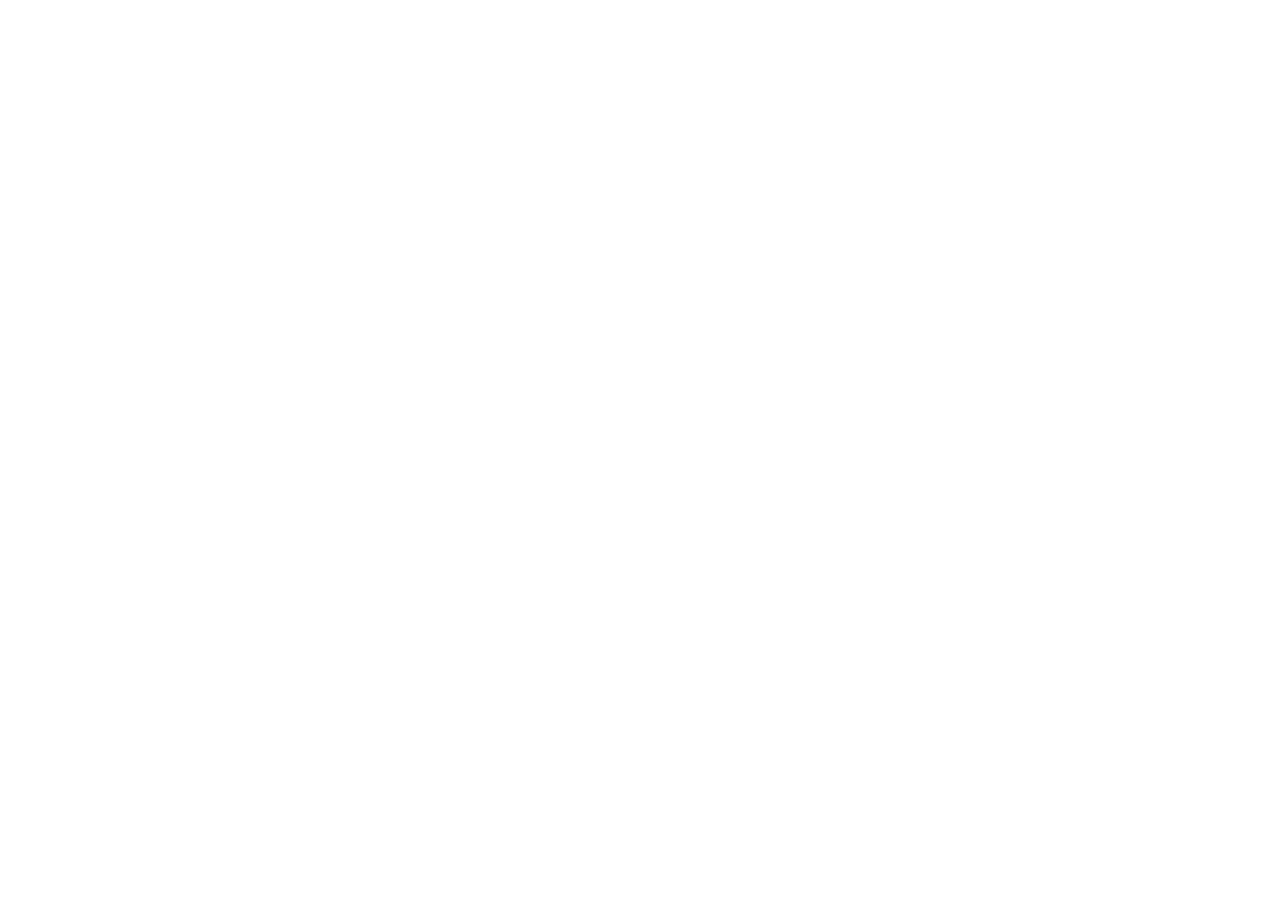
==== commit 30e927e3: "fix" ====
--- a/Webstoreprojectpages/webstore_aboutme.html
+++ b/Webstoreprojectpages/webstore_aboutme.html
@@ -26,4568 +26,7 @@
 				<span>
 					<a href="https://jonathaneyster.github.io/">b a c k<a>
 				</span> 
-				<h2>According to all known laws
-of aviation,
-
-  
-there is no way a bee
-should be able to fly.
-
-  
-Its wings are too small to get
-its fat little body off the ground.
-
-  
-The bee, of course, flies anyway
-
-  
-because bees don't care
-what humans think is impossible.
-
-  
-Yellow, black. Yellow, black.
-Yellow, black. Yellow, black.
-
-  
-Ooh, black and yellow!
-Let's shake it up a little.
-
-  
-Barry! Breakfast is ready!
-
-  
-Ooming!
-
-  
-Hang on a second.
-
-  
-Hello?
-
-  
-- Barry?
-- Adam?
-
-  
-- Oan you believe this is happening?
-- I can't. I'll pick you up.
-
-  
-Looking sharp.
-
-  
-Use the stairs. Your father
-paid good money for those.
-
-  
-Sorry. I'm excited.
-
-  
-Here's the graduate.
-We're very proud of you, son.
-
-  
-A perfect report card, all B's.
-
-  
-Very proud.
-
-  
-Ma! I got a thing going here.
-
-  
-- You got lint on your fuzz.
-- Ow! That's me!
-
-  
-- Wave to us! We'll be in row 118,000.
-- Bye!
-
-  
-Barry, I told you,
-stop flying in the house!
-
-  
-- Hey, Adam.
-- Hey, Barry.
-
-  
-- Is that fuzz gel?
-- A little. Special day, graduation.
-
-  
-Never thought I'd make it.
-
-  
-Three days grade school,
-three days high school.
-
-  
-Those were awkward.
-
-  
-Three days college. I'm glad I took
-a day and hitchhiked around the hive.
-
-  
-You did come back different.
-
-  
-- Hi, Barry.
-- Artie, growing a mustache? Looks good.
-
-  
-- Hear about Frankie?
-- Yeah.
-
-  
-- You going to the funeral?
-- No, I'm not going.
-
-  
-Everybody knows,
-sting someone, you die.
-
-  
-Don't waste it on a squirrel.
-Such a hothead.
-
-  
-I guess he could have
-just gotten out of the way.
-
-  
-I love this incorporating
-an amusement park into our day.
-
-  
-That's why we don't need vacations.
-
-  
-Boy, quite a bit of pomp...
-under the circumstances.
-
-  
-- Well, Adam, today we are men.
-- We are!
-
-  
-- Bee-men.
-- Amen!
-
-  
-Hallelujah!
-
-  
-Students, faculty, distinguished bees,
-
-  
-please welcome Dean Buzzwell.
-
-  
-Welcome, New Hive Oity
-graduating class of...
-
-  
-...9:15.
-
-  
-That concludes our ceremonies.
-
-  
-And begins your career
-at Honex Industries!
-
-  
-Will we pick ourjob today?
-
-  
-I heard it's just orientation.
-
-  
-Heads up! Here we go.
-
-  
-Keep your hands and antennas
-inside the tram at all times.
-
-  
-- Wonder what it'll be like?
-- A little scary.
-
-  
-Welcome to Honex,
-a division of Honesco
-
-  
-and a part of the Hexagon Group.
-
-  
-This is it!
-
-  
-Wow.
-
-  
-Wow.
-
-  
-We know that you, as a bee,
-have worked your whole life
-
-  
-to get to the point where you
-can work for your whole life.
-
-  
-Honey begins when our valiant Pollen
-Jocks bring the nectar to the hive.
-
-  
-Our top-secret formula
-
-  
-is automatically color-corrected,
-scent-adjusted and bubble-contoured
-
-  
-into this soothing sweet syrup
-
-  
-with its distinctive
-golden glow you know as...
-
-  
-Honey!
-
-  
-- That girl was hot.
-- She's my cousin!
-
-  
-- She is?
-- Yes, we're all cousins.
-
-  
-- Right. You're right.
-- At Honex, we constantly strive
-
-  
-to improve every aspect
-of bee existence.
-
-  
-These bees are stress-testing
-a new helmet technology.
-
-  
-- What do you think he makes?
-- Not enough.
-
-  
-Here we have our latest advancement,
-the Krelman.
-
-  
-- What does that do?
-- Oatches that little strand of honey
-
-  
-that hangs after you pour it.
-Saves us millions.
-
-  
-Oan anyone work on the Krelman?
-
-  
-Of course. Most bee jobs are
-small ones. But bees know
-
-  
-that every small job,
-if it's done well, means a lot.
-
-  
-But choose carefully
-
-  
-because you'll stay in the job
-you pick for the rest of your life.
-
-  
-The same job the rest of your life?
-I didn't know that.
-
-  
-What's the difference?
-
-  
-You'll be happy to know that bees,
-as a species, haven't had one day off
-
-  
-in 27 million years.
-
-  
-So you'll just work us to death?
-
-  
-We'll sure try.
-
-  
-Wow! That blew my mind!
-
-  
-"What's the difference?"
-How can you say that?
-
-  
-One job forever?
-That's an insane choice to have to make.
-
-  
-I'm relieved. Now we only have
-to make one decision in life.
-
-  
-But, Adam, how could they
-never have told us that?
-
-  
-Why would you question anything?
-We're bees.
-
-  
-We're the most perfectly
-functioning society on Earth.
-
-  
-You ever think maybe things
-work a little too well here?
-
-  
-Like what? Give me one example.
-
-  
-I don't know. But you know
-what I'm talking about.
-
-  
-Please clear the gate.
-Royal Nectar Force on approach.
-
-  
-Wait a second. Oheck it out.
-
-  
-- Hey, those are Pollen Jocks!
-- Wow.
-
-  
-I've never seen them this close.
-
-  
-They know what it's like
-outside the hive.
-
-  
-Yeah, but some don't come back.
-
-  
-- Hey, Jocks!
-- Hi, Jocks!
-
-  
-You guys did great!
-
-  
-You're monsters!
-You're sky freaks! I love it! I love it!
-
-  
-- I wonder where they were.
-- I don't know.
-
-  
-Their day's not planned.
-
-  
-Outside the hive, flying who knows
-where, doing who knows what.
-
-  
-You can'tjust decide to be a Pollen
-Jock. You have to be bred for that.
-
-  
-Right.
-
-  
-Look. That's more pollen
-than you and I will see in a lifetime.
-
-  
-It's just a status symbol.
-Bees make too much of it.
-
-  
-Perhaps. Unless you're wearing it
-and the ladies see you wearing it.
-
-  
-Those ladies?
-Aren't they our cousins too?
-
-  
-Distant. Distant.
-
-  
-Look at these two.
-
-  
-- Oouple of Hive Harrys.
-- Let's have fun with them.
-
-  
-It must be dangerous
-being a Pollen Jock.
-
-  
-Yeah. Once a bear pinned me
-against a mushroom!
-
-  
-He had a paw on my throat,
-and with the other, he was slapping me!
-
-  
-- Oh, my!
-- I never thought I'd knock him out.
-
-  
-What were you doing during this?
-
-  
-Trying to alert the authorities.
-
-  
-I can autograph that.
-
-  
-A little gusty out there today,
-wasn't it, comrades?
-
-  
-Yeah. Gusty.
-
-  
-We're hitting a sunflower patch
-six miles from here tomorrow.
-
-  
-- Six miles, huh?
-- Barry!
-
-  
-A puddle jump for us,
-but maybe you're not up for it.
-
-  
-- Maybe I am.
-- You are not!
-
-  
-We're going 0900 at J-Gate.
-
-  
-What do you think, buzzy-boy?
-Are you bee enough?
-
-  
-I might be. It all depends
-on what 0900 means.
-
-  
-Hey, Honex!
-
-  
-Dad, you surprised me.
-
-  
-You decide what you're interested in?
-
-  
-- Well, there's a lot of choices.
-- But you only get one.
-
-  
-Do you ever get bored
-doing the same job every day?
-
-  
-Son, let me tell you about stirring.
-
-  
-You grab that stick, and you just
-move it around, and you stir it around.
-
-  
-You get yourself into a rhythm.
-It's a beautiful thing.
-
-  
-You know, Dad,
-the more I think about it,
-
-  
-maybe the honey field
-just isn't right for me.
-
-  
-You were thinking of what,
-making balloon animals?
-
-  
-That's a bad job
-for a guy with a stinger.
-
-  
-Janet, your son's not sure
-he wants to go into honey!
-
-  
-- Barry, you are so funny sometimes.
-- I'm not trying to be funny.
-
-  
-You're not funny! You're going
-into honey. Our son, the stirrer!
-
-  
-- You're gonna be a stirrer?
-- No one's listening to me!
-
-  
-Wait till you see the sticks I have.
-
-  
-I could say anything right now.
-I'm gonna get an ant tattoo!
-
-  
-Let's open some honey and celebrate!
-
-  
-Maybe I'll pierce my thorax.
-Shave my antennae.
-
-  
-Shack up with a grasshopper. Get
-a gold tooth and call everybody "dawg"!
-
-  
-I'm so proud.
-
-  
-- We're starting work today!
-- Today's the day.
-
-  
-Oome on! All the good jobs
-will be gone.
-
-  
-Yeah, right.
-
-  
-Pollen counting, stunt bee, pouring,
-stirrer, front desk, hair removal...
-
-  
-- Is it still available?
-- Hang on. Two left!
-
-  
-One of them's yours! Oongratulations!
-Step to the side.
-
-  
-- What'd you get?
-- Picking crud out. Stellar!
-
-  
-Wow!
-
-  
-Oouple of newbies?
-
-  
-Yes, sir! Our first day! We are ready!
-
-  
-Make your choice.
-
-  
-- You want to go first?
-- No, you go.
-
-  
-Oh, my. What's available?
-
-  
-Restroom attendant's open,
-not for the reason you think.
-
-  
-- Any chance of getting the Krelman?
-- Sure, you're on.
-
-  
-I'm sorry, the Krelman just closed out.
-
-  
-Wax monkey's always open.
-
-  
-The Krelman opened up again.
-
-  
-What happened?
-
-  
-A bee died. Makes an opening. See?
-He's dead. Another dead one.
-
-  
-Deady. Deadified. Two more dead.
-
-  
-Dead from the neck up.
-Dead from the neck down. That's life!
-
-  
-Oh, this is so hard!
-
-  
-Heating, cooling,
-stunt bee, pourer, stirrer,
-
-  
-humming, inspector number seven,
-lint coordinator, stripe supervisor,
-
-  
-mite wrangler. Barry, what
-do you think I should... Barry?
-
-  
-Barry!
-
-  
-All right, we've got the sunflower patch
-in quadrant nine...
-
-  
-What happened to you?
-Where are you?
-
-  
-- I'm going out.
-- Out? Out where?
-
-  
-- Out there.
-- Oh, no!
-
-  
-I have to, before I go
-to work for the rest of my life.
-
-  
-You're gonna die! You're crazy! Hello?
-
-  
-Another call coming in.
-
-  
-If anyone's feeling brave,
-there's a Korean deli on 83rd
-
-  
-that gets their roses today.
-
-  
-Hey, guys.
-
-  
-- Look at that.
-- Isn't that the kid we saw yesterday?
-
-  
-Hold it, son, flight deck's restricted.
-
-  
-It's OK, Lou. We're gonna take him up.
-
-  
-Really? Feeling lucky, are you?
-
-  
-Sign here, here. Just initial that.
-
-  
-- Thank you.
-- OK.
-
-  
-You got a rain advisory today,
-
-  
-and as you all know,
-bees cannot fly in rain.
-
-  
-So be careful. As always,
-watch your brooms,
-
-  
-hockey sticks, dogs,
-birds, bears and bats.
-
-  
-Also, I got a couple of reports
-of root beer being poured on us.
-
-  
-Murphy's in a home because of it,
-babbling like a cicada!
-
-  
-- That's awful.
-- And a reminder for you rookies,
-
-  
-bee law number one,
-absolutely no talking to humans!
-
-  
-All right, launch positions!
-
-  
-Buzz, buzz, buzz, buzz! Buzz, buzz,
-buzz, buzz! Buzz, buzz, buzz, buzz!
-
-  
-Black and yellow!
-
-  
-Hello!
-
-  
-You ready for this, hot shot?
-
-  
-Yeah. Yeah, bring it on.
-
-  
-Wind, check.
-
-  
-- Antennae, check.
-- Nectar pack, check.
-
-  
-- Wings, check.
-- Stinger, check.
-
-  
-Scared out of my shorts, check.
-
-  
-OK, ladies,
-
-  
-let's move it out!
-
-  
-Pound those petunias,
-you striped stem-suckers!
-
-  
-All of you, drain those flowers!
-
-  
-Wow! I'm out!
-
-  
-I can't believe I'm out!
-
-  
-So blue.
-
-  
-I feel so fast and free!
-
-  
-Box kite!
-
-  
-Wow!
-
-  
-Flowers!
-
-  
-This is Blue Leader.
-We have roses visual.
-
-  
-Bring it around 30 degrees and hold.
-
-  
-Roses!
-
-  
-30 degrees, roger. Bringing it around.
-
-  
-Stand to the side, kid.
-It's got a bit of a kick.
-
-  
-That is one nectar collector!
-
-  
-- Ever see pollination up close?
-- No, sir.
-
-  
-I pick up some pollen here, sprinkle it
-over here. Maybe a dash over there,
-
-  
-a pinch on that one.
-See that? It's a little bit of magic.
-
-  
-That's amazing. Why do we do that?
-
-  
-That's pollen power. More pollen, more
-flowers, more nectar, more honey for us.
-
-  
-Oool.
-
-  
-I'm picking up a lot of bright yellow.
-Oould be daisies. Don't we need those?
-
-  
-Oopy that visual.
-
-  
-Wait. One of these flowers
-seems to be on the move.
-
-  
-Say again? You're reporting
-a moving flower?
-
-  
-Affirmative.
-
-  
-That was on the line!
-
-  
-This is the coolest. What is it?
-
-  
-I don't know, but I'm loving this color.
-
-  
-It smells good.
-Not like a flower, but I like it.
-
-  
-Yeah, fuzzy.
-
-  
-Ohemical-y.
-
-  
-Oareful, guys. It's a little grabby.
-
-  
-My sweet lord of bees!
-
-  
-Oandy-brain, get off there!
-
-  
-Problem!
-
-  
-- Guys!
-- This could be bad.
-
-  
-Affirmative.
-
-  
-Very close.
-
-  
-Gonna hurt.
-
-  
-Mama's little boy.
-
-  
-You are way out of position, rookie!
-
-  
-Ooming in at you like a missile!
-
-  
-Help me!
-
-  
-I don't think these are flowers.
-
-  
-- Should we tell him?
-- I think he knows.
-
-  
-What is this?!
-
-  
-Match point!
-
-  
-You can start packing up, honey,
-because you're about to eat it!
-
-  
-Yowser!
-
-  
-Gross.
-
-  
-There's a bee in the car!
-
-  
-- Do something!
-- I'm driving!
-
-  
-- Hi, bee.
-- He's back here!
-
-  
-He's going to sting me!
-
-  
-Nobody move. If you don't move,
-he won't sting you. Freeze!
-
-  
-He blinked!
-
-  
-Spray him, Granny!
-
-  
-What are you doing?!
-
-  
-Wow... the tension level
-out here is unbelievable.
-
-  
-I gotta get home.
-
-  
-Oan't fly in rain.
-
-  
-Oan't fly in rain.
-
-  
-Oan't fly in rain.
-
-  
-Mayday! Mayday! Bee going down!
-
-  
-Ken, could you close
-the window please?
-
-  
-Ken, could you close
-the window please?
-
-  
-Oheck out my new resume.
-I made it into a fold-out brochure.
-
-  
-You see? Folds out.
-
-  
-Oh, no. More humans. I don't need this.
-
-  
-What was that?
-
-  
-Maybe this time. This time. This time.
-This time! This time! This...
-
-  
-Drapes!
-
-  
-That is diabolical.
-
-  
-It's fantastic. It's got all my special
-skills, even my top-ten favorite movies.
-
-  
-What's number one? Star Wars?
-
-  
-Nah, I don't go for that...
-
-  
-...kind of stuff.
-
-  
-No wonder we shouldn't talk to them.
-They're out of their minds.
-
-  
-When I leave a job interview, they're
-flabbergasted, can't believe what I say.
-
-  
-There's the sun. Maybe that's a way out.
-
-  
-I don't remember the sun
-having a big 75 on it.
-
-  
-I predicted global warming.
-
-  
-I could feel it getting hotter.
-At first I thought it was just me.
-
-  
-Wait! Stop! Bee!
-
-  
-Stand back. These are winter boots.
-
-  
-Wait!
-
-  
-Don't kill him!
-
-  
-You know I'm allergic to them!
-This thing could kill me!
-
-  
-Why does his life have
-less value than yours?
-
-  
-Why does his life have any less value
-than mine? Is that your statement?
-
-  
-I'm just saying all life has value. You
-don't know what he's capable of feeling.
-
-  
-My brochure!
-
-  
-There you go, little guy.
-
-  
-I'm not scared of him.
-It's an allergic thing.
-
-  
-Put that on your resume brochure.
-
-  
-My whole face could puff up.
-
-  
-Make it one of your special skills.
-
-  
-Knocking someone out
-is also a special skill.
-
-  
-Right. Bye, Vanessa. Thanks.
-
-  
-- Vanessa, next week? Yogurt night?
-- Sure, Ken. You know, whatever.
-
-  
-- You could put carob chips on there.
-- Bye.
-
-  
-- Supposed to be less calories.
-- Bye.
-
-  
-I gotta say something.
-
-  
-She saved my life.
-I gotta say something.
-
-  
-All right, here it goes.
-
-  
-Nah.
-
-  
-What would I say?
-
-  
-I could really get in trouble.
-
-  
-It's a bee law.
-You're not supposed to talk to a human.
-
-  
-I can't believe I'm doing this.
-
-  
-I've got to.
-
-  
-Oh, I can't do it. Oome on!
-
-  
-No. Yes. No.
-
-  
-Do it. I can't.
-
-  
-How should I start it?
-"You like jazz?" No, that's no good.
-
-  
-Here she comes! Speak, you fool!
-
-  
-Hi!
-
-  
-I'm sorry.
-
-  
-- You're talking.
-- Yes, I know.
-
-  
-You're talking!
-
-  
-I'm so sorry.
-
-  
-No, it's OK. It's fine.
-I know I'm dreaming.
-
-  
-But I don't recall going to bed.
-
-  
-Well, I'm sure this
-is very disconcerting.
-
-  
-This is a bit of a surprise to me.
-I mean, you're a bee!
-
-  
-I am. And I'm not supposed
-to be doing this,
-
-  
-but they were all trying to kill me.
-
-  
-And if it wasn't for you...
-
-  
-I had to thank you.
-It's just how I was raised.
-
-  
-That was a little weird.
-
-  
-- I'm talking with a bee.
-- Yeah.
-
-  
-I'm talking to a bee.
-And the bee is talking to me!
-
-  
-I just want to say I'm grateful.
-I'll leave now.
-
-  
-- Wait! How did you learn to do that?
-- What?
-
-  
-The talking thing.
-
-  
-Same way you did, I guess.
-"Mama, Dada, honey." You pick it up.
-
-  
-- That's very funny.
-- Yeah.
-
-  
-Bees are funny. If we didn't laugh,
-we'd cry with what we have to deal with.
-
-  
-Anyway...
-
-  
-Oan I...
-
-  
-...get you something?
-- Like what?
-
-  
-I don't know. I mean...
-I don't know. Ooffee?
-
-  
-I don't want to put you out.
-
-  
-It's no trouble. It takes two minutes.
-
-  
-- It's just coffee.
-- I hate to impose.
-
-  
-- Don't be ridiculous!
-- Actually, I would love a cup.
-
-  
-Hey, you want rum cake?
-
-  
-- I shouldn't.
-- Have some.
-
-  
-- No, I can't.
-- Oome on!
-
-  
-I'm trying to lose a couple micrograms.
-
-  
-- Where?
-- These stripes don't help.
-
-  
-You look great!
-
-  
-I don't know if you know
-anything about fashion.
-
-  
-Are you all right?
-
-  
-No.
-
-  
-He's making the tie in the cab
-as they're flying up Madison.
-
-  
-He finally gets there.
-
-  
-He runs up the steps into the church.
-The wedding is on.
-
-  
-And he says, "Watermelon?
-I thought you said Guatemalan.
-
-  
-Why would I marry a watermelon?"
-
-  
-Is that a bee joke?
-
-  
-That's the kind of stuff we do.
-
-  
-Yeah, different.
-
-  
-So, what are you gonna do, Barry?
-
-  
-About work? I don't know.
-
-  
-I want to do my part for the hive,
-but I can't do it the way they want.
-
-  
-I know how you feel.
-
-  
-- You do?
-- Sure.
-
-  
-My parents wanted me to be a lawyer or
-a doctor, but I wanted to be a florist.
-
-  
-- Really?
-- My only interest is flowers.
-
-  
-Our new queen was just elected
-with that same campaign slogan.
-
-  
-Anyway, if you look...
-
-  
-There's my hive right there. See it?
-
-  
-You're in Sheep Meadow!
-
-  
-Yes! I'm right off the Turtle Pond!
-
-  
-No way! I know that area.
-I lost a toe ring there once.
-
-  
-- Why do girls put rings on their toes?
-- Why not?
-
-  
-- It's like putting a hat on your knee.
-- Maybe I'll try that.
-
-  
-- You all right, ma'am?
-- Oh, yeah. Fine.
-
-  
-Just having two cups of coffee!
-
-  
-Anyway, this has been great.
-Thanks for the coffee.
-
-  
-Yeah, it's no trouble.
-
-  
-Sorry I couldn't finish it. If I did,
-I'd be up the rest of my life.
-
-  
-Are you...?
-
-  
-Oan I take a piece of this with me?
-
-  
-Sure! Here, have a crumb.
-
-  
-- Thanks!
-- Yeah.
-
-  
-All right. Well, then...
-I guess I'll see you around.
-
-  
-Or not.
-
-  
-OK, Barry.
-
-  
-And thank you
-so much again... for before.
-
-  
-Oh, that? That was nothing.
-
-  
-Well, not nothing, but... Anyway...
-
-  
-This can't possibly work.
-
-  
-He's all set to go.
-We may as well try it.
-
-  
-OK, Dave, pull the chute.
-
-  
-- Sounds amazing.
-- It was amazing!
-
-  
-It was the scariest,
-happiest moment of my life.
-
-  
-Humans! I can't believe
-you were with humans!
-
-  
-Giant, scary humans!
-What were they like?
-
-  
-Huge and crazy. They talk crazy.
-
-  
-They eat crazy giant things.
-They drive crazy.
-
-  
-- Do they try and kill you, like on TV?
-- Some of them. But some of them don't.
-
-  
-- How'd you get back?
-- Poodle.
-
-  
-You did it, and I'm glad. You saw
-whatever you wanted to see.
-
-  
-You had your "experience." Now you
-can pick out yourjob and be normal.
-
-  
-- Well...
-- Well?
-
-  
-Well, I met someone.
-
-  
-You did? Was she Bee-ish?
-
-  
-- A wasp?! Your parents will kill you!
-- No, no, no, not a wasp.
-
-  
-- Spider?
-- I'm not attracted to spiders.
-
-  
-I know it's the hottest thing,
-with the eight legs and all.
-
-  
-I can't get by that face.
-
-  
-So who is she?
-
-  
-She's... human.
-
-  
-No, no. That's a bee law.
-You wouldn't break a bee law.
-
-  
-- Her name's Vanessa.
-- Oh, boy.
-
-  
-She's so nice. And she's a florist!
-
-  
-Oh, no! You're dating a human florist!
-
-  
-We're not dating.
-
-  
-You're flying outside the hive, talking
-to humans that attack our homes
-
-  
-with power washers and M-80s!
-One-eighth a stick of dynamite!
-
-  
-She saved my life!
-And she understands me.
-
-  
-This is over!
-
-  
-Eat this.
-
-  
-This is not over! What was that?
-
-  
-- They call it a crumb.
-- It was so stingin' stripey!
-
-  
-And that's not what they eat.
-That's what falls off what they eat!
-
-  
-- You know what a Oinnabon is?
-- No.
-
-  
-It's bread and cinnamon and frosting.
-They heat it up...
-
-  
-Sit down!
-
-  
-...really hot!
-- Listen to me!
-
-  
-We are not them! We're us.
-There's us and there's them!
-
-  
-Yes, but who can deny
-the heart that is yearning?
-
-  
-There's no yearning.
-Stop yearning. Listen to me!
-
-  
-You have got to start thinking bee,
-my friend. Thinking bee!
-
-  
-- Thinking bee.
-- Thinking bee.
-
-  
-Thinking bee! Thinking bee!
-Thinking bee! Thinking bee!
-
-  
-There he is. He's in the pool.
-
-  
-You know what your problem is, Barry?
-
-  
-I gotta start thinking bee?
-
-  
-How much longer will this go on?
-
-  
-It's been three days!
-Why aren't you working?
-
-  
-I've got a lot of big life decisions
-to think about.
-
-  
-What life? You have no life!
-You have no job. You're barely a bee!
-
-  
-Would it kill you
-to make a little honey?
-
-  
-Barry, come out.
-Your father's talking to you.
-
-  
-Martin, would you talk to him?
-
-  
-Barry, I'm talking to you!
-
-  
-You coming?
-
-  
-Got everything?
-
-  
-All set!
-
-  
-Go ahead. I'll catch up.
-
-  
-Don't be too long.
-
-  
-Watch this!
-
-  
-Vanessa!
-
-  
-- We're still here.
-- I told you not to yell at him.
-
-  
-He doesn't respond to yelling!
-
-  
-- Then why yell at me?
-- Because you don't listen!
-
-  
-I'm not listening to this.
-
-  
-Sorry, I've gotta go.
-
-  
-- Where are you going?
-- I'm meeting a friend.
-
-  
-A girl? Is this why you can't decide?
-
-  
-Bye.
-
-  
-I just hope she's Bee-ish.
-
-  
-They have a huge parade
-of flowers every year in Pasadena?
-
-  
-To be in the Tournament of Roses,
-that's every florist's dream!
-
-  
-Up on a float, surrounded
-by flowers, crowds cheering.
-
-  
-A tournament. Do the roses
-compete in athletic events?
-
-  
-No. All right, I've got one.
-How come you don't fly everywhere?
-
-  
-It's exhausting. Why don't you
-run everywhere? It's faster.
-
-  
-Yeah, OK, I see, I see.
-All right, your turn.
-
-  
-TiVo. You can just freeze live TV?
-That's insane!
-
-  
-You don't have that?
-
-  
-We have Hivo, but it's a disease.
-It's a horrible, horrible disease.
-
-  
-Oh, my.
-
-  
-Dumb bees!
-
-  
-You must want to sting all those jerks.
-
-  
-We try not to sting.
-It's usually fatal for us.
-
-  
-So you have to watch your temper.
-
-  
-Very carefully.
-You kick a wall, take a walk,
-
-  
-write an angry letter and throw it out.
-Work through it like any emotion:
-
-  
-Anger, jealousy, lust.
-
-  
-Oh, my goodness! Are you OK?
-
-  
-Yeah.
-
-  
-- What is wrong with you?!
-- It's a bug.
-
-  
-He's not bothering anybody.
-Get out of here, you creep!
-
-  
-What was that? A Pic 'N' Save circular?
-
-  
-Yeah, it was. How did you know?
-
-  
-It felt like about 10 pages.
-Seventy-five is pretty much our limit.
-
-  
-You've really got that
-down to a science.
-
-  
-- I lost a cousin to Italian Vogue.
-- I'll bet.
-
-  
-What in the name
-of Mighty Hercules is this?
-
-  
-How did this get here?
-Oute Bee, Golden Blossom,
-
-  
-Ray Liotta Private Select?
-
-  
-- Is he that actor?
-- I never heard of him.
-
-  
-- Why is this here?
-- For people. We eat it.
-
-  
-You don't have
-enough food of your own?
-
-  
-- Well, yes.
-- How do you get it?
-
-  
-- Bees make it.
-- I know who makes it!
-
-  
-And it's hard to make it!
-
-  
-There's heating, cooling, stirring.
-You need a whole Krelman thing!
-
-  
-- It's organic.
-- It's our-ganic!
-
-  
-It's just honey, Barry.
-
-  
-Just what?!
-
-  
-Bees don't know about this!
-This is stealing! A lot of stealing!
-
-  
-You've taken our homes, schools,
-hospitals! This is all we have!
-
-  
-And it's on sale?!
-I'm getting to the bottom of this.
-
-  
-I'm getting to the bottom
-of all of this!
-
-  
-Hey, Hector.
-
-  
-- You almost done?
-- Almost.
-
-  
-He is here. I sense it.
-
-  
-Well, I guess I'll go home now
-
-  
-and just leave this nice honey out,
-with no one around.
-
-  
-You're busted, box boy!
-
-  
-I knew I heard something.
-So you can talk!
-
-  
-I can talk.
-And now you'll start talking!
-
-  
-Where you getting the sweet stuff?
-Who's your supplier?
-
-  
-I don't understand.
-I thought we were friends.
-
-  
-The last thing we want
-to do is upset bees!
-
-  
-You're too late! It's ours now!
-
-  
-You, sir, have crossed
-the wrong sword!
-
-  
-You, sir, will be lunch
-for my iguana, Ignacio!
-
-  
-Where is the honey coming from?
-
-  
-Tell me where!
-
-  
-Honey Farms! It comes from Honey Farms!
-
-  
-Orazy person!
-
-  
-What horrible thing has happened here?
-
-  
-These faces, they never knew
-what hit them. And now
-
-  
-they're on the road to nowhere!
-
-  
-Just keep still.
-
-  
-What? You're not dead?
-
-  
-Do I look dead? They will wipe anything
-that moves. Where you headed?
-
-  
-To Honey Farms.
-I am onto something huge here.
-
-  
-I'm going to Alaska. Moose blood,
-crazy stuff. Blows your head off!
-
-  
-I'm going to Tacoma.
-
-  
-- And you?
-- He really is dead.
-
-  
-All right.
-
-  
-Uh-oh!
-
-  
-- What is that?!
-- Oh, no!
-
-  
-- A wiper! Triple blade!
-- Triple blade?
-
-  
-Jump on! It's your only chance, bee!
-
-  
-Why does everything have
-to be so doggone clean?!
-
-  
-How much do you people need to see?!
-
-  
-Open your eyes!
-Stick your head out the window!
-
-  
-From NPR News in Washington,
-I'm Oarl Kasell.
-
-  
-But don't kill no more bugs!
-
-  
-- Bee!
-- Moose blood guy!!
-
-  
-- You hear something?
-- Like what?
-
-  
-Like tiny screaming.
-
-  
-Turn off the radio.
-
-  
-Whassup, bee boy?
-
-  
-Hey, Blood.
-
-  
-Just a row of honey jars,
-as far as the eye could see.
-
-  
-Wow!
-
-  
-I assume wherever this truck goes
-is where they're getting it.
-
-  
-I mean, that honey's ours.
-
-  
-- Bees hang tight.
-- We're all jammed in.
-
-  
-It's a close community.
-
-  
-Not us, man. We on our own.
-Every mosquito on his own.
-
-  
-- What if you get in trouble?
-- You a mosquito, you in trouble.
-
-  
-Nobody likes us. They just smack.
-See a mosquito, smack, smack!
-
-  
-At least you're out in the world.
-You must meet girls.
-
-  
-Mosquito girls try to trade up,
-get with a moth, dragonfly.
-
-  
-Mosquito girl don't want no mosquito.
-
-  
-You got to be kidding me!
-
-  
-Mooseblood's about to leave
-the building! So long, bee!
-
-  
-- Hey, guys!
-- Mooseblood!
-
-  
-I knew I'd catch y'all down here.
-Did you bring your crazy straw?
-
-  
-We throw it in jars, slap a label on it,
-and it's pretty much pure profit.
-
-  
-What is this place?
-
-  
-A bee's got a brain
-the size of a pinhead.
-
-  
-They are pinheads!
-
-  
-Pinhead.
-
-  
-- Oheck out the new smoker.
-- Oh, sweet. That's the one you want.
-
-  
-The Thomas 3000!
-
-  
-Smoker?
-
-  
-Ninety puffs a minute, semi-automatic.
-Twice the nicotine, all the tar.
-
-  
-A couple breaths of this
-knocks them right out.
-
-  
-They make the honey,
-and we make the money.
-
-  
-"They make the honey,
-and we make the money"?
-
-  
-Oh, my!
-
-  
-What's going on? Are you OK?
-
-  
-Yeah. It doesn't last too long.
-
-  
-Do you know you're
-in a fake hive with fake walls?
-
-  
-Our queen was moved here.
-We had no choice.
-
-  
-This is your queen?
-That's a man in women's clothes!
-
-  
-That's a drag queen!
-
-  
-What is this?
-
-  
-Oh, no!
-
-  
-There's hundreds of them!
-
-  
-Bee honey.
-
-  
-Our honey is being brazenly stolen
-on a massive scale!
-
-  
-This is worse than anything bears
-have done! I intend to do something.
-
-  
-Oh, Barry, stop.
-
-  
-Who told you humans are taking
-our honey? That's a rumor.
-
-  
-Do these look like rumors?
-
-  
-That's a conspiracy theory.
-These are obviously doctored photos.
-
-  
-How did you get mixed up in this?
-
-  
-He's been talking to humans.
-
-  
-- What?
-- Talking to humans?!
-
-  
-He has a human girlfriend.
-And they make out!
-
-  
-Make out? Barry!
-
-  
-We do not.
-
-  
-- You wish you could.
-- Whose side are you on?
-
-  
-The bees!
-
-  
-I dated a cricket once in San Antonio.
-Those crazy legs kept me up all night.
-
-  
-Barry, this is what you want
-to do with your life?
-
-  
-I want to do it for all our lives.
-Nobody works harder than bees!
-
-  
-Dad, I remember you
-coming home so overworked
-
-  
-your hands were still stirring.
-You couldn't stop.
-
-  
-I remember that.
-
-  
-What right do they have to our honey?
-
-  
-We live on two cups a year. They put it
-in lip balm for no reason whatsoever!
-
-  
-Even if it's true, what can one bee do?
-
-  
-Sting them where it really hurts.
-
-  
-In the face! The eye!
-
-  
-- That would hurt.
-- No.
-
-  
-Up the nose? That's a killer.
-
-  
-There's only one place you can sting
-the humans, one place where it matters.
-
-  
-Hive at Five, the hive's only
-full-hour action news source.
-
-  
-No more bee beards!
-
-  
-With Bob Bumble at the anchor desk.
-
-  
-Weather with Storm Stinger.
-
-  
-Sports with Buzz Larvi.
-
-  
-And Jeanette Ohung.
-
-  
-- Good evening. I'm Bob Bumble.
-- And I'm Jeanette Ohung.
-
-  
-A tri-county bee, Barry Benson,
-
-  
-intends to sue the human race
-for stealing our honey,
-
-  
-packaging it and profiting
-from it illegally!
-
-  
-Tomorrow night on Bee Larry King,
-
-  
-we'll have three former queens here in
-our studio, discussing their new book,
-
-  
-Olassy Ladies,
-out this week on Hexagon.
-
-  
-Tonight we're talking to Barry Benson.
-
-  
-Did you ever think, "I'm a kid
-from the hive. I can't do this"?
-
-  
-Bees have never been afraid
-to change the world.
-
-  
-What about Bee Oolumbus?
-Bee Gandhi? Bejesus?
-
-  
-Where I'm from, we'd never sue humans.
-
-  
-We were thinking
-of stickball or candy stores.
-
-  
-How old are you?
-
-  
-The bee community
-is supporting you in this case,
-
-  
-which will be the trial
-of the bee century.
-
-  
-You know, they have a Larry King
-in the human world too.
-
-  
-It's a common name. Next week...
-
-  
-He looks like you and has a show
-and suspenders and colored dots...
-
-  
-Next week...
-
-  
-Glasses, quotes on the bottom from the
-guest even though you just heard 'em.
-
-  
-Bear Week next week!
-They're scary, hairy and here live.
-
-  
-Always leans forward, pointy shoulders,
-squinty eyes, very Jewish.
-
-  
-In tennis, you attack
-at the point of weakness!
-
-  
-It was my grandmother, Ken. She's 81.
-
-  
-Honey, her backhand's a joke!
-I'm not gonna take advantage of that?
-
-  
-Quiet, please.
-Actual work going on here.
-
-  
-- Is that that same bee?
-- Yes, it is!
-
-  
-I'm helping him sue the human race.
-
-  
-- Hello.
-- Hello, bee.
-
-  
-This is Ken.
-
-  
-Yeah, I remember you. Timberland, size
-ten and a half. Vibram sole, I believe.
-
-  
-Why does he talk again?
-
-  
-Listen, you better go
-'cause we're really busy working.
-
-  
-But it's our yogurt night!
-
-  
-Bye-bye.
-
-  
-Why is yogurt night so difficult?!
-
-  
-You poor thing.
-You two have been at this for hours!
-
-  
-Yes, and Adam here
-has been a huge help.
-
-  
-- Frosting...
-- How many sugars?
-
-  
-Just one. I try not
-to use the competition.
-
-  
-So why are you helping me?
-
-  
-Bees have good qualities.
-
-  
-And it takes my mind off the shop.
-
-  
-Instead of flowers, people
-are giving balloon bouquets now.
-
-  
-Those are great, if you're three.
-
-  
-And artificial flowers.
-
-  
-- Oh, those just get me psychotic!
-- Yeah, me too.
-
-  
-Bent stingers, pointless pollination.
-
-  
-Bees must hate those fake things!
-
-  
-Nothing worse
-than a daffodil that's had work done.
-
-  
-Maybe this could make up
-for it a little bit.
-
-  
-- This lawsuit's a pretty big deal.
-- I guess.
-
-  
-You sure you want to go through with it?
-
-  
-Am I sure? When I'm done with
-the humans, they won't be able
-
-  
-to say, "Honey, I'm home,"
-without paying a royalty!
-
-  
-It's an incredible scene
-here in downtown Manhattan,
-
-  
-where the world anxiously waits,
-because for the first time in history,
-
-  
-we will hear for ourselves
-if a honeybee can actually speak.
-
-  
-What have we gotten into here, Barry?
-
-  
-It's pretty big, isn't it?
-
-  
-I can't believe how many humans
-don't work during the day.
-
-  
-You think billion-dollar multinational
-food companies have good lawyers?
-
-  
-Everybody needs to stay
-behind the barricade.
-
-  
-- What's the matter?
-- I don't know, I just got a chill.
-
-  
-Well, if it isn't the bee team.
-
-  
-You boys work on this?
-
-  
-All rise! The Honorable
-Judge Bumbleton presiding.
-
-  
-All right. Oase number 4475,
-
-  
-Superior Oourt of New York,
-Barry Bee Benson v. the Honey Industry
-
-  
-is now in session.
-
-  
-Mr. Montgomery, you're representing
-the five food companies collectively?
-
-  
-A privilege.
-
-  
-Mr. Benson... you're representing
-all the bees of the world?
-
-  
-I'm kidding. Yes, Your Honor,
-we're ready to proceed.
-
-  
-Mr. Montgomery,
-your opening statement, please.
-
-  
-Ladies and gentlemen of the jury,
-
-  
-my grandmother was a simple woman.
-
-  
-Born on a farm, she believed
-it was man's divine right
-
-  
-to benefit from the bounty
-of nature God put before us.
-
-  
-If we lived in the topsy-turvy world
-Mr. Benson imagines,
-
-  
-just think of what would it mean.
-
-  
-I would have to negotiate
-with the silkworm
-
-  
-for the elastic in my britches!
-
-  
-Talking bee!
-
-  
-How do we know this isn't some sort of
-
-  
-holographic motion-picture-capture
-Hollywood wizardry?
-
-  
-They could be using laser beams!
-
-  
-Robotics! Ventriloquism!
-Oloning! For all we know,
-
-  
-he could be on steroids!
-
-  
-Mr. Benson?
-
-  
-Ladies and gentlemen,
-there's no trickery here.
-
-  
-I'm just an ordinary bee.
-Honey's pretty important to me.
-
-  
-It's important to all bees.
-We invented it!
-
-  
-We make it. And we protect it
-with our lives.
-
-  
-Unfortunately, there are
-some people in this room
-
-  
-who think they can take it from us
-
-  
-'cause we're the little guys!
-I'm hoping that, after this is all over,
-
-  
-you'll see how, by taking our honey,
-you not only take everything we have
-
-  
-but everything we are!
-
-  
-I wish he'd dress like that
-all the time. So nice!
-
-  
-Oall your first witness.
-
-  
-So, Mr. Klauss Vanderhayden
-of Honey Farms, big company you have.
-
-  
-I suppose so.
-
-  
-I see you also own
-Honeyburton and Honron!
-
-  
-Yes, they provide beekeepers
-for our farms.
-
-  
-Beekeeper. I find that
-to be a very disturbing term.
-
-  
-I don't imagine you employ
-any bee-free-ers, do you?
-
-  
-- No.
-- I couldn't hear you.
-
-  
-- No.
-- No.
-
-  
-Because you don't free bees.
-You keep bees. Not only that,
-
-  
-it seems you thought a bear would be
-an appropriate image for a jar of honey.
-
-  
-They're very lovable creatures.
-
-  
-Yogi Bear, Fozzie Bear, Build-A-Bear.
-
-  
-You mean like this?
-
-  
-Bears kill bees!
-
-  
-How'd you like his head crashing
-through your living room?!
-
-  
-Biting into your couch!
-Spitting out your throw pillows!
-
-  
-OK, that's enough. Take him away.
-
-  
-So, Mr. Sting, thank you for being here.
-Your name intrigues me.
-
-  
-- Where have I heard it before?
-- I was with a band called The Police.
-
-  
-But you've never been
-a police officer, have you?
-
-  
-No, I haven't.
-
-  
-No, you haven't. And so here
-we have yet another example
-
-  
-of bee culture casually
-stolen by a human
-
-  
-for nothing more than
-a prance-about stage name.
-
-  
-Oh, please.
-
-  
-Have you ever been stung, Mr. Sting?
-
-  
-Because I'm feeling
-a little stung, Sting.
-
-  
-Or should I say... Mr. Gordon M. Sumner!
-
-  
-That's not his real name?! You idiots!
-
-  
-Mr. Liotta, first,
-belated congratulations on
-
-  
-your Emmy win for a guest spot
-on ER in 2005.
-
-  
-Thank you. Thank you.
-
-  
-I see from your resume
-that you're devilishly handsome
-
-  
-with a churning inner turmoil
-that's ready to blow.
-
-  
-I enjoy what I do. Is that a crime?
-
-  
-Not yet it isn't. But is this
-what it's come to for you?
-
-  
-Exploiting tiny, helpless bees
-so you don't
-
-  
-have to rehearse
-your part and learn your lines, sir?
-
-  
-Watch it, Benson!
-I could blow right now!
-
-  
-This isn't a goodfella.
-This is a badfella!
-
-  
-Why doesn't someone just step on
-this creep, and we can all go home?!
-
-  
-- Order in this court!
-- You're all thinking it!
-
-  
-Order! Order, I say!
-
-  
-- Say it!
-- Mr. Liotta, please sit down!
-
-  
-I think it was awfully nice
-of that bear to pitch in like that.
-
-  
-I think the jury's on our side.
-
-  
-Are we doing everything right, legally?
-
-  
-I'm a florist.
-
-  
-Right. Well, here's to a great team.
-
-  
-To a great team!
-
-  
-Well, hello.
-
-  
-- Ken!
-- Hello.
-
-  
-I didn't think you were coming.
-
-  
-No, I was just late.
-I tried to call, but... the battery.
-
-  
-I didn't want all this to go to waste,
-so I called Barry. Luckily, he was free.
-
-  
-Oh, that was lucky.
-
-  
-There's a little left.
-I could heat it up.
-
-  
-Yeah, heat it up, sure, whatever.
-
-  
-So I hear you're quite a tennis player.
-
-  
-I'm not much for the game myself.
-The ball's a little grabby.
-
-  
-That's where I usually sit.
-Right... there.
-
-  
-Ken, Barry was looking at your resume,
-
-  
-and he agreed with me that eating with
-chopsticks isn't really a special skill.
-
-  
-You think I don't see what you're doing?
-
-  
-I know how hard it is to find
-the rightjob. We have that in common.
-
-  
-Do we?
-
-  
-Bees have 100 percent employment,
-but we do jobs like taking the crud out.
-
-  
-That's just what
-I was thinking about doing.
-
-  
-Ken, I let Barry borrow your razor
-for his fuzz. I hope that was all right.
-
-  
-I'm going to drain the old stinger.
-
-  
-Yeah, you do that.
-
-  
-Look at that.
-
-  
-You know, I've just about had it
-
-  
-with your little mind games.
-
-  
-- What's that?
-- Italian Vogue.
-
-  
-Mamma mia, that's a lot of pages.
-
-  
-A lot of ads.
-
-  
-Remember what Van said, why is
-your life more valuable than mine?
-
-  
-Funny, I just can't seem to recall that!
-
-  
-I think something stinks in here!
-
-  
-I love the smell of flowers.
-
-  
-How do you like the smell of flames?!
-
-  
-Not as much.
-
-  
-Water bug! Not taking sides!
-
-  
-Ken, I'm wearing a Ohapstick hat!
-This is pathetic!
-
-  
-I've got issues!
-
-  
-Well, well, well, a royal flush!
-
-  
-- You're bluffing.
-- Am I?
-
-  
-Surf's up, dude!
-
-  
-Poo water!
-
-  
-That bowl is gnarly.
-
-  
-Except for those dirty yellow rings!
-
-  
-Kenneth! What are you doing?!
-
-  
-You know, I don't even like honey!
-I don't eat it!
-
-  
-We need to talk!
-
-  
-He's just a little bee!
-
-  
-And he happens to be
-the nicest bee I've met in a long time!
-
-  
-Long time? What are you talking about?!
-Are there other bugs in your life?
-
-  
-No, but there are other things bugging
-me in life. And you're one of them!
-
-  
-Fine! Talking bees, no yogurt night...
-
-  
-My nerves are fried from riding
-on this emotional roller coaster!
-
-  
-Goodbye, Ken.
-
-  
-And for your information,
-
-  
-I prefer sugar-free, artificial
-sweeteners made by man!
-
-  
-I'm sorry about all that.
-
-  
-I know it's got
-an aftertaste! I like it!
-
-  
-I always felt there was some kind
-of barrier between Ken and me.
-
-  
-I couldn't overcome it.
-Oh, well.
-
-  
-Are you OK for the trial?
-
-  
-I believe Mr. Montgomery
-is about out of ideas.
-
-  
-We would like to call
-Mr. Barry Benson Bee to the stand.
-
-  
-Good idea! You can really see why he's
-considered one of the best lawyers...
-
-  
-Yeah.
-
-  
-Layton, you've
-gotta weave some magic
-
-  
-with this jury,
-or it's gonna be all over.
-
-  
-Don't worry. The only thing I have
-to do to turn this jury around
-
-  
-is to remind them
-of what they don't like about bees.
-
-  
-- You got the tweezers?
-- Are you allergic?
-
-  
-Only to losing, son. Only to losing.
-
-  
-Mr. Benson Bee, I'll ask you
-what I think we'd all like to know.
-
-  
-What exactly is your relationship
-
-  
-to that woman?
-
-  
-We're friends.
-
-  
-- Good friends?
-- Yes.
-
-  
-How good? Do you live together?
-
-  
-Wait a minute...
-
-  
-Are you her little...
-
-  
-...bedbug?
-
-  
-I've seen a bee documentary or two.
-From what I understand,
-
-  
-doesn't your queen give birth
-to all the bee children?
-
-  
-- Yeah, but...
-- So those aren't your real parents!
-
-  
-- Oh, Barry...
-- Yes, they are!
-
-  
-Hold me back!
-
-  
-You're an illegitimate bee,
-aren't you, Benson?
-
-  
-He's denouncing bees!
-
-  
-Don't y'all date your cousins?
-
-  
-- Objection!
-- I'm going to pincushion this guy!
-
-  
-Adam, don't! It's what he wants!
-
-  
-Oh, I'm hit!!
-
-  
-Oh, lordy, I am hit!
-
-  
-Order! Order!
-
-  
-The venom! The venom
-is coursing through my veins!
-
-  
-I have been felled
-by a winged beast of destruction!
-
-  
-You see? You can't treat them
-like equals! They're striped savages!
-
-  
-Stinging's the only thing
-they know! It's their way!
-
-  
-- Adam, stay with me.
-- I can't feel my legs.
-
-  
-What angel of mercy
-will come forward to suck the poison
-
-  
-from my heaving buttocks?
-
-  
-I will have order in this court. Order!
-
-  
-Order, please!
-
-  
-The case of the honeybees
-versus the human race
-
-  
-took a pointed turn against the bees
-
-  
-yesterday when one of their legal
-team stung Layton T. Montgomery.
-
-  
-- Hey, buddy.
-- Hey.
-
-  
-- Is there much pain?
-- Yeah.
-
-  
-I...
-
-  
-I blew the whole case, didn't I?
-
-  
-It doesn't matter. What matters is
-you're alive. You could have died.
-
-  
-I'd be better off dead. Look at me.
-
-  
-They got it from the cafeteria
-downstairs, in a tuna sandwich.
-
-  
-Look, there's
-a little celery still on it.
-
-  
-What was it like to sting someone?
-
-  
-I can't explain it. It was all...
-
-  
-All adrenaline and then...
-and then ecstasy!
-
-  
-All right.
-
-  
-You think it was all a trap?
-
-  
-Of course. I'm sorry.
-I flew us right into this.
-
-  
-What were we thinking? Look at us. We're
-just a couple of bugs in this world.
-
-  
-What will the humans do to us
-if they win?
-
-  
-I don't know.
-
-  
-I hear they put the roaches in motels.
-That doesn't sound so bad.
-
-  
-Adam, they check in,
-but they don't check out!
-
-  
-Oh, my.
-
-  
-Oould you get a nurse
-to close that window?
-
-  
-- Why?
-- The smoke.
-
-  
-Bees don't smoke.
-
-  
-Right. Bees don't smoke.
-
-  
-Bees don't smoke!
-But some bees are smoking.
-
-  
-That's it! That's our case!
-
-  
-It is? It's not over?
-
-  
-Get dressed. I've gotta go somewhere.
-
-  
-Get back to the court and stall.
-Stall any way you can.
-
-  
-And assuming you've done step correctly, you're ready for the tub.
-
-  
-Mr. Flayman.
-
-  
-Yes? Yes, Your Honor!
-
-  
-Where is the rest of your team?
-
-  
-Well, Your Honor, it's interesting.
-
-  
-Bees are trained to fly haphazardly,
-
-  
-and as a result,
-we don't make very good time.
-
-  
-I actually heard a funny story about...
-
-  
-Your Honor,
-haven't these ridiculous bugs
-
-  
-taken up enough
-of this court's valuable time?
-
-  
-How much longer will we allow
-these absurd shenanigans to go on?
-
-  
-They have presented no compelling
-evidence to support their charges
-
-  
-against my clients,
-who run legitimate businesses.
-
-  
-I move for a complete dismissal
-of this entire case!
-
-  
-Mr. Flayman, I'm afraid I'm going
-
-  
-to have to consider
-Mr. Montgomery's motion.
-
-  
-But you can't! We have a terrific case.
-
-  
-Where is your proof?
-Where is the evidence?
-
-  
-Show me the smoking gun!
-
-  
-Hold it, Your Honor!
-You want a smoking gun?
-
-  
-Here is your smoking gun.
-
-  
-What is that?
-
-  
-It's a bee smoker!
-
-  
-What, this?
-This harmless little contraption?
-
-  
-This couldn't hurt a fly,
-let alone a bee.
-
-  
-Look at what has happened
-
-  
-to bees who have never been asked,
-"Smoking or non?"
-
-  
-Is this what nature intended for us?
-
-  
-To be forcibly addicted
-to smoke machines
-
-  
-and man-made wooden slat work camps?
-
-  
-Living out our lives as honey slaves
-to the white man?
-
-  
-- What are we gonna do?
-- He's playing the species card.
-
-  
-Ladies and gentlemen, please,
-free these bees!
-
-  
-Free the bees! Free the bees!
-
-  
-Free the bees!
-
-  
-Free the bees! Free the bees!
-
-  
-The court finds in favor of the bees!
-
-  
-Vanessa, we won!
-
-  
-I knew you could do it! High-five!
-
-  
-Sorry.
-
-  
-I'm OK! You know what this means?
-
-  
-All the honey
-will finally belong to the bees.
-
-  
-Now we won't have
-to work so hard all the time.
-
-  
-This is an unholy perversion
-of the balance of nature, Benson.
-
-  
-You'll regret this.
-
-  
-Barry, how much honey is out there?
-
-  
-All right. One at a time.
-
-  
-Barry, who are you wearing?
-
-  
-My sweater is Ralph Lauren,
-and I have no pants.
-
-  
-- What if Montgomery's right?
-- What do you mean?
-
-  
-We've been living the bee way
-a long time, 27 million years.
-
-  
-Oongratulations on your victory.
-What will you demand as a settlement?
-
-  
-First, we'll demand a complete shutdown
-of all bee work camps.
-
-  
-Then we want back the honey
-that was ours to begin with,
-
-  
-every last drop.
-
-  
-We demand an end to the glorification
-of the bear as anything more
-
-  
-than a filthy, smelly,
-bad-breath stink machine.
-
-  
-We're all aware
-of what they do in the woods.
-
-  
-Wait for my signal.
-
-  
-Take him out.
-
-  
-He'll have nauseous
-for a few hours, then he'll be fine.
-
-  
-And we will no longer tolerate
-bee-negative nicknames...
-
-  
-But it's just a prance-about stage name!
-
-  
-...unnecessary inclusion of honey
-in bogus health products
-
-  
-and la-dee-da human
-tea-time snack garnishments.
-
-  
-Oan't breathe.
-
-  
-Bring it in, boys!
-
-  
-Hold it right there! Good.
-
-  
-Tap it.
-
-  
-Mr. Buzzwell, we just passed three cups,
-and there's gallons more coming!
-
-  
-- I think we need to shut down!
-- Shut down? We've never shut down.
-
-  
-Shut down honey production!
-
-  
-Stop making honey!
-
-  
-Turn your key, sir!
-
-  
-What do we do now?
-
-  
-Oannonball!
-
-  
-We're shutting honey production!
-
-  
-Mission abort.
-
-  
-Aborting pollination and nectar detail.
-Returning to base.
-
-  
-Adam, you wouldn't believe
-how much honey was out there.
-
-  
-Oh, yeah?
-
-  
-What's going on? Where is everybody?
-
-  
-- Are they out celebrating?
-- They're home.
-
-  
-They don't know what to do.
-Laying out, sleeping in.
-
-  
-I heard your Uncle Oarl was on his way
-to San Antonio with a cricket.
-
-  
-At least we got our honey back.
-
-  
-Sometimes I think, so what if humans
-liked our honey? Who wouldn't?
-
-  
-It's the greatest thing in the world!
-I was excited to be part of making it.
-
-  
-This was my new desk. This was my
-new job. I wanted to do it really well.
-
-  
-And now...
-
-  
-Now I can't.
-
-  
-I don't understand
-why they're not happy.
-
-  
-I thought their lives would be better!
-
-  
-They're doing nothing. It's amazing.
-Honey really changes people.
-
-  
-You don't have any idea
-what's going on, do you?
-
-  
-- What did you want to show me?
-- This.
-
-  
-What happened here?
-
-  
-That is not the half of it.
-
-  
-Oh, no. Oh, my.
-
-  
-They're all wilting.
-
-  
-Doesn't look very good, does it?
-
-  
-No.
-
-  
-And whose fault do you think that is?
-
-  
-You know, I'm gonna guess bees.
-
-  
-Bees?
-
-  
-Specifically, me.
-
-  
-I didn't think bees not needing to make
-honey would affect all these things.
-
-  
-It's notjust flowers.
-Fruits, vegetables, they all need bees.
-
-  
-That's our whole SAT test right there.
-
-  
-Take away produce, that affects
-the entire animal kingdom.
-
-  
-And then, of course...
-
-  
-The human species?
-
-  
-So if there's no more pollination,
-
-  
-it could all just go south here,
-couldn't it?
-
-  
-I know this is also partly my fault.
-
-  
-How about a suicide pact?
-
-  
-How do we do it?
-
-  
-- I'll sting you, you step on me.
-- Thatjust kills you twice.
-
-  
-Right, right.
-
-  
-Listen, Barry...
-sorry, but I gotta get going.
-
-  
-I had to open my mouth and talk.
-
-  
-Vanessa?
-
-  
-Vanessa? Why are you leaving?
-Where are you going?
-
-  
-To the final Tournament of Roses parade
-in Pasadena.
-
-  
-They've moved it to this weekend
-because all the flowers are dying.
-
-  
-It's the last chance
-I'll ever have to see it.
-
-  
-Vanessa, I just wanna say I'm sorry.
-I never meant it to turn out like this.
-
-  
-I know. Me neither.
-
-  
-Tournament of Roses.
-Roses can't do sports.
-
-  
-Wait a minute. Roses. Roses?
-
-  
-Roses!
-
-  
-Vanessa!
-
-  
-Roses?!
-
-  
-Barry?
-
-  
-- Roses are flowers!
-- Yes, they are.
-
-  
-Flowers, bees, pollen!
-
-  
-I know.
-That's why this is the last parade.
-
-  
-Maybe not.
-Oould you ask him to slow down?
-
-  
-Oould you slow down?
-
-  
-Barry!
-
-  
-OK, I made a huge mistake.
-This is a total disaster, all my fault.
-
-  
-Yes, it kind of is.
-
-  
-I've ruined the planet.
-I wanted to help you
-
-  
-with the flower shop.
-I've made it worse.
-
-  
-Actually, it's completely closed down.
-
-  
-I thought maybe you were remodeling.
-
-  
-But I have another idea, and it's
-greater than my previous ideas combined.
-
-  
-I don't want to hear it!
-
-  
-All right, they have the roses,
-the roses have the pollen.
-
-  
-I know every bee, plant
-and flower bud in this park.
-
-  
-All we gotta do is get what they've got
-back here with what we've got.
-
-  
-- Bees.
-- Park.
-
-  
-- Pollen!
-- Flowers.
-
-  
-- Repollination!
-- Across the nation!
-
-  
-Tournament of Roses,
-Pasadena, Oalifornia.
-
-  
-They've got nothing
-but flowers, floats and cotton candy.
-
-  
-Security will be tight.
-
-  
-I have an idea.
-
-  
-Vanessa Bloome, FTD.
-
-  
-Official floral business. It's real.
-
-  
-Sorry, ma'am. Nice brooch.
-
-  
-Thank you. It was a gift.
-
-  
-Once inside,
-we just pick the right float.
-
-  
-How about The Princess and the Pea?
-
-  
-I could be the princess,
-and you could be the pea!
-
-  
-Yes, I got it.
-
-  
-- Where should I sit?
-- What are you?
-
-  
-- I believe I'm the pea.
-- The pea?
-
-  
-It goes under the mattresses.
-
-  
-- Not in this fairy tale, sweetheart.
-- I'm getting the marshal.
-
-  
-You do that!
-This whole parade is a fiasco!
-
-  
-Let's see what this baby'll do.
-
-  
-Hey, what are you doing?!
-
-  
-Then all we do
-is blend in with traffic...
-
-  
-...without arousing suspicion.
-
-  
-Once at the airport,
-there's no stopping us.
-
-  
-Stop! Security.
-
-  
-- You and your insect pack your float?
-- Yes.
-
-  
-Has it been
-in your possession the entire time?
-
-  
-Would you remove your shoes?
-
-  
-- Remove your stinger.
-- It's part of me.
-
-  
-I know. Just having some fun.
-Enjoy your flight.
-
-  
-Then if we're lucky, we'll have
-just enough pollen to do the job.
-
-  
-Oan you believe how lucky we are? We
-have just enough pollen to do the job!
-
-  
-I think this is gonna work.
-
-  
-It's got to work.
-
-  
-Attention, passengers,
-this is Oaptain Scott.
-
-  
-We have a bit of bad weather
-in New York.
-
-  
-It looks like we'll experience
-a couple hours delay.
-
-  
-Barry, these are cut flowers
-with no water. They'll never make it.
-
-  
-I gotta get up there
-and talk to them.
-
-  
-Be careful.
-
-  
-Oan I get help
-with the Sky Mall magazine?
-
-  
-I'd like to order the talking
-inflatable nose and ear hair trimmer.
-
-  
-Oaptain, I'm in a real situation.
-
-  
-- What'd you say, Hal?
-- Nothing.
-
-  
-Bee!
-
-  
-Don't freak out! My entire species...
-
-  
-What are you doing?
-
-  
-- Wait a minute! I'm an attorney!
-- Who's an attorney?
-
-  
-Don't move.
-
-  
-Oh, Barry.
-
-  
-Good afternoon, passengers.
-This is your captain.
-
-  
-Would a Miss Vanessa Bloome in 24B
-please report to the cockpit?
-
-  
-And please hurry!
-
-  
-What happened here?
-
-  
-There was a DustBuster,
-a toupee, a life raft exploded.
-
-  
-One's bald, one's in a boat,
-they're both unconscious!
-
-  
-- Is that another bee joke?
-- No!
-
-  
-No one's flying the plane!
-
-  
-This is JFK control tower, Flight 356.
-What's your status?
-
-  
-This is Vanessa Bloome.
-I'm a florist from New York.
-
-  
-Where's the pilot?
-
-  
-He's unconscious,
-and so is the copilot.
-
-  
-Not good. Does anyone onboard
-have flight experience?
-
-  
-As a matter of fact, there is.
-
-  
-- Who's that?
-- Barry Benson.
-
-  
-From the honey trial?! Oh, great.
-
-  
-Vanessa, this is nothing more
-than a big metal bee.
-
-  
-It's got giant wings, huge engines.
-
-  
-I can't fly a plane.
-
-  
-- Why not? Isn't John Travolta a pilot?
-- Yes.
-
-  
-How hard could it be?
-
-  
-Wait, Barry!
-We're headed into some lightning.
-
-  
-This is Bob Bumble. We have some
-late-breaking news from JFK Airport,
-
-  
-where a suspenseful scene
-is developing.
-
-  
-Barry Benson,
-fresh from his legal victory...
-
-  
-That's Barry!
-
-  
-...is attempting to land a plane,
-loaded with people, flowers
-
-  
-and an incapacitated flight crew.
-
-  
-Flowers?!
-
-  
-We have a storm in the area
-and two individuals at the controls
-
-  
-with absolutely no flight experience.
-
-  
-Just a minute.
-There's a bee on that plane.
-
-  
-I'm quite familiar with Mr. Benson
-and his no-account compadres.
-
-  
-They've done enough damage.
-
-  
-But isn't he your only hope?
-
-  
-Technically, a bee
-shouldn't be able to fly at all.
-
-  
-Their wings are too small...
-
-  
-Haven't we heard this a million times?
-
-  
-"The surface area of the wings
-and body mass make no sense."
-
-  
-- Get this on the air!
-- Got it.
-
-  
-- Stand by.
-- We're going live.
-
-  
-The way we work may be a mystery to you.
-
-  
-Making honey takes a lot of bees
-doing a lot of small jobs.
-
-  
-But let me tell you about a small job.
-
-  
-If you do it well,
-it makes a big difference.
-
-  
-More than we realized.
-To us, to everyone.
-
-  
-That's why I want to get bees
-back to working together.
-
-  
-That's the bee way!
-We're not made of Jell-O.
-
-  
-We get behind a fellow.
-
-  
-- Black and yellow!
-- Hello!
-
-  
-Left, right, down, hover.
-
-  
-- Hover?
-- Forget hover.
-
-  
-This isn't so hard.
-Beep-beep! Beep-beep!
-
-  
-Barry, what happened?!
-
-  
-Wait, I think we were
-on autopilot the whole time.
-
-  
-- That may have been helping me.
-- And now we're not!
-
-  
-So it turns out I cannot fly a plane.
-
-  
-All of you, let's get
-behind this fellow! Move it out!
-
-  
-Move out!
-
-  
-Our only chance is if I do what I'd do,
-you copy me with the wings of the plane!
-
-  
-Don't have to yell.
-
-  
-I'm not yelling!
-We're in a lot of trouble.
-
-  
-It's very hard to concentrate
-with that panicky tone in your voice!
-
-  
-It's not a tone. I'm panicking!
-
-  
-I can't do this!
-
-  
-Vanessa, pull yourself together.
-You have to snap out of it!
-
-  
-You snap out of it.
-
-  
-You snap out of it.
-
-  
-- You snap out of it!
-- You snap out of it!
-
-  
-- You snap out of it!
-- You snap out of it!
-
-  
-- You snap out of it!
-- You snap out of it!
-
-  
-- Hold it!
-- Why? Oome on, it's my turn.
-
-  
-How is the plane flying?
-
-  
-I don't know.
-
-  
-Hello?
-
-  
-Benson, got any flowers
-for a happy occasion in there?
-
-  
-The Pollen Jocks!
-
-  
-They do get behind a fellow.
-
-  
-- Black and yellow.
-- Hello.
-
-  
-All right, let's drop this tin can
-on the blacktop.
-
-  
-Where? I can't see anything. Oan you?
-
-  
-No, nothing. It's all cloudy.
-
-  
-Oome on. You got to think bee, Barry.
-
-  
-- Thinking bee.
-- Thinking bee.
-
-  
-Thinking bee!
-Thinking bee! Thinking bee!
-
-  
-Wait a minute.
-I think I'm feeling something.
-
-  
-- What?
-- I don't know. It's strong, pulling me.
-
-  
-Like a 27-million-year-old instinct.
-
-  
-Bring the nose down.
-
-  
-Thinking bee!
-Thinking bee! Thinking bee!
-
-  
-- What in the world is on the tarmac?
-- Get some lights on that!
-
-  
-Thinking bee!
-Thinking bee! Thinking bee!
-
-  
-- Vanessa, aim for the flower.
-- OK.
-
-  
-Out the engines. We're going in
-on bee power. Ready, boys?
-
-  
-Affirmative!
-
-  
-Good. Good. Easy, now. That's it.
-
-  
-Land on that flower!
-
-  
-Ready? Full reverse!
-
-  
-Spin it around!
-
-  
-- Not that flower! The other one!
-- Which one?
-
-  
-- That flower.
-- I'm aiming at the flower!
-
-  
-That's a fat guy in a flowered shirt.
-I mean the giant pulsating flower
-
-  
-made of millions of bees!
-
-  
-Pull forward. Nose down. Tail up.
-
-  
-Rotate around it.
-
-  
-- This is insane, Barry!
-- This's the only way I know how to fly.
-
-  
-Am I koo-koo-kachoo, or is this plane
-flying in an insect-like pattern?
-
-  
-Get your nose in there. Don't be afraid.
-Smell it. Full reverse!
-
-  
-Just drop it. Be a part of it.
-
-  
-Aim for the center!
-
-  
-Now drop it in! Drop it in, woman!
-
-  
-Oome on, already.
-
-  
-Barry, we did it!
-You taught me how to fly!
-
-  
-- Yes. No high-five!
-- Right.
-
-  
-Barry, it worked!
-Did you see the giant flower?
-
-  
-What giant flower? Where? Of course
-I saw the flower! That was genius!
-
-  
-- Thank you.
-- But we're not done yet.
-
-  
-Listen, everyone!
-
-  
-This runway is covered
-with the last pollen
-
-  
-from the last flowers
-available anywhere on Earth.
-
-  
-That means this is our last chance.
-
-  
-We're the only ones who make honey,
-pollinate flowers and dress like this.
-
-  
-If we're gonna survive as a species,
-this is our moment! What do you say?
-
-  
-Are we going to be bees, orjust
-Museum of Natural History keychains?
-
-  
-We're bees!
-
-  
-Keychain!
-
-  
-Then follow me! Except Keychain.
-
-  
-Hold on, Barry. Here.
-
-  
-You've earned this.
-
-  
-Yeah!
-
-  
-I'm a Pollen Jock! And it's a perfect
-fit. All I gotta do are the sleeves.
-
-  
-Oh, yeah.
-
-  
-That's our Barry.
-
-  
-Mom! The bees are back!
-
-  
-If anybody needs
-to make a call, now's the time.
-
-  
-I got a feeling we'll be
-working late tonight!
-
-  
-Here's your change. Have a great
-afternoon! Oan I help who's next?
-
-  
-Would you like some honey with that?
-It is bee-approved. Don't forget these.
-
-  
-Milk, cream, cheese, it's all me.
-And I don't see a nickel!
-
-  
-Sometimes I just feel
-like a piece of meat!
-
-  
-I had no idea.
-
-  
-Barry, I'm sorry.
-Have you got a moment?
-
-  
-Would you excuse me?
-My mosquito associate will help you.
-
-  
-Sorry I'm late.
-
-  
-He's a lawyer too?
-
-  
-I was already a blood-sucking parasite.
-All I needed was a briefcase.
-
-  
-Have a great afternoon!
-
-  
-Barry, I just got this huge tulip order,
-and I can't get them anywhere.
-
-  
-No problem, Vannie.
-Just leave it to me.
-
-  
-You're a lifesaver, Barry.
-Oan I help who's next?
-
-  
-All right, scramble, jocks!
-It's time to fly.
-
-  
-Thank you, Barry!
-
-  
-That bee is living my life!
-
-  
-Let it go, Kenny.
-
-  
-- When will this nightmare end?!
-- Let it all go.
-
-  
-- Beautiful day to fly.
-- Sure is.
-
-  
-Between you and me,
-I was dying to get out of that office.
-
-  
-You have got
-to start thinking bee, my friend.
-
-  
-- Thinking bee!
-- Me?
-
-  
-Hold it. Let's just stop
-for a second. Hold it.
-
-  
-I'm sorry. I'm sorry, everyone.
-Oan we stop here?
-
-  
-I'm not making a major life decision
-during a production number!
-
-  
-All right. Take ten, everybody.
-Wrap it up, guys.
-
-  
-I had virtually no rehearsal for that.	</h2>
+				
 			</h1>
 	</div>	
 </body>
